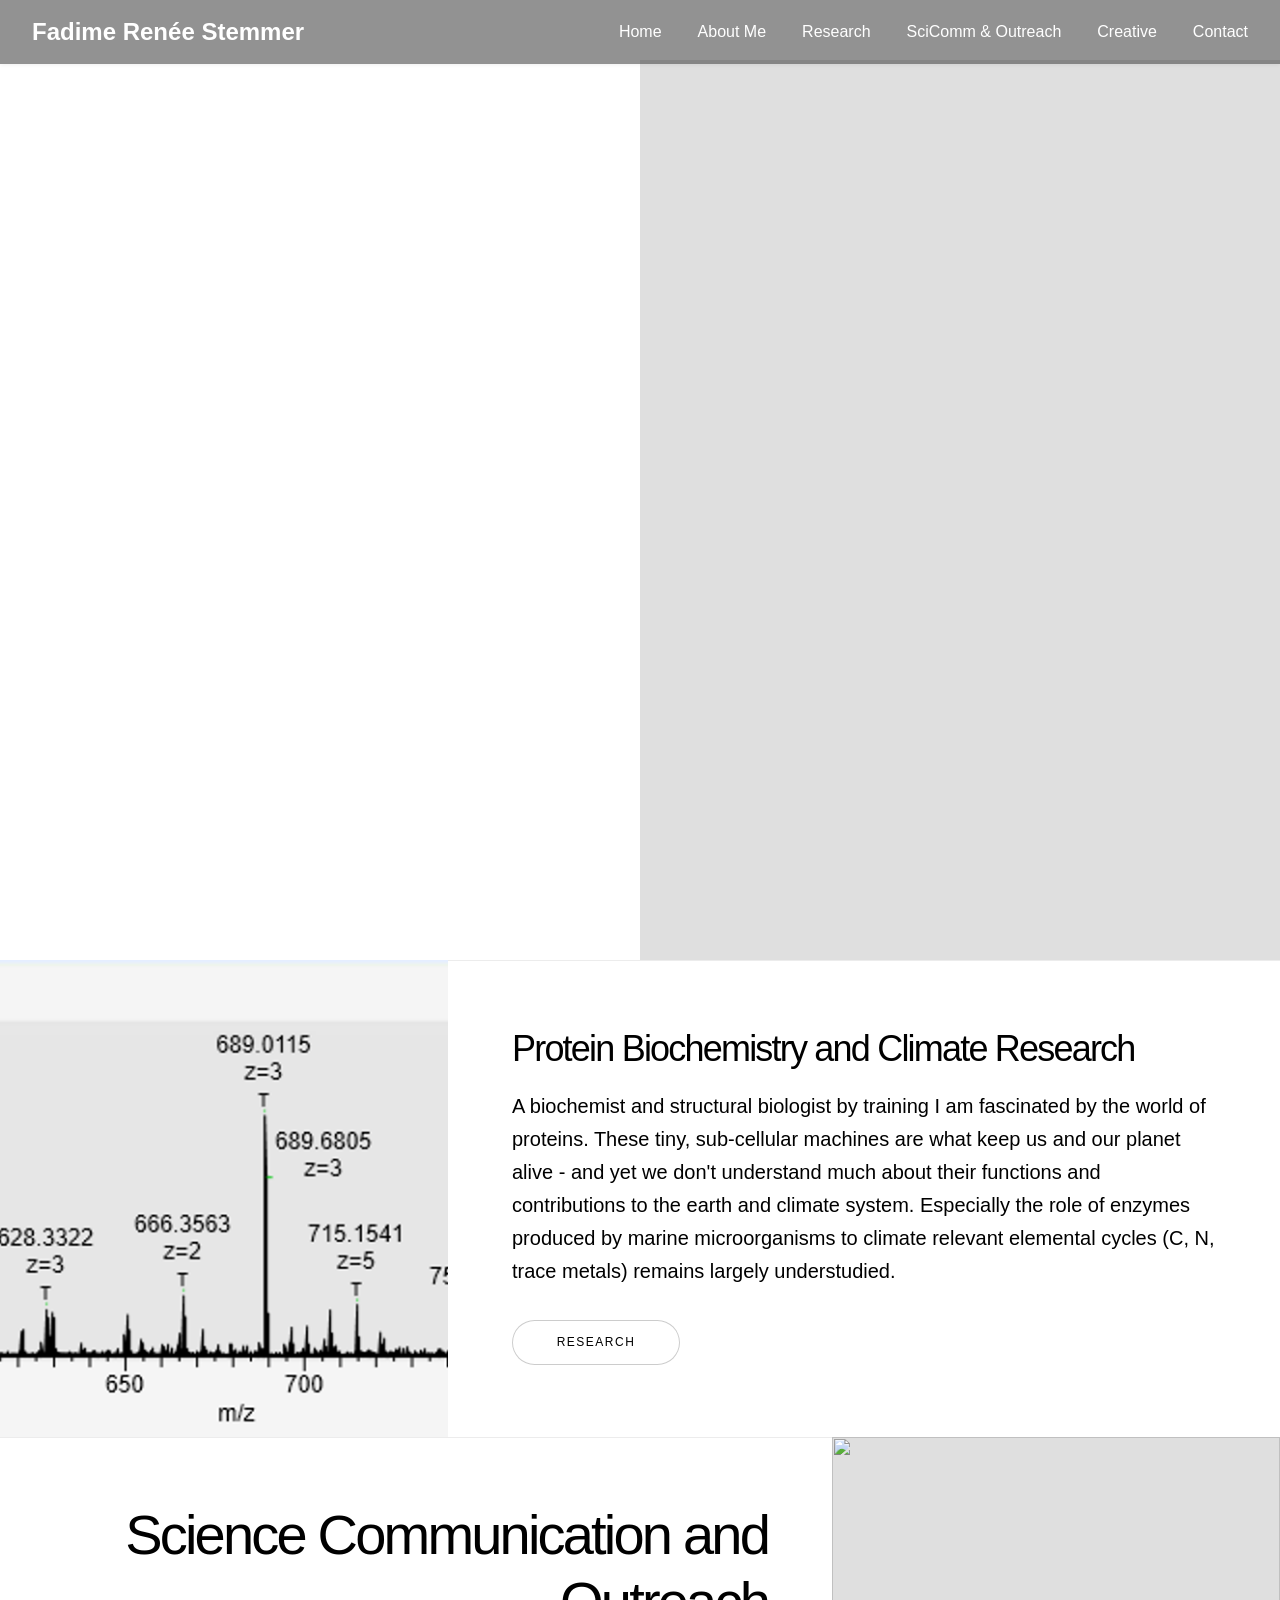
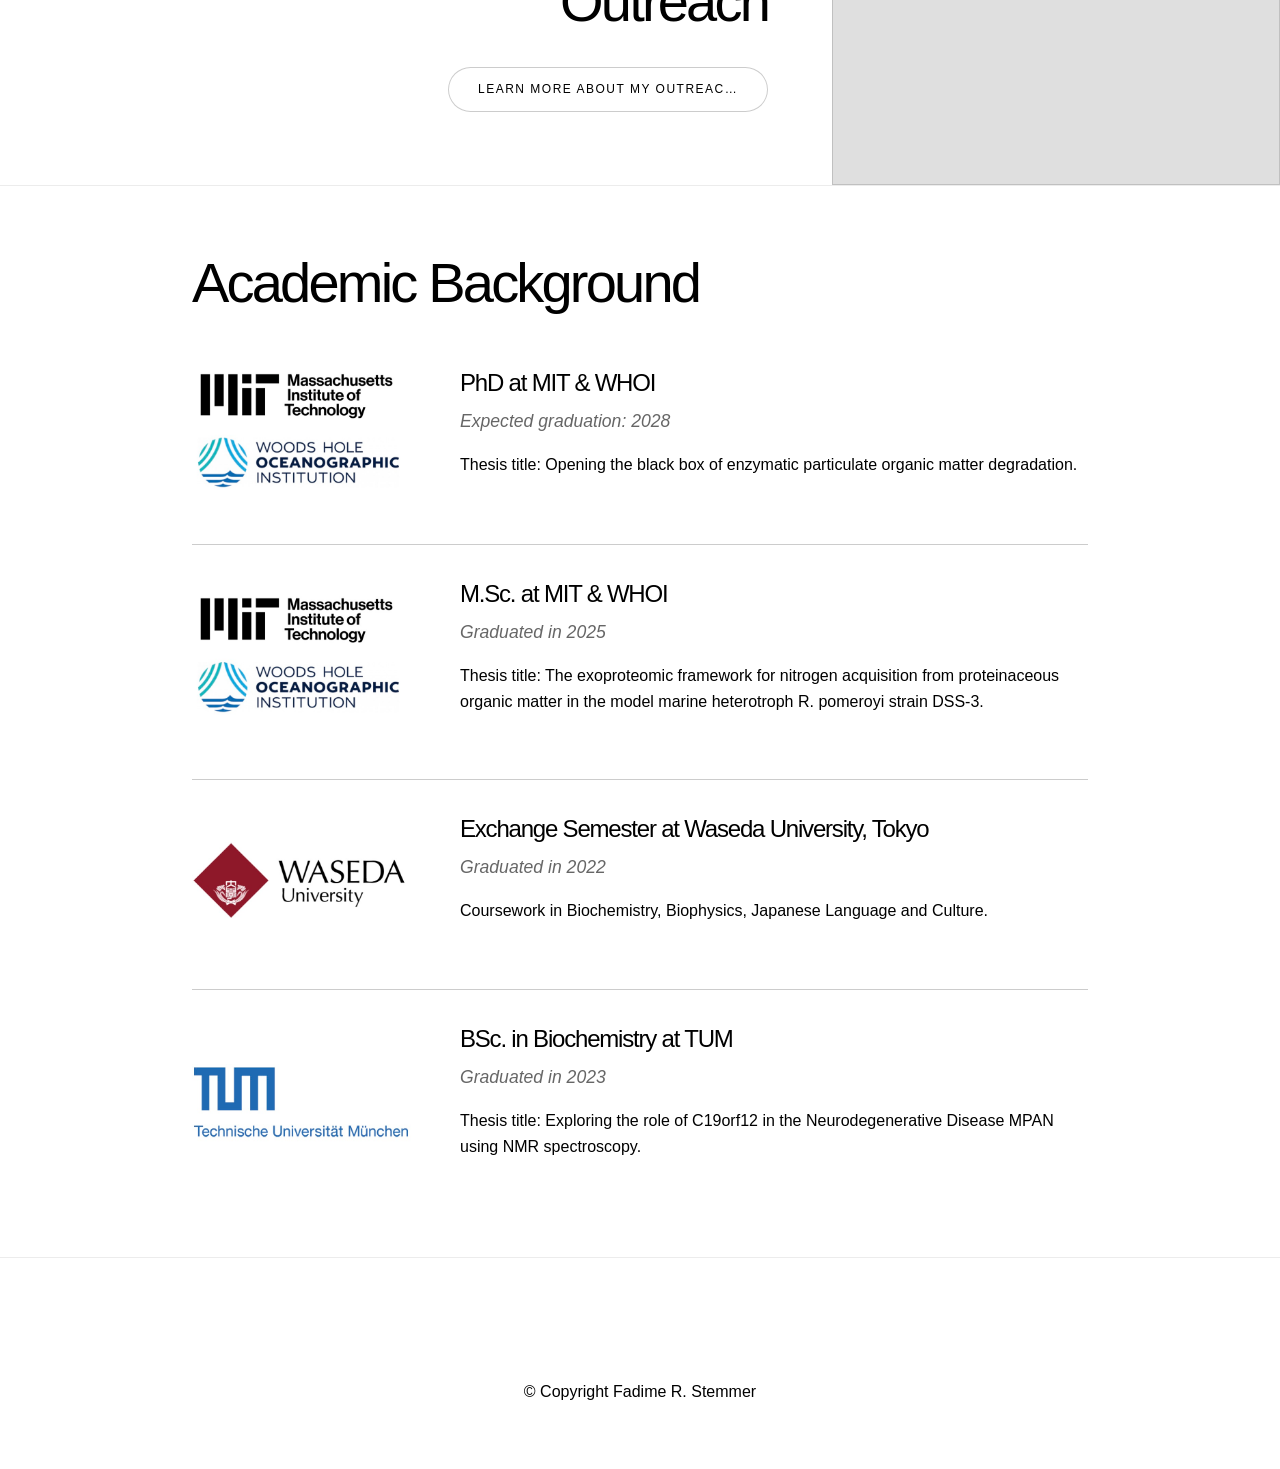
==== about.html @ 5430d1fc "research" ====
<!DOCTYPE HTML>
<html>
	<head>
			<title>Fadime Renée Stemmer</title>
			<meta charset="utf-8" />
			<meta name="viewport" content="width=device-width, initial-scale=1, user-scalable=no" />
			<link rel="stylesheet" href="assets/css/main.css" />
			<noscript><link rel="stylesheet" href="assets/css/noscript.css" /></noscript>
		</head>
		<body class="is-preload">
			
	
			<!-- Top Navigation Bar -->
			<header class="topbar">
			  <nav class="nav-container">
			    <a href="index.html" class="site-name">Fadime Renée Stemmer</a>
			    <ul>
			      <li><a href="index.html">Home</a></li>
			      <li><a href="about.html">About Me</a></li>
			      <li class="dropdown">
			        <a href="research.html">Research</a>
			        <ul class="dropdown-menu">
			          <li><a href="research.html">Overview</a></li>
			          <li><a href="publications.html">Publications</a></li>
			          <li><a href="conferences.html">Conferences</a></li>
			          <li><a href="cv.html">CV</a></li>
			        </ul>
			      </li>
			      <li class="dropdown">
			        <a href="outreach.html">SciComm &amp; Outreach</a>
			        <ul class="dropdown-menu">
			          <li><a href="outreach.html">Overview</a></li>
			        </ul>
			      </li>
			      <li><a href="creative.html">Creative</a></li>
			      <li><a href="contact.html">Contact</a></li>
			    </ul>
			  </nav>
			</header>
	
	
			<!-- Wrapper -->
				<div id="wrapper" class="divided">
	
					<!-- One - Who am I -->
						<section class="banner style1 orient-left content-align-left image-position-left fullscreen onload-image-fade-in onload-content-fade-right">
							<div class="content">
								<h1>About me</h1>
								<p class="major"> My name is Fadime Renée Stemmer (Pronunciation: <a href="https://ipa-reader.com/">/faˈdime ʁeːˈne: ˈʃtɛmɐ/</a>), and I am a PhD candidate in the Massachusetts Institute of Technology (MIT) and Woods Hole Oceanographic Institution (WHOI) Joint Program in Chemical Oceanography. 
													I grew up in Southern Germany, spent a year in Japan for a working holiday year, and obtained my Bachelors degree in Biochemistry from the Technical University of Munich. I then moved to Boston, US and received a Masters degree in Chemical Oceanography from MIT and WHOI. I am a Biochemist who works on the intersection between proteomics and protein biochemistry, enzymology, and environmental microbial ecology. 
													Working in the lab of <a href="https://www2.whoi.edu/site/saito-lab/"> Dr. Mak Saito </a> I aim to uncover the proteolytic breakdown of particulate organic matter in the ocean and its contribution to carbon, nitrogen, and trace metal cycling. </p>
							</div>
							<div class="image">
								<img src="images/prof_portrait.jpeg" alt="" />
							</div>
						</section>

					<!-- Two - Passion for Biochemistry and Climate -->
						<section class="spotlight style1 orient-right content-align-left image-position-center onscroll-image-fade-in" id="first">
							<div class="content">
								<h2>Protein Biochemistry and Climate Research</h2>
								<p class="major"> A biochemist and structural biologist by training I am fascinated by the world of proteins. These tiny, 
									sub-cellular machines are what keep us and our planet alive - and yet we don't understand much about their functions 
									and contributions to the earth and climate system. Especially the role of enzymes produced by marine microorganisms 
									to climate relevant elemental cycles (C, N, trace metals) remains largely understudied. </p>
								<ul class="actions stacked">
									<li><a href="research.html" class="button big wide smooth-scroll-middle">Research</a></li>
								</ul>
							</div>
							<div class="image">
								<img src="images/MASSSPECTRA.jpg" alt="" />
							</div>
						</section>
					
					<!-- Three - Outreach and Science Communication -->
						<section class="spotlight style1 orient-left content-align-right image-position-center onscroll-image-fade-in" id="first">
							<div class="content">
								<h1>Science Communication and Outreach</h1>
								<p class="major"> </p>
								<ul class="actions stacked">
									<li><a href="outreach.html" class="button big wide smooth-scroll-middle">Learn more about my outreach!</a></li>
								</ul>
							</div>
							<div class="image">
								<img src="images/scicomm.PNG" alt="" />
							</div>
						</section>

					<!-- Four - Academic Background -->
						<section class="wrapper style1 academic" id="academic">
						  <div class="inner">
						    <h1>Academic Background</h1>
						
						    <!-- PhD -->
						    <div class="edu-entry">
						      <div class="edu-logo">
						        <img src="images/MITWHOI.jpg" alt="MIT and WHOI logos" />
						      </div>
						      <div class="edu-text">
						        <h3>PhD at MIT &amp; WHOI</h3>
						        <p class="edu-year">Expected graduation: 2028</p>
						        <p>Thesis title: Opening the black box of enzymatic particulate organic matter degradation.</p>
						      </div>
						    </div>
						
						    <hr />
						
						    <!-- MSc -->
						    <div class="edu-entry">
						      <div class="edu-logo">
						        <img src="images/MITWHOI.jpg" alt="MIT and WHOI logos" />
						      </div>
						      <div class="edu-text">
						        <h3>M.Sc. at MIT &amp; WHOI</h3>
						        <p class="edu-year">Graduated in 2025</p>
						        <p>Thesis title: The exoproteomic framework for nitrogen acquisition from proteinaceous organic matter in the model marine heterotroph R. pomeroyi strain DSS-3. </p>
						      </div>
						    </div>
						
						    <hr />

							 <!-- Waseda -->
						    <div class="edu-entry">
						      <div class="edu-logo">
						        <img src="images/Waseda.jpg" alt="Waseda University Logo" />
						      </div>
						      <div class="edu-text">
						        <h3>Exchange Semester at Waseda University, Tokyo</h3>
						        <p class="edu-year">Graduated in 2022</p>
						        <p>Coursework in Biochemistry, Biophysics, Japanese Language and Culture.</p>
						      </div>
						    </div>
						    <hr />
						
						    <!-- BSc -->
						    <div class="edu-entry">
						      <div class="edu-logo">
						        <img src="images/TUM.jpg" alt="Technical University of Munich logo" />
						      </div>
						      <div class="edu-text">
						        <h3>BSc. in Biochemistry at TUM</h3>
						        <p class="edu-year">Graduated in 2023</p>
						        <p>Thesis title: Exploring the role of C19orf12 in the Neurodegenerative Disease MPAN using NMR spectroscopy.</p>
						      </div>
						    </div>
						  </div>
						</section>

				<!-- Footer -->
					<footer class="wrapper style1 align-center">
						<div class="inner">
							<ul class="icons">
								<li><a href="https://www.linkedin.com/in/fadime-stemmer-33055419a/" class="icon brands style2 fa-linkedin-in"><span class="label">LinkedIn</span></a></li>
								<li><a href="mailto:fstemmer@mit.edu" class="icon style2 fa-envelope"><span class="label">Email</span></a></li>
								<li><a href="https://scholar.google.com/citations?user=q-9as-YAAAAJ&amp;hl=en" class="icon solid style2 fa-graduation-cap"><span class="label">Google Scholar</span></a></li>
								<li><a href="https://orcid.org/0009-0003-8294-9876" class="icon brands style2 fa-orcid"><span class="label">ORCID</span></a></li>
							</ul>
							<p>&copy; Copyright Fadime R. Stemmer</p>
						</div>
					</footer>

			</div>

		<!-- Scripts -->
			<script src="assets/js/jquery.min.js"></script>
			<script src="assets/js/jquery.scrollex.min.js"></script>
			<script src="assets/js/jquery.scrolly.min.js"></script>
			<script src="assets/js/browser.min.js"></script>
			<script src="assets/js/breakpoints.min.js"></script>
			<script src="assets/js/util.js"></script>
			<script src="assets/js/main.js"></script>

	</body>

</html>
---- assets/css/main.css ----
@import url(fontawesome-all.min.css);

/*
	Story by HTML5 UP
	html5up.net | @ajlkn
	Free for personal and commercial use under the CCA 3.0 license (html5up.net/license)

*/

html, body, div, span, applet, object,
iframe, h1, h2, h3, h4, h5, h6, p, blockquote,
pre, a, abbr, acronym, address, big, cite,
code, del, dfn, em, img, ins, kbd, q, s, samp,
small, strike, strong, sub, sup, tt, var, b,
u, i, center, dl, dt, dd, ol, ul, li, fieldset,
form, label, legend, table, caption, tbody,
tfoot, thead, tr, th, td, article, aside,
canvas, details, embed, figure, figcaption,
footer, header, hgroup, menu, nav, output, ruby,
section, summary, time, mark, audio, video {
	margin: 0;
	padding: 0;
	border: 0;
	font-size: 100%;
	font: inherit;
	vertical-align: baseline;}

article, aside, details, figcaption, figure,
footer, header, hgroup, menu, nav, section {
	display: block;}

body {
	line-height: 1;
}

ol, ul {
	list-style: none;
}

blockquote, q {
	quotes: none;
}

	blockquote:before, blockquote:after, q:before, q:after {
		content: '';
		content: none;
	}

table {
	border-collapse: collapse;
	border-spacing: 0;
}

body {
	-webkit-text-size-adjust: none;
}

mark {
	background-color: transparent;
	color: inherit;
}

input::-moz-focus-inner {
	border: 0;
	padding: 0;
}

input, select, textarea {
	-moz-appearance: none;
	-webkit-appearance: none;
	-ms-appearance: none;
	appearance: none;
}

/* Basic */

	@-ms-viewport {
		width: device-width;
	}

	body {
		-ms-overflow-style: scrollbar;
	}

	@media screen and (max-width: 480px) {

		html, body {
			min-width: 320px;
		}

	}

	html {
		box-sizing: border-box;
	}

	*, *:before, *:after {
		box-sizing: inherit;
	}

	body {
		background: #ffffff;
	}

		body.is-preload *, body.is-preload *:before, body.is-preload *:after {
			-moz-animation: none !important;
			-webkit-animation: none !important;
			-ms-animation: none !important;
			animation: none !important;
			-moz-transition: none !important;
			-webkit-transition: none !important;
			-ms-transition: none !important;
			transition: none !important;
		}

/* Type */

	html {
		font-size: 18pt;
	}

		@media screen and (max-width: 1680px) {

			html {
				font-size: 14pt;
			}

		}

		@media screen and (max-width: 1280px) {

			html {
				font-size: 12pt;
			}

		}

		@media screen and (max-width: 736px) {

			html {
				font-size: 11pt;
			}

		}

		@media screen and (max-width: 360px) {

			html {
				font-size: 10pt;
			}

		}

	body {
		background-color: #ffffff;
		color: #000000;
	}

	body, input, select, textarea, button {
		font-family: Arial, Helvetica, sans-serif;
		font-size: 1rem;
		font-weight: 300;
		line-height: 1.65;
	}

	a {
		-moz-transition: color 0.2s ease-in-out;
		-webkit-transition: color 0.2s ease-in-out;
		-ms-transition: color 0.2s ease-in-out;
		transition: color 0.2s ease-in-out;
		text-decoration: underline;
	}

		a:hover {
			text-decoration: none;
		}

	strong, b {
		font-weight: 400;
	}

	em, i {
		font-style: italic;
	}

	p {
		margin: 0 0 2rem 0;
	}

		p.major {
			font-size: 1.25rem;
		}

	h1, h2, h3, h4, h5, h6 {
		font-weight: 300;
		line-height: 1.375;
		letter-spacing: -0.05em;
		margin: 0 0 1rem 0;
	}

		h1 a, h2 a, h3 a, h4 a, h5 a, h6 a {
			color: inherit;
			text-decoration: none;
		}

	h1, h2, h3, h4, h5, h6,
	.site-name {
	  font-family: Candara, "Trebuchet MS", Calibri, sans-serif;
	}

	h1 {
		font-size: 3.5rem;
		line-height: 1.2;
	}

	h2 {
		font-size: 2.25rem;
	}

	h3 {
		font-size: 1.5rem;
	}

	h4 {
		font-size: 1.1rem;
	}

	h5 {
		font-size: 0.9rem;
	}

	h6 {
		font-size: 0.7rem;
	}

	sub {
		font-size: 0.8rem;
		position: relative;
		top: 0.5rem;
	}

	sup {
		font-size: 0.8rem;
		position: relative;
		top: -0.5rem;
	}

	blockquote {
		border-left: solid 4px;
		font-style: italic;
		margin: 0 0 2rem 0;
		padding: 0.5rem 0 0.5rem 2rem;
	}

	code {
		border-radius: 4px;
		font-family: "Courier New", monospace;
		font-size: 0.9em;
		margin: 0 0.25rem;
		padding: 0.25rem 0.325rem;
	}

	pre {
		-webkit-overflow-scrolling: touch;
		font-family: "Courier New", monospace;
		font-size: 0.9em;
		margin: 0 0 2rem 0;
	}

		pre code {
			display: block;
			line-height: 1.5;
			padding: 0.75rem 1rem;
			overflow-x: auto;
		}

	hr {
		border: 0;
		border-bottom: solid 1px;
		margin: 2.5rem 0;
	}

		hr.major {
			margin: 3.5rem 0;
		}

	.align-left {
		text-align: left;
	}

	.align-center {
		text-align: center;
	}

	.align-right {
		text-align: right;
	}

	@media screen and (max-width: 736px) {

		p.major {
			font-size: 1.1rem;
		}

		h1 {
			font-size: 2.5rem;
		}

		h2 {
			font-size: 2rem;
		}

		h3 {
			font-size: 1.25rem;
		}

		h4 {
			font-size: 1rem;
		}

	}

	input, select, textarea {
		color: #000000;
	}

	a {
		color: #000000;
	}

		a:hover {
			color: #01796f;
		}

	strong, b {
		color: #000000;
	}

	h1, h2, h3, h4, h5, h6 {
		color: #000000;
	}

	blockquote {
		border-left-color: rgba(0, 0, 0, 0.2);
	}

	code {
		background: rgba(0, 0, 0, 0.05);
		border-color: rgba(0, 0, 0, 0.2);
	}

	hr {
		border-bottom-color: rgba(0, 0, 0, 0.2);
	}

/* Row */

	.row {
		display: flex;
		flex-wrap: wrap;
		box-sizing: border-box;
		align-items: stretch;
	}

		.row > * {
			box-sizing: border-box;
		}

		.row.gtr-uniform > * > :last-child {
			margin-bottom: 0;
		}

		.row.aln-left {
			justify-content: flex-start;
		}

		.row.aln-center {
			justify-content: center;
		}

		.row.aln-right {
			justify-content: flex-end;
		}

		.row.aln-top {
			align-items: flex-start;
		}

		.row.aln-middle {
			align-items: center;
		}

		.row.aln-bottom {
			align-items: flex-end;
		}

		.row > .imp {
			order: -1;
		}

		.row > .col-1 {
			width: 8.33333%;
		}

		.row > .off-1 {
			margin-left: 8.33333%;
		}

		.row > .col-2 {
			width: 16.66667%;
		}

		.row > .off-2 {
			margin-left: 16.66667%;
		}

		.row > .col-3 {
			width: 25%;
		}

		.row > .off-3 {
			margin-left: 25%;
		}

		.row > .col-4 {
			width: 33.33333%;
		}

		.row > .off-4 {
			margin-left: 33.33333%;
		}

		.row > .col-5 {
			width: 41.66667%;
		}

		.row > .off-5 {
			margin-left: 41.66667%;
		}

		.row > .col-6 {
			width: 50%;
		}

		.row > .off-6 {
			margin-left: 50%;
		}

		.row > .col-7 {
			width: 58.33333%;
		}

		.row > .off-7 {
			margin-left: 58.33333%;
		}

		.row > .col-8 {
			width: 66.66667%;
		}

		.row > .off-8 {
			margin-left: 66.66667%;
		}

		.row > .col-9 {
			width: 75%;
		}

		.row > .off-9 {
			margin-left: 75%;
		}

		.row > .col-10 {
			width: 83.33333%;
		}

		.row > .off-10 {
			margin-left: 83.33333%;
		}

		.row > .col-11 {
			width: 91.66667%;
		}

		.row > .off-11 {
			margin-left: 91.66667%;
		}

		.row > .col-12 {
			width: 100%;
		}

		.row > .off-12 {
			margin-left: 100%;
		}

		.row.gtr-0 {
			margin-top: 0;
			margin-left: 0rem;
		}

			.row.gtr-0 > * {
				padding: 0 0 0 0rem;
			}

			.row.gtr-0.gtr-uniform {
				margin-top: 0rem;
			}

				.row.gtr-0.gtr-uniform > * {
					padding-top: 0rem;
				}

		.row.gtr-25 {
			margin-top: 0;
			margin-left: -0.5rem;
		}

			.row.gtr-25 > * {
				padding: 0 0 0 0.5rem;
			}

			.row.gtr-25.gtr-uniform {
				margin-top: -0.5rem;
			}

				.row.gtr-25.gtr-uniform > * {
					padding-top: 0.5rem;
				}

		.row.gtr-50 {
			margin-top: 0;
			margin-left: -1rem;
		}

			.row.gtr-50 > * {
				padding: 0 0 0 1rem;
			}

			.row.gtr-50.gtr-uniform {
				margin-top: -1rem;
			}

				.row.gtr-50.gtr-uniform > * {
					padding-top: 1rem;
				}

		.row {
			margin-top: 0;
			margin-left: -2rem;
		}

			.row > * {
				padding: 0 0 0 2rem;
			}

			.row.gtr-uniform {
				margin-top: -2rem;
			}

				.row.gtr-uniform > * {
					padding-top: 2rem;
				}

		.row.gtr-150 {
			margin-top: 0;
			margin-left: -3rem;
		}

			.row.gtr-150 > * {
				padding: 0 0 0 3rem;
			}

			.row.gtr-150.gtr-uniform {
				margin-top: -3rem;
			}

				.row.gtr-150.gtr-uniform > * {
					padding-top: 3rem;
				}

		.row.gtr-200 {
			margin-top: 0;
			margin-left: -4rem;
		}

			.row.gtr-200 > * {
				padding: 0 0 0 4rem;
			}

			.row.gtr-200.gtr-uniform {
				margin-top: -4rem;
			}

				.row.gtr-200.gtr-uniform > * {
					padding-top: 4rem;
				}

		@media screen and (max-width: 1680px) {

			.row {
				display: flex;
				flex-wrap: wrap;
				box-sizing: border-box;
				align-items: stretch;
			}

				.row > * {
					box-sizing: border-box;
				}

				.row.gtr-uniform > * > :last-child {
					margin-bottom: 0;
				}

				.row.aln-left {
					justify-content: flex-start;
				}

				.row.aln-center {
					justify-content: center;
				}

				.row.aln-right {
					justify-content: flex-end;
				}

				.row.aln-top {
					align-items: flex-start;
				}

				.row.aln-middle {
					align-items: center;
				}

				.row.aln-bottom {
					align-items: flex-end;
				}

				.row > .imp-xlarge {
					order: -1;
				}

				.row > .col-1-xlarge {
					width: 8.33333%;
				}

				.row > .off-1-xlarge {
					margin-left: 8.33333%;
				}

				.row > .col-2-xlarge {
					width: 16.66667%;
				}

				.row > .off-2-xlarge {
					margin-left: 16.66667%;
				}

				.row > .col-3-xlarge {
					width: 25%;
				}

				.row > .off-3-xlarge {
					margin-left: 25%;
				}

				.row > .col-4-xlarge {
					width: 33.33333%;
				}

				.row > .off-4-xlarge {
					margin-left: 33.33333%;
				}

				.row > .col-5-xlarge {
					width: 41.66667%;
				}

				.row > .off-5-xlarge {
					margin-left: 41.66667%;
				}

				.row > .col-6-xlarge {
					width: 50%;
				}

				.row > .off-6-xlarge {
					margin-left: 50%;
				}

				.row > .col-7-xlarge {
					width: 58.33333%;
				}

				.row > .off-7-xlarge {
					margin-left: 58.33333%;
				}

				.row > .col-8-xlarge {
					width: 66.66667%;
				}

				.row > .off-8-xlarge {
					margin-left: 66.66667%;
				}

				.row > .col-9-xlarge {
					width: 75%;
				}

				.row > .off-9-xlarge {
					margin-left: 75%;
				}

				.row > .col-10-xlarge {
					width: 83.33333%;
				}

				.row > .off-10-xlarge {
					margin-left: 83.33333%;
				}

				.row > .col-11-xlarge {
					width: 91.66667%;
				}

				.row > .off-11-xlarge {
					margin-left: 91.66667%;
				}

				.row > .col-12-xlarge {
					width: 100%;
				}

				.row > .off-12-xlarge {
					margin-left: 100%;
				}

				.row.gtr-0 {
					margin-top: 0;
					margin-left: 0rem;
				}

					.row.gtr-0 > * {
						padding: 0 0 0 0rem;
					}

					.row.gtr-0.gtr-uniform {
						margin-top: 0rem;
					}

						.row.gtr-0.gtr-uniform > * {
							padding-top: 0rem;
						}

				.row.gtr-25 {
					margin-top: 0;
					margin-left: -0.5rem;
				}

					.row.gtr-25 > * {
						padding: 0 0 0 0.5rem;
					}

					.row.gtr-25.gtr-uniform {
						margin-top: -0.5rem;
					}

						.row.gtr-25.gtr-uniform > * {
							padding-top: 0.5rem;
						}

				.row.gtr-50 {
					margin-top: 0;
					margin-left: -1rem;
				}

					.row.gtr-50 > * {
						padding: 0 0 0 1rem;
					}

					.row.gtr-50.gtr-uniform {
						margin-top: -1rem;
					}

						.row.gtr-50.gtr-uniform > * {
							padding-top: 1rem;
						}

				.row {
					margin-top: 0;
					margin-left: -2rem;
				}

					.row > * {
						padding: 0 0 0 2rem;
					}

					.row.gtr-uniform {
						margin-top: -2rem;
					}

						.row.gtr-uniform > * {
							padding-top: 2rem;
						}

				.row.gtr-150 {
					margin-top: 0;
					margin-left: -3rem;
				}

					.row.gtr-150 > * {
						padding: 0 0 0 3rem;
					}

					.row.gtr-150.gtr-uniform {
						margin-top: -3rem;
					}

						.row.gtr-150.gtr-uniform > * {
							padding-top: 3rem;
						}

				.row.gtr-200 {
					margin-top: 0;
					margin-left: -4rem;
				}

					.row.gtr-200 > * {
						padding: 0 0 0 4rem;
					}

					.row.gtr-200.gtr-uniform {
						margin-top: -4rem;
					}

						.row.gtr-200.gtr-uniform > * {
							padding-top: 4rem;
						}

		}

		@media screen and (max-width: 1280px) {

			.row {
				display: flex;
				flex-wrap: wrap;
				box-sizing: border-box;
				align-items: stretch;
			}

				.row > * {
					box-sizing: border-box;
				}

				.row.gtr-uniform > * > :last-child {
					margin-bottom: 0;
				}

				.row.aln-left {
					justify-content: flex-start;
				}

				.row.aln-center {
					justify-content: center;
				}

				.row.aln-right {
					justify-content: flex-end;
				}

				.row.aln-top {
					align-items: flex-start;
				}

				.row.aln-middle {
					align-items: center;
				}

				.row.aln-bottom {
					align-items: flex-end;
				}

				.row > .imp-large {
					order: -1;
				}

				.row > .col-1-large {
					width: 8.33333%;
				}

				.row > .off-1-large {
					margin-left: 8.33333%;
				}

				.row > .col-2-large {
					width: 16.66667%;
				}

				.row > .off-2-large {
					margin-left: 16.66667%;
				}

				.row > .col-3-large {
					width: 25%;
				}

				.row > .off-3-large {
					margin-left: 25%;
				}

				.row > .col-4-large {
					width: 33.33333%;
				}

				.row > .off-4-large {
					margin-left: 33.33333%;
				}

				.row > .col-5-large {
					width: 41.66667%;
				}

				.row > .off-5-large {
					margin-left: 41.66667%;
				}

				.row > .col-6-large {
					width: 50%;
				}

				.row > .off-6-large {
					margin-left: 50%;
				}

				.row > .col-7-large {
					width: 58.33333%;
				}

				.row > .off-7-large {
					margin-left: 58.33333%;
				}

				.row > .col-8-large {
					width: 66.66667%;
				}

				.row > .off-8-large {
					margin-left: 66.66667%;
				}

				.row > .col-9-large {
					width: 75%;
				}

				.row > .off-9-large {
					margin-left: 75%;
				}

				.row > .col-10-large {
					width: 83.33333%;
				}

				.row > .off-10-large {
					margin-left: 83.33333%;
				}

				.row > .col-11-large {
					width: 91.66667%;
				}

				.row > .off-11-large {
					margin-left: 91.66667%;
				}

				.row > .col-12-large {
					width: 100%;
				}

				.row > .off-12-large {
					margin-left: 100%;
				}

				.row.gtr-0 {
					margin-top: 0;
					margin-left: 0rem;
				}

					.row.gtr-0 > * {
						padding: 0 0 0 0rem;
					}

					.row.gtr-0.gtr-uniform {
						margin-top: 0rem;
					}

						.row.gtr-0.gtr-uniform > * {
							padding-top: 0rem;
						}

				.row.gtr-25 {
					margin-top: 0;
					margin-left: -0.5rem;
				}

					.row.gtr-25 > * {
						padding: 0 0 0 0.5rem;
					}

					.row.gtr-25.gtr-uniform {
						margin-top: -0.5rem;
					}

						.row.gtr-25.gtr-uniform > * {
							padding-top: 0.5rem;
						}

				.row.gtr-50 {
					margin-top: 0;
					margin-left: -1rem;
				}

					.row.gtr-50 > * {
						padding: 0 0 0 1rem;
					}

					.row.gtr-50.gtr-uniform {
						margin-top: -1rem;
					}

						.row.gtr-50.gtr-uniform > * {
							padding-top: 1rem;
						}

				.row {
					margin-top: 0;
					margin-left: -2rem;
				}

					.row > * {
						padding: 0 0 0 2rem;
					}

					.row.gtr-uniform {
						margin-top: -2rem;
					}

						.row.gtr-uniform > * {
							padding-top: 2rem;
						}

				.row.gtr-150 {
					margin-top: 0;
					margin-left: -3rem;
				}

					.row.gtr-150 > * {
						padding: 0 0 0 3rem;
					}

					.row.gtr-150.gtr-uniform {
						margin-top: -3rem;
					}

						.row.gtr-150.gtr-uniform > * {
							padding-top: 3rem;
						}

				.row.gtr-200 {
					margin-top: 0;
					margin-left: -4rem;
				}

					.row.gtr-200 > * {
						padding: 0 0 0 4rem;
					}

					.row.gtr-200.gtr-uniform {
						margin-top: -4rem;
					}

						.row.gtr-200.gtr-uniform > * {
							padding-top: 4rem;
						}

		}

		@media screen and (max-width: 980px) {

			.row {
				display: flex;
				flex-wrap: wrap;
				box-sizing: border-box;
				align-items: stretch;
			}

				.row > * {
					box-sizing: border-box;
				}

				.row.gtr-uniform > * > :last-child {
					margin-bottom: 0;
				}

				.row.aln-left {
					justify-content: flex-start;
				}

				.row.aln-center {
					justify-content: center;
				}

				.row.aln-right {
					justify-content: flex-end;
				}

				.row.aln-top {
					align-items: flex-start;
				}

				.row.aln-middle {
					align-items: center;
				}

				.row.aln-bottom {
					align-items: flex-end;
				}

				.row > .imp-medium {
					order: -1;
				}

				.row > .col-1-medium {
					width: 8.33333%;
				}

				.row > .off-1-medium {
					margin-left: 8.33333%;
				}

				.row > .col-2-medium {
					width: 16.66667%;
				}

				.row > .off-2-medium {
					margin-left: 16.66667%;
				}

				.row > .col-3-medium {
					width: 25%;
				}

				.row > .off-3-medium {
					margin-left: 25%;
				}

				.row > .col-4-medium {
					width: 33.33333%;
				}

				.row > .off-4-medium {
					margin-left: 33.33333%;
				}

				.row > .col-5-medium {
					width: 41.66667%;
				}

				.row > .off-5-medium {
					margin-left: 41.66667%;
				}

				.row > .col-6-medium {
					width: 50%;
				}

				.row > .off-6-medium {
					margin-left: 50%;
				}

				.row > .col-7-medium {
					width: 58.33333%;
				}

				.row > .off-7-medium {
					margin-left: 58.33333%;
				}

				.row > .col-8-medium {
					width: 66.66667%;
				}

				.row > .off-8-medium {
					margin-left: 66.66667%;
				}

				.row > .col-9-medium {
					width: 75%;
				}

				.row > .off-9-medium {
					margin-left: 75%;
				}

				.row > .col-10-medium {
					width: 83.33333%;
				}

				.row > .off-10-medium {
					margin-left: 83.33333%;
				}

				.row > .col-11-medium {
					width: 91.66667%;
				}

				.row > .off-11-medium {
					margin-left: 91.66667%;
				}

				.row > .col-12-medium {
					width: 100%;
				}

				.row > .off-12-medium {
					margin-left: 100%;
				}

				.row.gtr-0 {
					margin-top: 0;
					margin-left: 0rem;
				}

					.row.gtr-0 > * {
						padding: 0 0 0 0rem;
					}

					.row.gtr-0.gtr-uniform {
						margin-top: 0rem;
					}

						.row.gtr-0.gtr-uniform > * {
							padding-top: 0rem;
						}

				.row.gtr-25 {
					margin-top: 0;
					margin-left: -0.5rem;
				}

					.row.gtr-25 > * {
						padding: 0 0 0 0.5rem;
					}

					.row.gtr-25.gtr-uniform {
						margin-top: -0.5rem;
					}

						.row.gtr-25.gtr-uniform > * {
							padding-top: 0.5rem;
						}

				.row.gtr-50 {
					margin-top: 0;
					margin-left: -1rem;
				}

					.row.gtr-50 > * {
						padding: 0 0 0 1rem;
					}

					.row.gtr-50.gtr-uniform {
						margin-top: -1rem;
					}

						.row.gtr-50.gtr-uniform > * {
							padding-top: 1rem;
						}

				.row {
					margin-top: 0;
					margin-left: -2rem;
				}

					.row > * {
						padding: 0 0 0 2rem;
					}

					.row.gtr-uniform {
						margin-top: -2rem;
					}

						.row.gtr-uniform > * {
							padding-top: 2rem;
						}

				.row.gtr-150 {
					margin-top: 0;
					margin-left: -3rem;
				}

					.row.gtr-150 > * {
						padding: 0 0 0 3rem;
					}

					.row.gtr-150.gtr-uniform {
						margin-top: -3rem;
					}

						.row.gtr-150.gtr-uniform > * {
							padding-top: 3rem;
						}

				.row.gtr-200 {
					margin-top: 0;
					margin-left: -4rem;
				}

					.row.gtr-200 > * {
						padding: 0 0 0 4rem;
					}

					.row.gtr-200.gtr-uniform {
						margin-top: -4rem;
					}

						.row.gtr-200.gtr-uniform > * {
							padding-top: 4rem;
						}

		}

		@media screen and (max-width: 736px) {

			.row {
				display: flex;
				flex-wrap: wrap;
				box-sizing: border-box;
				align-items: stretch;
			}

				.row > * {
					box-sizing: border-box;
				}

				.row.gtr-uniform > * > :last-child {
					margin-bottom: 0;
				}

				.row.aln-left {
					justify-content: flex-start;
				}

				.row.aln-center {
					justify-content: center;
				}

				.row.aln-right {
					justify-content: flex-end;
				}

				.row.aln-top {
					align-items: flex-start;
				}

				.row.aln-middle {
					align-items: center;
				}

				.row.aln-bottom {
					align-items: flex-end;
				}

				.row > .imp-small {
					order: -1;
				}

				.row > .col-1-small {
					width: 8.33333%;
				}

				.row > .off-1-small {
					margin-left: 8.33333%;
				}

				.row > .col-2-small {
					width: 16.66667%;
				}

				.row > .off-2-small {
					margin-left: 16.66667%;
				}

				.row > .col-3-small {
					width: 25%;
				}

				.row > .off-3-small {
					margin-left: 25%;
				}

				.row > .col-4-small {
					width: 33.33333%;
				}

				.row > .off-4-small {
					margin-left: 33.33333%;
				}

				.row > .col-5-small {
					width: 41.66667%;
				}

				.row > .off-5-small {
					margin-left: 41.66667%;
				}

				.row > .col-6-small {
					width: 50%;
				}

				.row > .off-6-small {
					margin-left: 50%;
				}

				.row > .col-7-small {
					width: 58.33333%;
				}

				.row > .off-7-small {
					margin-left: 58.33333%;
				}

				.row > .col-8-small {
					width: 66.66667%;
				}

				.row > .off-8-small {
					margin-left: 66.66667%;
				}

				.row > .col-9-small {
					width: 75%;
				}

				.row > .off-9-small {
					margin-left: 75%;
				}

				.row > .col-10-small {
					width: 83.33333%;
				}

				.row > .off-10-small {
					margin-left: 83.33333%;
				}

				.row > .col-11-small {
					width: 91.66667%;
				}

				.row > .off-11-small {
					margin-left: 91.66667%;
				}

				.row > .col-12-small {
					width: 100%;
				}

				.row > .off-12-small {
					margin-left: 100%;
				}

				.row.gtr-0 {
					margin-top: 0;
					margin-left: 0rem;
				}

					.row.gtr-0 > * {
						padding: 0 0 0 0rem;
					}

					.row.gtr-0.gtr-uniform {
						margin-top: 0rem;
					}

						.row.gtr-0.gtr-uniform > * {
							padding-top: 0rem;
						}

				.row.gtr-25 {
					margin-top: 0;
					margin-left: -0.5rem;
				}

					.row.gtr-25 > * {
						padding: 0 0 0 0.5rem;
					}

					.row.gtr-25.gtr-uniform {
						margin-top: -0.5rem;
					}

						.row.gtr-25.gtr-uniform > * {
							padding-top: 0.5rem;
						}

				.row.gtr-50 {
					margin-top: 0;
					margin-left: -1rem;
				}

					.row.gtr-50 > * {
						padding: 0 0 0 1rem;
					}

					.row.gtr-50.gtr-uniform {
						margin-top: -1rem;
					}

						.row.gtr-50.gtr-uniform > * {
							padding-top: 1rem;
						}

				.row {
					margin-top: 0;
					margin-left: -2rem;
				}

					.row > * {
						padding: 0 0 0 2rem;
					}

					.row.gtr-uniform {
						margin-top: -2rem;
					}

						.row.gtr-uniform > * {
							padding-top: 2rem;
						}

				.row.gtr-150 {
					margin-top: 0;
					margin-left: -3rem;
				}

					.row.gtr-150 > * {
						padding: 0 0 0 3rem;
					}

					.row.gtr-150.gtr-uniform {
						margin-top: -3rem;
					}

						.row.gtr-150.gtr-uniform > * {
							padding-top: 3rem;
						}

				.row.gtr-200 {
					margin-top: 0;
					margin-left: -4rem;
				}

					.row.gtr-200 > * {
						padding: 0 0 0 4rem;
					}

					.row.gtr-200.gtr-uniform {
						margin-top: -4rem;
					}

						.row.gtr-200.gtr-uniform > * {
							padding-top: 4rem;
						}

		}

		@media screen and (max-width: 480px) {

			.row {
				display: flex;
				flex-wrap: wrap;
				box-sizing: border-box;
				align-items: stretch;
			}

				.row > * {
					box-sizing: border-box;
				}

				.row.gtr-uniform > * > :last-child {
					margin-bottom: 0;
				}

				.row.aln-left {
					justify-content: flex-start;
				}

				.row.aln-center {
					justify-content: center;
				}

				.row.aln-right {
					justify-content: flex-end;
				}

				.row.aln-top {
					align-items: flex-start;
				}

				.row.aln-middle {
					align-items: center;
				}

				.row.aln-bottom {
					align-items: flex-end;
				}

				.row > .imp-xsmall {
					order: -1;
				}

				.row > .col-1-xsmall {
					width: 8.33333%;
				}

				.row > .off-1-xsmall {
					margin-left: 8.33333%;
				}

				.row > .col-2-xsmall {
					width: 16.66667%;
				}

				.row > .off-2-xsmall {
					margin-left: 16.66667%;
				}

				.row > .col-3-xsmall {
					width: 25%;
				}

				.row > .off-3-xsmall {
					margin-left: 25%;
				}

				.row > .col-4-xsmall {
					width: 33.33333%;
				}

				.row > .off-4-xsmall {
					margin-left: 33.33333%;
				}

				.row > .col-5-xsmall {
					width: 41.66667%;
				}

				.row > .off-5-xsmall {
					margin-left: 41.66667%;
				}

				.row > .col-6-xsmall {
					width: 50%;
				}

				.row > .off-6-xsmall {
					margin-left: 50%;
				}

				.row > .col-7-xsmall {
					width: 58.33333%;
				}

				.row > .off-7-xsmall {
					margin-left: 58.33333%;
				}

				.row > .col-8-xsmall {
					width: 66.66667%;
				}

				.row > .off-8-xsmall {
					margin-left: 66.66667%;
				}

				.row > .col-9-xsmall {
					width: 75%;
				}

				.row > .off-9-xsmall {
					margin-left: 75%;
				}

				.row > .col-10-xsmall {
					width: 83.33333%;
				}

				.row > .off-10-xsmall {
					margin-left: 83.33333%;
				}

				.row > .col-11-xsmall {
					width: 91.66667%;
				}

				.row > .off-11-xsmall {
					margin-left: 91.66667%;
				}

				.row > .col-12-xsmall {
					width: 100%;
				}

				.row > .off-12-xsmall {
					margin-left: 100%;
				}

				.row.gtr-0 {
					margin-top: 0;
					margin-left: 0rem;
				}

					.row.gtr-0 > * {
						padding: 0 0 0 0rem;
					}

					.row.gtr-0.gtr-uniform {
						margin-top: 0rem;
					}

						.row.gtr-0.gtr-uniform > * {
							padding-top: 0rem;
						}

				.row.gtr-25 {
					margin-top: 0;
					margin-left: -0.5rem;
				}

					.row.gtr-25 > * {
						padding: 0 0 0 0.5rem;
					}

					.row.gtr-25.gtr-uniform {
						margin-top: -0.5rem;
					}

						.row.gtr-25.gtr-uniform > * {
							padding-top: 0.5rem;
						}

				.row.gtr-50 {
					margin-top: 0;
					margin-left: -1rem;
				}

					.row.gtr-50 > * {
						padding: 0 0 0 1rem;
					}

					.row.gtr-50.gtr-uniform {
						margin-top: -1rem;
					}

						.row.gtr-50.gtr-uniform > * {
							padding-top: 1rem;
						}

				.row {
					margin-top: 0;
					margin-left: -2rem;
				}

					.row > * {
						padding: 0 0 0 2rem;
					}

					.row.gtr-uniform {
						margin-top: -2rem;
					}

						.row.gtr-uniform > * {
							padding-top: 2rem;
						}

				.row.gtr-150 {
					margin-top: 0;
					margin-left: -3rem;
				}

					.row.gtr-150 > * {
						padding: 0 0 0 3rem;
					}

					.row.gtr-150.gtr-uniform {
						margin-top: -3rem;
					}

						.row.gtr-150.gtr-uniform > * {
							padding-top: 3rem;
						}

				.row.gtr-200 {
					margin-top: 0;
					margin-left: -4rem;
				}

					.row.gtr-200 > * {
						padding: 0 0 0 4rem;
					}

					.row.gtr-200.gtr-uniform {
						margin-top: -4rem;
					}

						.row.gtr-200.gtr-uniform > * {
							padding-top: 4rem;
						}

		}

		@media screen and (max-width: 360px) {

			.row {
				display: flex;
				flex-wrap: wrap;
				box-sizing: border-box;
				align-items: stretch;
			}

				.row > * {
					box-sizing: border-box;
				}

				.row.gtr-uniform > * > :last-child {
					margin-bottom: 0;
				}

				.row.aln-left {
					justify-content: flex-start;
				}

				.row.aln-center {
					justify-content: center;
				}

				.row.aln-right {
					justify-content: flex-end;
				}

				.row.aln-top {
					align-items: flex-start;
				}

				.row.aln-middle {
					align-items: center;
				}

				.row.aln-bottom {
					align-items: flex-end;
				}

				.row > .imp-xxsmall {
					order: -1;
				}

				.row > .col-1-xxsmall {
					width: 8.33333%;
				}

				.row > .off-1-xxsmall {
					margin-left: 8.33333%;
				}

				.row > .col-2-xxsmall {
					width: 16.66667%;
				}

				.row > .off-2-xxsmall {
					margin-left: 16.66667%;
				}

				.row > .col-3-xxsmall {
					width: 25%;
				}

				.row > .off-3-xxsmall {
					margin-left: 25%;
				}

				.row > .col-4-xxsmall {
					width: 33.33333%;
				}

				.row > .off-4-xxsmall {
					margin-left: 33.33333%;
				}

				.row > .col-5-xxsmall {
					width: 41.66667%;
				}

				.row > .off-5-xxsmall {
					margin-left: 41.66667%;
				}

				.row > .col-6-xxsmall {
					width: 50%;
				}

				.row > .off-6-xxsmall {
					margin-left: 50%;
				}

				.row > .col-7-xxsmall {
					width: 58.33333%;
				}

				.row > .off-7-xxsmall {
					margin-left: 58.33333%;
				}

				.row > .col-8-xxsmall {
					width: 66.66667%;
				}

				.row > .off-8-xxsmall {
					margin-left: 66.66667%;
				}

				.row > .col-9-xxsmall {
					width: 75%;
				}

				.row > .off-9-xxsmall {
					margin-left: 75%;
				}

				.row > .col-10-xxsmall {
					width: 83.33333%;
				}

				.row > .off-10-xxsmall {
					margin-left: 83.33333%;
				}

				.row > .col-11-xxsmall {
					width: 91.66667%;
				}

				.row > .off-11-xxsmall {
					margin-left: 91.66667%;
				}

				.row > .col-12-xxsmall {
					width: 100%;
				}

				.row > .off-12-xxsmall {
					margin-left: 100%;
				}

				.row.gtr-0 {
					margin-top: 0;
					margin-left: 0rem;
				}

					.row.gtr-0 > * {
						padding: 0 0 0 0rem;
					}

					.row.gtr-0.gtr-uniform {
						margin-top: 0rem;
					}

						.row.gtr-0.gtr-uniform > * {
							padding-top: 0rem;
						}

				.row.gtr-25 {
					margin-top: 0;
					margin-left: -0.5rem;
				}

					.row.gtr-25 > * {
						padding: 0 0 0 0.5rem;
					}

					.row.gtr-25.gtr-uniform {
						margin-top: -0.5rem;
					}

						.row.gtr-25.gtr-uniform > * {
							padding-top: 0.5rem;
						}

				.row.gtr-50 {
					margin-top: 0;
					margin-left: -1rem;
				}

					.row.gtr-50 > * {
						padding: 0 0 0 1rem;
					}

					.row.gtr-50.gtr-uniform {
						margin-top: -1rem;
					}

						.row.gtr-50.gtr-uniform > * {
							padding-top: 1rem;
						}

				.row {
					margin-top: 0;
					margin-left: -2rem;
				}

					.row > * {
						padding: 0 0 0 2rem;
					}

					.row.gtr-uniform {
						margin-top: -2rem;
					}

						.row.gtr-uniform > * {
							padding-top: 2rem;
						}

				.row.gtr-150 {
					margin-top: 0;
					margin-left: -3rem;
				}

					.row.gtr-150 > * {
						padding: 0 0 0 3rem;
					}

					.row.gtr-150.gtr-uniform {
						margin-top: -3rem;
					}

						.row.gtr-150.gtr-uniform > * {
							padding-top: 3rem;
						}

				.row.gtr-200 {
					margin-top: 0;
					margin-left: -4rem;
				}

					.row.gtr-200 > * {
						padding: 0 0 0 4rem;
					}

					.row.gtr-200.gtr-uniform {
						margin-top: -4rem;
					}

						.row.gtr-200.gtr-uniform > * {
							padding-top: 4rem;
						}

		}

/* Box */

	.box {
		border-radius: 4px;
		border: solid 1px;
		margin-bottom: 2rem;
		padding: 1.5rem;
	}

		.box > :last-child,
		.box > :last-child > :last-child,
		.box > :last-child > :last-child > :last-child {
			margin-bottom: 0;
		}

		.box.alt {
			border: 0;
			border-radius: 0;
			padding: 0;
		}

	.box {
		border-color: rgba(0, 0, 0, 0.2);
	}

/* Button */

	input[type="submit"],
	input[type="reset"],
	input[type="button"],
	button,
	.button {
		-moz-appearance: none;
		-webkit-appearance: none;
		-ms-appearance: none;
		appearance: none;
		-moz-transition: background-color 0.2s ease-in-out, box-shadow 0.2s ease-in-out, color 0.2s ease-in-out;
		-webkit-transition: background-color 0.2s ease-in-out, box-shadow 0.2s ease-in-out, color 0.2s ease-in-out;
		-ms-transition: background-color 0.2s ease-in-out, box-shadow 0.2s ease-in-out, color 0.2s ease-in-out;
		transition: background-color 0.2s ease-in-out, box-shadow 0.2s ease-in-out, color 0.2s ease-in-out;
		border: 0;
		cursor: pointer;
		display: inline-block;
		font-weight: 400;
		letter-spacing: 0.125em;
		text-align: center;
		text-decoration: none;
		text-transform: uppercase;
		white-space: nowrap;
		font-size: 0.75rem;
		max-width: 20rem;
		height: 3.75em;
		line-height: 3.75em;
		border-radius: 3.75em;
		padding: 0 2.5em;
		text-overflow: ellipsis;
		overflow: hidden;
	}

		input[type="submit"].icon:before,
		input[type="reset"].icon:before,
		input[type="button"].icon:before,
		button.icon:before,
		.button.icon:before {
			margin-right: 0.5rem;
		}

		input[type="submit"].fit,
		input[type="reset"].fit,
		input[type="button"].fit,
		button.fit,
		.button.fit {
			width: 100%;
		}

		input[type="submit"].small,
		input[type="reset"].small,
		input[type="button"].small,
		button.small,
		.button.small {
			font-size: 0.6rem;
			height: 3.325em;
			line-height: 3.325em;
			border-radius: 3.325em;
			padding: 0 2em;
		}

		input[type="submit"].large,
		input[type="reset"].large,
		input[type="button"].large,
		button.large,
		.button.large {
			font-size: 0.8rem;
			height: 4em;
			line-height: 4em;
			border-radius: 4em;
			padding: 0 3em;
		}

		input[type="submit"].wide,
		input[type="reset"].wide,
		input[type="button"].wide,
		button.wide,
		.button.wide {
			min-width: 14em;
		}

		input[type="submit"].disabled, input[type="submit"]:disabled,
		input[type="reset"].disabled,
		input[type="reset"]:disabled,
		input[type="button"].disabled,
		input[type="button"]:disabled,
		button.disabled,
		button:disabled,
		.button.disabled,
		.button:disabled {
			pointer-events: none;
			opacity: 0.25;
		}

	input[type="submit"],
	input[type="reset"],
	input[type="button"],
	button,
	.button {
		background-color: transparent;
		box-shadow: inset 0 0 0 1px rgba(0, 0, 0, 0.2);
		color: #000000 !important;
	}

		input[type="submit"]:hover,
		input[type="reset"]:hover,
		input[type="button"]:hover,
		button:hover,
		.button:hover {
			box-shadow: inset 0 0 0 1px #47D3E5;
			color: #47D3E5 !important;
		}

		input[type="submit"]:active,
		input[type="reset"]:active,
		input[type="button"]:active,
		button:active,
		.button:active {
			background-color: rgba(71, 211, 229, 0.2);
			box-shadow: inset 0 0 0 1px #47D3E5;
			color: #47D3E5 !important;
		}

		input[type="submit"].primary,
		input[type="reset"].primary,
		input[type="button"].primary,
		button.primary,
		.button.primary {
			background-color: #000000;
			box-shadow: none;
			color: #ffffff !important;
		}

			input[type="submit"].primary:hover,
			input[type="reset"].primary:hover,
			input[type="button"].primary:hover,
			button.primary:hover,
			.button.primary:hover {
				background-color: #47D3E5;
			}

			input[type="submit"].primary:active,
			input[type="reset"].primary:active,
			input[type="button"].primary:active,
			button.primary:active,
			.button.primary:active {
				background-color: #1ebdd1;
			}

/* Form */

	form {
		margin: 0 0 2rem 0;
	}

		form > :last-child {
			margin-bottom: 0;
		}

		form > .fields {
			display: -moz-flex;
			display: -webkit-flex;
			display: -ms-flex;
			display: flex;
			-moz-flex-wrap: wrap;
			-webkit-flex-wrap: wrap;
			-ms-flex-wrap: wrap;
			flex-wrap: wrap;
			width: calc(100% + 3rem);
			margin: -1.5rem 0 2rem -1.5rem;
		}

			form > .fields > .field {
				-moz-flex-grow: 0;
				-webkit-flex-grow: 0;
				-ms-flex-grow: 0;
				flex-grow: 0;
				-moz-flex-shrink: 0;
				-webkit-flex-shrink: 0;
				-ms-flex-shrink: 0;
				flex-shrink: 0;
				padding: 1.5rem 0 0 1.5rem;
				width: calc(100% - 1.5rem);
			}

				form > .fields > .field.half {
					width: calc(50% - 0.75rem);
				}

				form > .fields > .field.third {
					width: calc(100%/3 - 0.5rem);
				}

				form > .fields > .field.quarter {
					width: calc(25% - 0.375rem);
				}

		@media screen and (max-width: 480px) {

			form > .fields {
				width: calc(100% + 3rem);
				margin: -1.5rem 0 2rem -1.5rem;
			}

				form > .fields > .field {
					padding: 1.5rem 0 0 1.5rem;
					width: calc(100% - 1.5rem);
				}

					form > .fields > .field.half {
						width: calc(100% - 1.5rem);
					}

					form > .fields > .field.third {
						width: calc(100% - 1.5rem);
					}

					form > .fields > .field.quarter {
						width: calc(100% - 1.5rem);
					}

		}

	label {
		display: block;
		font-size: 0.9rem;
		font-weight: 400;
		margin: 0 0 1rem 0;
	}

	input[type="text"],
	input[type="password"],
	input[type="email"],
	input[type="tel"],
	input[type="search"],
	input[type="url"],
	select,
	textarea {
		-moz-appearance: none;
		-webkit-appearance: none;
		-ms-appearance: none;
		appearance: none;
		background-color: transparent;
		border-radius: 4px;
		border: none;
		border: solid 1px;
		color: inherit;
		display: block;
		outline: 0;
		padding: 0 0.825rem;
		text-decoration: none;
		width: 100%;
	}

		input[type="text"]:invalid,
		input[type="password"]:invalid,
		input[type="email"]:invalid,
		input[type="tel"]:invalid,
		input[type="search"]:invalid,
		input[type="url"]:invalid,
		select:invalid,
		textarea:invalid {
			box-shadow: none;
		}

	select {
		background-size: 1.25rem;
		background-repeat: no-repeat;
		background-position: calc(100% - 1rem) center;
		height: 2.75rem;
		padding-right: 2.75rem;
		text-overflow: ellipsis;
	}

		select:focus::-ms-value {
			background-color: transparent;
		}

		select::-ms-expand {
			display: none;
		}

	input[type="text"],
	input[type="password"],
	input[type="email"],
	input[type="tel"],
	input[type="search"],
	input[type="url"],
	select {
		height: 2.75rem;
	}

	textarea {
		padding: 0.75rem 1rem;
	}

	input[type="checkbox"],
	input[type="radio"] {
		-moz-appearance: none;
		-webkit-appearance: none;
		-ms-appearance: none;
		appearance: none;
		display: block;
		float: left;
		margin-right: -2rem;
		opacity: 0;
		width: 1rem;
		z-index: -1;
	}

		input[type="checkbox"] + label,
		input[type="radio"] + label {
			text-decoration: none;
			-moz-user-select: none;
			-webkit-user-select: none;
			-ms-user-select: none;
			user-select: none;
			cursor: pointer;
			display: inline-block;
			font-size: 1rem;
			font-weight: 300;
			padding-left: 2.4rem;
			padding-right: 0.75rem;
			position: relative;
			margin-bottom: 0;
		}

			input[type="checkbox"] + label:before,
			input[type="radio"] + label:before {
				-moz-osx-font-smoothing: grayscale;
				-webkit-font-smoothing: antialiased;
				display: inline-block;
				font-style: normal;
				font-variant: normal;
				text-rendering: auto;
				line-height: 1;
				text-transform: none !important;
				font-family: 'Font Awesome 5 Free';
				font-weight: 900;
			}

			input[type="checkbox"] + label:before,
			input[type="radio"] + label:before {
				border-radius: 4px;
				border: solid 1px;
				content: '';
				display: inline-block;
				font-size: 0.8rem;
				height: 1.65rem;
				left: 0;
				line-height: 1.65rem;
				position: absolute;
				text-align: center;
				top: 0;
				width: 1.65rem;
			}

		input[type="checkbox"]:checked + label:before,
		input[type="radio"]:checked + label:before {
			content: '\f00c';
		}

	input[type="checkbox"] + label:before {
		border-radius: 4px;
	}

	input[type="radio"] + label:before {
		border-radius: 100%;
	}

	::-webkit-input-placeholder {
		opacity: 1.0;
	}

	:-moz-placeholder {
		opacity: 1.0;
	}

	::-moz-placeholder {
		opacity: 1.0;
	}

	:-ms-input-placeholder {
		opacity: 1.0;
	}

	label {
		color: #000000;
	}

	input[type="text"],
	input[type="password"],
	input[type="email"],
	input[type="tel"],
	input[type="search"],
	input[type="url"],
	select,
	textarea {
		border-color: rgba(0, 0, 0, 0.2);
	}

		input[type="text"]:focus,
		input[type="password"]:focus,
		input[type="email"]:focus,
		input[type="tel"]:focus,
		input[type="search"]:focus,
		input[type="url"]:focus,
		select:focus,
		textarea:focus {
			border-color: #47D3E5;
			box-shadow: 0 0 0 1px #47D3E5;
		}

	select {
		background-image: url("data:image/svg+xml;charset=utf8,%3Csvg xmlns='http://www.w3.org/2000/svg' width='40' height='40' preserveAspectRatio='none' viewBox='0 0 40 40'%3E%3Cpath d='M9.4,12.3l10.4,10.4l10.4-10.4c0.2-0.2,0.5-0.4,0.9-0.4c0.3,0,0.6,0.1,0.9,0.4l3.3,3.3c0.2,0.2,0.4,0.5,0.4,0.9 c0,0.4-0.1,0.6-0.4,0.9L20.7,31.9c-0.2,0.2-0.5,0.4-0.9,0.4c-0.3,0-0.6-0.1-0.9-0.4L4.3,17.3c-0.2-0.2-0.4-0.5-0.4-0.9 c0-0.4,0.1-0.6,0.4-0.9l3.3-3.3c0.2-0.2,0.5-0.4,0.9-0.4S9.1,12.1,9.4,12.3z' fill='rgba(0, 0, 0, 0.2)' /%3E%3C/svg%3E");
	}

		select option {
			color: #000000;
			background: #ffffff;
		}

	input[type="checkbox"] + label,
	input[type="radio"] + label {
		color: #000000;
	}

		input[type="checkbox"] + label:before,
		input[type="radio"] + label:before {
			border-color: rgba(0, 0, 0, 0.2);
		}

	input[type="checkbox"]:checked + label:before,
	input[type="radio"]:checked + label:before {
		background-color: #000000;
		border-color: #000000;
		color: #ffffff;
	}

	input[type="checkbox"]:focus + label:before,
	input[type="radio"]:focus + label:before {
		border-color: #47D3E5;
		box-shadow: 0 0 0 1px #47D3E5;
	}

	::-webkit-input-placeholder {
		color: rgba(0, 0, 0, 0.75) !important;
	}

	:-moz-placeholder {
		color: rgba(0, 0, 0, 0.75) !important;
	}

	::-moz-placeholder {
		color: rgba(0, 0, 0, 0.75) !important;
	}

	:-ms-input-placeholder {
		color: rgba(0, 0, 0, 0.75) !important;
	}

/* Icon */

	.icon {
		text-decoration: none;
		border-bottom: none;
		position: relative;
		text-align: center;
	}

		.icon:before {
			-moz-osx-font-smoothing: grayscale;
			-webkit-font-smoothing: antialiased;
			display: inline-block;
			font-style: normal;
			font-variant: normal;
			text-rendering: auto;
			line-height: 1;
			text-transform: none !important;
			font-family: 'Font Awesome 5 Free';
			font-weight: 400;
		}

		.icon > .label {
			display: none;
		}

		.icon:before {
			line-height: inherit;
		}

		.icon.solid:before {
			font-weight: 900;
		}

		.icon.brands:before {
			font-family: 'Font Awesome 5 Brands';
		}

		.icon.style2:before {
			border-radius: 2.75em;
			display: inline-block;
			height: 2.75em;
			line-height: 2.75em;
			width: 2.75em;
		}

		.icon.major {
			display: block;
			margin: 0 0 1rem 0;
		}

			.icon.major:before {
				font-size: 1.25rem;
			}

	a.icon.style2:before {
		-moz-transition: background-color 0.2s ease-in-out, box-shadow 0.2s ease-in-out, color 0.2s ease-in-out;
		-webkit-transition: background-color 0.2s ease-in-out, box-shadow 0.2s ease-in-out, color 0.2s ease-in-out;
		-ms-transition: background-color 0.2s ease-in-out, box-shadow 0.2s ease-in-out, color 0.2s ease-in-out;
		transition: background-color 0.2s ease-in-out, box-shadow 0.2s ease-in-out, color 0.2s ease-in-out;
	}

	.icon.style2:before {
		box-shadow: inset 0 0 0 1px rgba(0, 0, 0, 0.2);
	}

	a.icon.style2:hover:before {
		box-shadow: inset 0 0 0 1px #47D3E5;
		color: #47D3E5;
	}

	a.icon.style2:active:before {
		background-color: rgba(71, 211, 229, 0.1);
		box-shadow: inset 0 0 0 1px #47D3E5;
		color: #47D3E5;
	}

/* Image */

	.image {
		border: 0;
		border-radius: 4px;
		display: inline-block;
		position: relative;
	}

		.image img {
			display: block;
			border-radius: 4px;
		}

		.image.left, .image.right {
			width: 40%;
			max-width: 10rem;
		}

			.image.left img, .image.right img {
				width: 100%;
			}

		.image.left {
			float: left;
			margin: 0 1.5rem 1rem 0;
			top: 0.25rem;
		}

		.image.right {
			float: right;
			margin: 0 0 1rem 1.5rem;
			top: 0.25rem;
		}

		.image.fit {
			display: block;
			margin: 0 0 2rem 0;
			width: 100%;
		}

			.image.fit img {
				width: 100%;
			}

		.image.main {
			display: block;
			margin: 0 0 3rem 0;
			width: 100%;
		}

			.image.main img {
				width: 100%;
			}

/* List */

	ol {
		list-style: decimal;
		margin: 0 0 2rem 0;
		padding-left: 1.25rem;
	}

		ol li {
			padding-left: 0.25rem;
		}

	ul {
		list-style: disc;
		margin: 0 0 2rem 0;
		padding-left: 1rem;
	}

		ul li {
			padding-left: 0.5rem;
		}

		ul.alt {
			list-style: none;
			padding-left: 0;
		}

			ul.alt li {
				border-top: solid 1px;
				padding: 0.5rem 0;
			}

				ul.alt li:first-child {
					border-top: 0;
					padding-top: 0;
				}
		/* Compact spacing for contact info */
		ul.contact-info {
		  list-style: none;
		  margin: 0;
		  padding: 0;
		}
		
		ul.contact-info li {
		  margin-bottom: 0.5em;
		  line-height: 1.4;
		}

	dl {
		margin: 0 0 2rem 0;
	}

		dl dt {
			display: block;
			font-weight: 400;
			margin: 0 0 1rem 0;
		}

		dl dd {
			margin-left: 2rem;
		}

		dl.style2 dt {
			width: 25%;
			float: left;
		}

		dl.style2 dd {
			width: 70%;
			float: left;
		}

		dl.style2:after {
			content: '';
			display: block;
			clear: both;
		}

	ul.alt li {
		border-top-color: rgba(0, 0, 0, 0.2);
	}

/* Actions */

	ul.actions {
		display: -moz-flex;
		display: -webkit-flex;
		display: -ms-flex;
		display: flex;
		cursor: default;
		list-style: none;
		margin-left: -1rem;
		padding-left: 0;
	}

		ul.actions li {
			padding: 0 0 0 1rem;
			vertical-align: middle;
		}

		ul.actions.special {
			-moz-justify-content: center;
			-webkit-justify-content: center;
			-ms-justify-content: center;
			justify-content: center;
			width: 100%;
			margin-left: 0;
		}

			ul.actions.special li:first-child {
				padding-left: 0;
			}

		ul.actions.stacked {
			-moz-flex-direction: column;
			-webkit-flex-direction: column;
			-ms-flex-direction: column;
			flex-direction: column;
			margin-left: 0;
		}

			ul.actions.stacked li {
				padding: 1.3rem 0 0 0;
			}

				ul.actions.stacked li:first-child {
					padding-top: 0;
				}

		ul.actions.fit {
			width: calc(100% + 1rem);
		}

			ul.actions.fit li {
				-moz-flex-grow: 1;
				-webkit-flex-grow: 1;
				-ms-flex-grow: 1;
				flex-grow: 1;
				-moz-flex-shrink: 1;
				-webkit-flex-shrink: 1;
				-ms-flex-shrink: 1;
				flex-shrink: 1;
				width: 100%;
			}

				ul.actions.fit li > * {
					width: 100%;
				}

			ul.actions.fit.stacked {
				width: 100%;
			}

		@media screen and (max-width: 480px) {

			ul.actions:not(.fixed) {
				-moz-flex-direction: column;
				-webkit-flex-direction: column;
				-ms-flex-direction: column;
				flex-direction: column;
				margin-left: 0;
				width: 100% !important;
			}

				ul.actions:not(.fixed) li {
					-moz-flex-grow: 1;
					-webkit-flex-grow: 1;
					-ms-flex-grow: 1;
					flex-grow: 1;
					-moz-flex-shrink: 1;
					-webkit-flex-shrink: 1;
					-ms-flex-shrink: 1;
					flex-shrink: 1;
					padding: 1rem 0 0 0;
					text-align: center;
					width: 100%;
				}

					ul.actions:not(.fixed) li > * {
						width: 100%;
					}

					ul.actions:not(.fixed) li:first-child {
						padding-top: 0;
					}

					ul.actions:not(.fixed) li input[type="submit"],
					ul.actions:not(.fixed) li input[type="reset"],
					ul.actions:not(.fixed) li input[type="button"],
					ul.actions:not(.fixed) li button,
					ul.actions:not(.fixed) li .button {
						width: 100%;
					}

						ul.actions:not(.fixed) li input[type="submit"].icon:before,
						ul.actions:not(.fixed) li input[type="reset"].icon:before,
						ul.actions:not(.fixed) li input[type="button"].icon:before,
						ul.actions:not(.fixed) li button.icon:before,
						ul.actions:not(.fixed) li .button.icon:before {
							margin-left: -0.5rem;
						}

		}

/* Icons */

	ul.icons {
		cursor: default;
		list-style: none;
		padding-left: 0;
	}

		ul.icons li {
			display: inline-block;
			padding: 0 0.75rem 0 0;
		}

			ul.icons li:last-child {
				padding-right: 0;
			}

/* Section/Article */

	section.special, article.special {
		text-align: center;
	}

	header p {
		position: relative;
		margin: -0.65rem 0 1.5rem 0;
		font-style: italic;
	}

	header h1 + p {
		font-size: 1.375rem;
	}

	header h2 + p {
		font-size: 1.25rem;
	}

	header h3 + p {
		font-size: 1.1rem;
	}

	header h4 + p,
	header h5 + p,
	header h6 + p {
		font-size: 0.9rem;
	}

	header p {
		color: rgba(0, 0, 0, 0.75);
	}

/* Table */

	.table-wrapper {
		-webkit-overflow-scrolling: touch;
		margin: 0 0 2rem 0;
		overflow-x: auto;
	}

		.table-wrapper > table {
			margin-bottom: 0;
		}

	table {
		margin: 0 0 2rem 0;
		width: 100%;
	}

		table tbody tr {
			border: solid 1px;
			border-left: 0;
			border-right: 0;
		}

		table td {
			padding: 0.75rem 0.75rem;
		}

		table th {
			font-size: 0.9rem;
			font-weight: 400;
			padding: 0 0.75rem 0.75rem 0.75rem;
			text-align: left;
		}

		table thead {
			border-bottom: solid 2px;
		}

		table tfoot {
			border-top: solid 2px;
		}

		table.alt {
			border-collapse: separate;
		}

			table.alt tbody tr td {
				border: solid 1px;
				border-left-width: 0;
				border-top-width: 0;
			}

				table.alt tbody tr td:first-child {
					border-left-width: 1px;
				}

			table.alt tbody tr:first-child td {
				border-top-width: 1px;
			}

			table.alt thead {
				border-bottom: 0;
			}

			table.alt tfoot {
				border-top: 0;
			}

		table.fixed {
			table-layout: fixed;
		}

	table tbody tr {
		border-color: rgba(0, 0, 0, 0.2);
	}

		table tbody tr:nth-child(2n + 1) {
			background-color: rgba(0, 0, 0, 0.05);
		}

		table tbody tr.alt {
			background-color: rgba(0, 0, 0, 0.05) !important;
		}

	table th {
		color: #000000;
	}

	table thead {
		border-bottom-color: rgba(0, 0, 0, 0.2);
	}

	table tfoot {
		border-top-color: rgba(0, 0, 0, 0.2);
	}

	table.alt tbody tr td {
		border-color: rgba(0, 0, 0, 0.2);
	}

	table.uniform tbody tr:nth-child(2n + 1) {
		background-color: transparent;
	}

	/* Top Navigation Bar */
	.topbar {
	  position: fixed;
	  top: 0; left: 0; right: 0;
	  z-index: 1000;
	  background: #4a4a4a;
	  opacity: 0.6 !important;
	  box-shadow: 0 1px 4px rgba(0,0,0,0.1);
	}
	
	.nav-container {
	  display: flex;
	  justify-content: space-between;  /* name left, links right */
	  align-items: center;
	  padding: 0.75rem 2rem;
	}
	
	.site-name {
	  font-family: Candara, "Trebuchet MS", Calibri, sans-serif;
	  font-size: 1.5rem;
	  font-weight: 600;
	  text-decoration: none;
	  color: #fff;
	  border-bottom: none;
	}
	
	.nav-container > ul {
	  display: flex;
	  gap: 1.75rem;
	  list-style: none;
	  margin: 0;
	  padding: 0;
	}
	
	.nav-container a {
	  text-decoration: none;
	  color: #fff;
	  border-bottom: none;
	}
	
	.nav-container a:hover { opacity: 0.4; }
	
	/* Dropdowns */
	.dropdown { position: relative; }
	
	.nav-container .dropdown > ul.dropdown-menu {
	  display: none;
	  position: absolute;
	  top: 100%;
	  left: 0;
	  flex-direction: column;
	  gap: 0;
	  min-width: 200px;
	  background: #4a4a4a;
	  box-shadow: 0 4px 10px rgba(0,0,0,0.12);
	  list-style: none;
	  margin: 0;
	  padding: 0.5rem 0;
	}
	
	.nav-container .dropdown:hover > ul.dropdown-menu,
	.nav-container .dropdown:focus-within > ul.dropdown-menu {
	  display: flex;
	}
	
	.dropdown-menu li { padding: 0; }
	.dropdown-menu a {
	  display: block;
	  padding: 0.5rem 1rem;
	  white-space: nowrap;
	}
	
	/* Mobile: stack name above links */
	@media (max-width: 800px) {
	  .nav-container { flex-direction: column; gap: 0.5rem; }
	  .nav-container > ul { flex-wrap: wrap; justify-content: center; gap: 1rem; }
	}
/* Banner (transitions) */

	.banner.onload-content-fade-up .content {
		-moz-transition: opacity 0.75s ease-in-out, -moz-transform 0.75s ease-in-out;
		-webkit-transition: opacity 0.75s ease-in-out, -webkit-transform 0.75s ease-in-out;
		-ms-transition: opacity 0.75s ease-in-out, -ms-transform 0.75s ease-in-out;
		transition: opacity 0.75s ease-in-out, transform 0.75s ease-in-out;
	}

	body.is-preload .banner.onload-content-fade-up .content {
		-moz-transform: translateY(1rem);
		-webkit-transform: translateY(1rem);
		-ms-transform: translateY(1rem);
		transform: translateY(1rem);
		opacity: 0;
	}

	.banner.onload-content-fade-down .content {
		-moz-transition: opacity 0.75s ease-in-out, -moz-transform 0.75s ease-in-out;
		-webkit-transition: opacity 0.75s ease-in-out, -webkit-transform 0.75s ease-in-out;
		-ms-transition: opacity 0.75s ease-in-out, -ms-transform 0.75s ease-in-out;
		transition: opacity 0.75s ease-in-out, transform 0.75s ease-in-out;
	}

	body.is-preload .banner.onload-content-fade-down .content {
		-moz-transform: translateY(-1rem);
		-webkit-transform: translateY(-1rem);
		-ms-transform: translateY(-1rem);
		transform: translateY(-1rem);
		opacity: 0;
	}

	.banner.onload-content-fade-left .content {
		-moz-transition: opacity 0.75s ease-in-out, -moz-transform 0.75s ease-in-out;
		-webkit-transition: opacity 0.75s ease-in-out, -webkit-transform 0.75s ease-in-out;
		-ms-transition: opacity 0.75s ease-in-out, -ms-transform 0.75s ease-in-out;
		transition: opacity 0.75s ease-in-out, transform 0.75s ease-in-out;
	}

	body.is-preload .banner.onload-content-fade-left .content {
		-moz-transform: translateX(1rem);
		-webkit-transform: translateX(1rem);
		-ms-transform: translateX(1rem);
		transform: translateX(1rem);
		opacity: 0;
	}

	.banner.onload-content-fade-right .content {
		-moz-transition: opacity 0.75s ease-in-out, -moz-transform 0.75s ease-in-out;
		-webkit-transition: opacity 0.75s ease-in-out, -webkit-transform 0.75s ease-in-out;
		-ms-transition: opacity 0.75s ease-in-out, -ms-transform 0.75s ease-in-out;
		transition: opacity 0.75s ease-in-out, transform 0.75s ease-in-out;
	}

	body.is-preload .banner.onload-content-fade-right .content {
		-moz-transform: translateX(-1rem);
		-webkit-transform: translateX(-1rem);
		-ms-transform: translateX(-1rem);
		transform: translateX(-1rem);
		opacity: 0;
	}

	.banner.onload-content-fade-in .content {
		-moz-transition: opacity 0.75s ease-in-out;
		-webkit-transition: opacity 0.75s ease-in-out;
		-ms-transition: opacity 0.75s ease-in-out;
		transition: opacity 0.75s ease-in-out;
	}

	body.is-preload .banner.onload-content-fade-in .content {
		opacity: 0;
	}

	.banner.onload-image-fade-up .image {
		-moz-transition: opacity 0.75s ease-in-out, -moz-transform 0.75s ease-in-out;
		-webkit-transition: opacity 0.75s ease-in-out, -webkit-transform 0.75s ease-in-out;
		-ms-transition: opacity 0.75s ease-in-out, -ms-transform 0.75s ease-in-out;
		transition: opacity 0.75s ease-in-out, transform 0.75s ease-in-out;
	}

		.banner.onload-image-fade-up .image img {
			-moz-transition: opacity 0.75s ease-in-out;
			-webkit-transition: opacity 0.75s ease-in-out;
			-ms-transition: opacity 0.75s ease-in-out;
			transition: opacity 0.75s ease-in-out;
			-moz-transition-delay: 0.5625s;
			-webkit-transition-delay: 0.5625s;
			-ms-transition-delay: 0.5625s;
			transition-delay: 0.5625s;
		}

	body.is-preload .banner.onload-image-fade-up .image {
		-moz-transform: translateY(1rem);
		-webkit-transform: translateY(1rem);
		-ms-transform: translateY(1rem);
		transform: translateY(1rem);
		opacity: 0;
	}

		body.is-preload .banner.onload-image-fade-up .image img {
			opacity: 0;
		}

	.banner.onload-image-fade-down .image {
		-moz-transition: opacity 0.75s ease-in-out, -moz-transform 0.75s ease-in-out;
		-webkit-transition: opacity 0.75s ease-in-out, -webkit-transform 0.75s ease-in-out;
		-ms-transition: opacity 0.75s ease-in-out, -ms-transform 0.75s ease-in-out;
		transition: opacity 0.75s ease-in-out, transform 0.75s ease-in-out;
	}

		.banner.onload-image-fade-down .image img {
			-moz-transition: opacity 0.75s ease-in-out;
			-webkit-transition: opacity 0.75s ease-in-out;
			-ms-transition: opacity 0.75s ease-in-out;
			transition: opacity 0.75s ease-in-out;
			-moz-transition-delay: 0.5625s;
			-webkit-transition-delay: 0.5625s;
			-ms-transition-delay: 0.5625s;
			transition-delay: 0.5625s;
		}

	body.is-preload .banner.onload-image-fade-down .image {
		-moz-transform: translateY(-1rem);
		-webkit-transform: translateY(-1rem);
		-ms-transform: translateY(-1rem);
		transform: translateY(-1rem);
		opacity: 0;
	}

		body.is-preload .banner.onload-image-fade-down .image img {
			opacity: 0;
		}

	.banner.onload-image-fade-left .image {
		-moz-transition: opacity 0.75s ease-in-out, -moz-transform 0.75s ease-in-out;
		-webkit-transition: opacity 0.75s ease-in-out, -webkit-transform 0.75s ease-in-out;
		-ms-transition: opacity 0.75s ease-in-out, -ms-transform 0.75s ease-in-out;
		transition: opacity 0.75s ease-in-out, transform 0.75s ease-in-out;
	}

		.banner.onload-image-fade-left .image img {
			-moz-transition: opacity 0.75s ease-in-out;
			-webkit-transition: opacity 0.75s ease-in-out;
			-ms-transition: opacity 0.75s ease-in-out;
			transition: opacity 0.75s ease-in-out;
			-moz-transition-delay: 0.5625s;
			-webkit-transition-delay: 0.5625s;
			-ms-transition-delay: 0.5625s;
			transition-delay: 0.5625s;
		}

	body.is-preload .banner.onload-image-fade-left .image {
		-moz-transform: translateX(1rem);
		-webkit-transform: translateX(1rem);
		-ms-transform: translateX(1rem);
		transform: translateX(1rem);
		opacity: 0;
	}

		body.is-preload .banner.onload-image-fade-left .image img {
			opacity: 0;
		}

	.banner.onload-image-fade-right .image {
		-moz-transition: opacity 0.75s ease-in-out, -moz-transform 0.75s ease-in-out;
		-webkit-transition: opacity 0.75s ease-in-out, -webkit-transform 0.75s ease-in-out;
		-ms-transition: opacity 0.75s ease-in-out, -ms-transform 0.75s ease-in-out;
		transition: opacity 0.75s ease-in-out, transform 0.75s ease-in-out;
	}

		.banner.onload-image-fade-right .image img {
			-moz-transition: opacity 0.75s ease-in-out;
			-webkit-transition: opacity 0.75s ease-in-out;
			-ms-transition: opacity 0.75s ease-in-out;
			transition: opacity 0.75s ease-in-out;
			-moz-transition-delay: 0.5625s;
			-webkit-transition-delay: 0.5625s;
			-ms-transition-delay: 0.5625s;
			transition-delay: 0.5625s;
		}

	body.is-preload .banner.onload-image-fade-right .image {
		-moz-transform: translateX(-1rem);
		-webkit-transform: translateX(-1rem);
		-ms-transform: translateX(-1rem);
		transform: translateX(-1rem);
		opacity: 0;
	}

		body.is-preload .banner.onload-image-fade-right .image img {
			opacity: 0;
		}

	.banner.onload-image-fade-in .image img {
		-moz-transition: opacity 0.75s ease-in-out;
		-webkit-transition: opacity 0.75s ease-in-out;
		-ms-transition: opacity 0.75s ease-in-out;
		transition: opacity 0.75s ease-in-out;
	}

	body.is-preload .banner.onload-image-fade-in .image img {
		opacity: 0;
	}

	.banner.onscroll-content-fade-up .content {
		-moz-transition: opacity 0.75s ease-in-out, -moz-transform 0.75s ease-in-out;
		-webkit-transition: opacity 0.75s ease-in-out, -webkit-transform 0.75s ease-in-out;
		-ms-transition: opacity 0.75s ease-in-out, -ms-transform 0.75s ease-in-out;
		transition: opacity 0.75s ease-in-out, transform 0.75s ease-in-out;
	}

	.banner.onscroll-content-fade-up.is-inactive .content {
		-moz-transform: translateY(1rem);
		-webkit-transform: translateY(1rem);
		-ms-transform: translateY(1rem);
		transform: translateY(1rem);
		opacity: 0;
	}

	.banner.onscroll-content-fade-down .content {
		-moz-transition: opacity 0.75s ease-in-out, -moz-transform 0.75s ease-in-out;
		-webkit-transition: opacity 0.75s ease-in-out, -webkit-transform 0.75s ease-in-out;
		-ms-transition: opacity 0.75s ease-in-out, -ms-transform 0.75s ease-in-out;
		transition: opacity 0.75s ease-in-out, transform 0.75s ease-in-out;
	}

	.banner.onscroll-content-fade-down.is-inactive .content {
		-moz-transform: translateY(-1rem);
		-webkit-transform: translateY(-1rem);
		-ms-transform: translateY(-1rem);
		transform: translateY(-1rem);
		opacity: 0;
	}

	.banner.onscroll-content-fade-left .content {
		-moz-transition: opacity 0.75s ease-in-out, -moz-transform 0.75s ease-in-out;
		-webkit-transition: opacity 0.75s ease-in-out, -webkit-transform 0.75s ease-in-out;
		-ms-transition: opacity 0.75s ease-in-out, -ms-transform 0.75s ease-in-out;
		transition: opacity 0.75s ease-in-out, transform 0.75s ease-in-out;
	}

	.banner.onscroll-content-fade-left.is-inactive .content {
		-moz-transform: translateX(1rem);
		-webkit-transform: translateX(1rem);
		-ms-transform: translateX(1rem);
		transform: translateX(1rem);
		opacity: 0;
	}

	.banner.onscroll-content-fade-right .content {
		-moz-transition: opacity 0.75s ease-in-out, -moz-transform 0.75s ease-in-out;
		-webkit-transition: opacity 0.75s ease-in-out, -webkit-transform 0.75s ease-in-out;
		-ms-transition: opacity 0.75s ease-in-out, -ms-transform 0.75s ease-in-out;
		transition: opacity 0.75s ease-in-out, transform 0.75s ease-in-out;
	}

	.banner.onscroll-content-fade-right.is-inactive .content {
		-moz-transform: translateX(-1rem);
		-webkit-transform: translateX(-1rem);
		-ms-transform: translateX(-1rem);
		transform: translateX(-1rem);
		opacity: 0;
	}

	.banner.onscroll-content-fade-in .content {
		-moz-transition: opacity 0.75s ease-in-out;
		-webkit-transition: opacity 0.75s ease-in-out;
		-ms-transition: opacity 0.75s ease-in-out;
		transition: opacity 0.75s ease-in-out;
	}

	.banner.onscroll-content-fade-in.is-inactive .content {
		opacity: 0;
	}

	.banner.onscroll-image-fade-up .image {
		-moz-transition: opacity 0.75s ease-in-out, -moz-transform 0.75s ease-in-out;
		-webkit-transition: opacity 0.75s ease-in-out, -webkit-transform 0.75s ease-in-out;
		-ms-transition: opacity 0.75s ease-in-out, -ms-transform 0.75s ease-in-out;
		transition: opacity 0.75s ease-in-out, transform 0.75s ease-in-out;
	}

		.banner.onscroll-image-fade-up .image img {
			-moz-transition: opacity 0.75s ease-in-out;
			-webkit-transition: opacity 0.75s ease-in-out;
			-ms-transition: opacity 0.75s ease-in-out;
			transition: opacity 0.75s ease-in-out;
			-moz-transition-delay: 0.5625s;
			-webkit-transition-delay: 0.5625s;
			-ms-transition-delay: 0.5625s;
			transition-delay: 0.5625s;
		}

	.banner.onscroll-image-fade-up.is-inactive .image {
		-moz-transform: translateY(1rem);
		-webkit-transform: translateY(1rem);
		-ms-transform: translateY(1rem);
		transform: translateY(1rem);
		opacity: 0;
	}

		.banner.onscroll-image-fade-up.is-inactive .image img {
			opacity: 0;
		}

	.banner.onscroll-image-fade-down .image {
		-moz-transition: opacity 0.75s ease-in-out, -moz-transform 0.75s ease-in-out;
		-webkit-transition: opacity 0.75s ease-in-out, -webkit-transform 0.75s ease-in-out;
		-ms-transition: opacity 0.75s ease-in-out, -ms-transform 0.75s ease-in-out;
		transition: opacity 0.75s ease-in-out, transform 0.75s ease-in-out;
	}

		.banner.onscroll-image-fade-down .image img {
			-moz-transition: opacity 0.75s ease-in-out;
			-webkit-transition: opacity 0.75s ease-in-out;
			-ms-transition: opacity 0.75s ease-in-out;
			transition: opacity 0.75s ease-in-out;
			-moz-transition-delay: 0.5625s;
			-webkit-transition-delay: 0.5625s;
			-ms-transition-delay: 0.5625s;
			transition-delay: 0.5625s;
		}

	.banner.onscroll-image-fade-down.is-inactive .image {
		-moz-transform: translateY(-1rem);
		-webkit-transform: translateY(-1rem);
		-ms-transform: translateY(-1rem);
		transform: translateY(-1rem);
		opacity: 0;
	}

		.banner.onscroll-image-fade-down.is-inactive .image img {
			opacity: 0;
		}

	.banner.onscroll-image-fade-left .image {
		-moz-transition: opacity 0.75s ease-in-out, -moz-transform 0.75s ease-in-out;
		-webkit-transition: opacity 0.75s ease-in-out, -webkit-transform 0.75s ease-in-out;
		-ms-transition: opacity 0.75s ease-in-out, -ms-transform 0.75s ease-in-out;
		transition: opacity 0.75s ease-in-out, transform 0.75s ease-in-out;
	}

		.banner.onscroll-image-fade-left .image img {
			-moz-transition: opacity 0.75s ease-in-out;
			-webkit-transition: opacity 0.75s ease-in-out;
			-ms-transition: opacity 0.75s ease-in-out;
			transition: opacity 0.75s ease-in-out;
			-moz-transition-delay: 0.5625s;
			-webkit-transition-delay: 0.5625s;
			-ms-transition-delay: 0.5625s;
			transition-delay: 0.5625s;
		}

	.banner.onscroll-image-fade-left.is-inactive .image {
		-moz-transform: translateX(1rem);
		-webkit-transform: translateX(1rem);
		-ms-transform: translateX(1rem);
		transform: translateX(1rem);
		opacity: 0;
	}

		.banner.onscroll-image-fade-left.is-inactive .image img {
			opacity: 0;
		}

	.banner.onscroll-image-fade-right .image {
		-moz-transition: opacity 0.75s ease-in-out, -moz-transform 0.75s ease-in-out;
		-webkit-transition: opacity 0.75s ease-in-out, -webkit-transform 0.75s ease-in-out;
		-ms-transition: opacity 0.75s ease-in-out, -ms-transform 0.75s ease-in-out;
		transition: opacity 0.75s ease-in-out, transform 0.75s ease-in-out;
	}

		.banner.onscroll-image-fade-right .image img {
			-moz-transition: opacity 0.75s ease-in-out;
			-webkit-transition: opacity 0.75s ease-in-out;
			-ms-transition: opacity 0.75s ease-in-out;
			transition: opacity 0.75s ease-in-out;
			-moz-transition-delay: 0.5625s;
			-webkit-transition-delay: 0.5625s;
			-ms-transition-delay: 0.5625s;
			transition-delay: 0.5625s;
		}

	.banner.onscroll-image-fade-right.is-inactive .image {
		-moz-transform: translateX(-1rem);
		-webkit-transform: translateX(-1rem);
		-ms-transform: translateX(-1rem);
		transform: translateX(-1rem);
		opacity: 0;
	}

		.banner.onscroll-image-fade-right.is-inactive .image img {
			opacity: 0;
		}

	.banner.onscroll-image-fade-in .image img {
		-moz-transition: opacity 0.75s ease-in-out;
		-webkit-transition: opacity 0.75s ease-in-out;
		-ms-transition: opacity 0.75s ease-in-out;
		transition: opacity 0.75s ease-in-out;
	}

	.banner.onscroll-image-fade-in.is-inactive .image img {
		opacity: 0;
	}

/* Banner (style1) */

	.banner.style1 {
		-moz-align-items: -moz-stretch;
		-webkit-align-items: -webkit-stretch;
		-ms-align-items: -ms-stretch;
		align-items: stretch;
		display: -moz-flex;
		display: -webkit-flex;
		display: -ms-flex;
		display: flex;
		-moz-flex-direction: row;
		-webkit-flex-direction: row;
		-ms-flex-direction: row;
		flex-direction: row;
		-moz-justify-content: -moz-flex-end;
		-webkit-justify-content: -webkit-flex-end;
		-ms-justify-content: -ms-flex-end;
		justify-content: flex-end;
		position: relative;
		text-align: left;
		overflow-x: hidden;
	}

		.banner.style1 .content {
			padding: 7rem 7rem 5rem 7rem ;
			-moz-align-self: center;
			-webkit-align-self: center;
			-ms-align-self: center;
			align-self: center;
			-moz-flex-grow: 1;
			-webkit-flex-grow: 1;
			-ms-flex-grow: 1;
			flex-grow: 1;
			-moz-flex-shrink: 1;
			-webkit-flex-shrink: 1;
			-ms-flex-shrink: 1;
			flex-shrink: 1;
			width: 50%;
			max-width: 48rem;
			margin: 0 auto;
		}

		.banner.style1 .image {
			-moz-flex-grow: 0;
			-webkit-flex-grow: 0;
			-ms-flex-grow: 0;
			flex-grow: 0;
			-moz-flex-shrink: 0;
			-webkit-flex-shrink: 0;
			-ms-flex-shrink: 0;
			flex-shrink: 0;
			border-radius: 0;
			width: 50%;
		}

			.banner.style1 .image img {
				-moz-object-fit: cover;
				-webkit-object-fit: cover;
				-ms-object-fit: cover;
				object-fit: cover;
				-moz-object-position: center;
				-webkit-object-position: center;
				-ms-object-position: center;
				object-position: center top;
				display: block;
				position: absolute;
				top: 0;
				left: 0;
				width: 100%;
				height: 100%;
				border-radius: 0;
			}

			/* Override image styles for map */
			.banner.style1 .image.map-container {
			  position: relative;   /* allow child to fill space */
			  width: 50%;           /* right side width */
			  height: 100%;
			}
			
			.banner.style1 .image.map-container #map {
			  position: relative;   /* relative to container */
			  width: 100%;
			  height: 100%;
			  min-height: 400px;    /* ensures visible map on mobile */
			}

		@media screen and (max-width: 1680px) {

			.banner.style1 .content {
				padding: 5rem 5rem 3rem 5rem ;
			}

		}

		@media screen and (max-width: 1280px) {

			.banner.style1 .content {
				padding: 4rem 4rem 2rem 4rem ;
			}

		}

		@media screen and (max-width: 980px) {

			.banner.style1 .content {
				padding: 3.75rem 3rem 1.75rem 3rem ;
			}

		}

		@media screen and (max-width: 736px) {

			.banner.style1 .content {
				padding: 2.5rem 2rem 0.5rem 2rem ;
			}

		}

		/* Responsive adjustment: stack on mobile */
		@media screen and (max-width: 736px) {
		  .banner.style1 .image.map-container,
		  .banner.style1 .content {
		    width: 100%;
		  }
		  .banner.style1 {
		    flex-direction: column;
		  }
		}

		@media screen and (orientation: portrait) {

			.banner.style1 {
				-moz-flex-direction: column-reverse;
				-webkit-flex-direction: column-reverse;
				-ms-flex-direction: column-reverse;
				flex-direction: column-reverse;
				text-align: center;
			}

				.banner.style1 .content {
					display: -moz-flex;
					display: -webkit-flex;
					display: -ms-flex;
					display: flex;
					-moz-flex-direction: column;
					-webkit-flex-direction: column;
					-ms-flex-direction: column;
					flex-direction: column;
					-moz-justify-content: center;
					-webkit-justify-content: center;
					-ms-justify-content: center;
					justify-content: center;
					width: 100%;
					max-width: 100%;
				}

				.banner.style1 .image {
					width: 100%;
					max-width: 100%;
					height: 45vh;
				}

		}

		.banner.style1.fullscreen {
			min-height: 100vh;
		}

			@media screen and (orientation: portrait) {

				.banner.style1.fullscreen .content {
					min-height: 50vh;
				}

				.banner.style1.fullscreen .image {
					height: 50vh;
				}

			}

		.banner.style1.orient-right {
			-moz-flex-direction: row-reverse;
			-webkit-flex-direction: row-reverse;
			-ms-flex-direction: row-reverse;
			flex-direction: row-reverse;
		}

			@media screen and (orientation: portrait) {

				.banner.style1.orient-right {
					-moz-flex-direction: column-reverse;
					-webkit-flex-direction: column-reverse;
					-ms-flex-direction: column-reverse;
					flex-direction: column-reverse;
				}

			}

		.banner.style1.content-align-center {
			text-align: center;
		}

		.banner.style1.content-align-right {
			text-align: right;
		}

			@media screen and (orientation: portrait) {

				.banner.style1.content-align-right {
					text-align: center;
				}

			}

		.banner.style1.image-position-left .image img {
			-moz-object-position: left;
			-webkit-object-position: left;
			-ms-object-position: left;
			object-position: left;
		}

		.banner.style1.image-position-right .image img {
			-moz-object-position: right;
			-webkit-object-position: right;
			-ms-object-position: right;
			object-position: right;
		}

/* Banner (style2) */

	.banner.style2 {
		padding: 5.25rem 5.25rem 3.25rem 5.25rem ;
		-moz-align-items: center;
		-webkit-align-items: center;
		-ms-align-items: center;
		align-items: center;
		display: -moz-flex;
		display: -webkit-flex;
		display: -ms-flex;
		display: flex;
		-moz-justify-content: center;
		-webkit-justify-content: center;
		-ms-justify-content: center;
		justify-content: center;
		background-color: inherit;
		position: relative;
		text-align: center;
		overflow-x: hidden;
	}

		.banner.style2 .content {
			padding: 5.25rem 5.25rem 3.25rem 5.25rem ;
			position: relative;
			width: 40rem;
			max-width: 100%;
			background-color: inherit;
			border-radius: 0.5rem;
			margin-bottom: 2rem;
			z-index: 1;
		}

		.banner.style2 .image {
			-moz-flex-grow: 0;
			-webkit-flex-grow: 0;
			-ms-flex-grow: 0;
			flex-grow: 0;
			-moz-flex-shrink: 0;
			-webkit-flex-shrink: 0;
			-ms-flex-shrink: 0;
			flex-shrink: 0;
			position: absolute;
			width: 100%;
			height: 100%;
			top: 0;
			left: 0;
			border-radius: 0;
		}

			.banner.style2 .image img {
				-moz-object-fit: cover;
				-webkit-object-fit: cover;
				-ms-object-fit: cover;
				object-fit: cover;
				-moz-object-position: center;
				-webkit-object-position: center;
				-ms-object-position: center;
				object-position: center;
				display: block;
				position: absolute;
				top: 0;
				left: 0;
				width: 100%;
				height: 100%;
				border-radius: 0;
			}

		@media screen and (max-width: 1680px) {

			.banner.style2 {
				padding: 3.75rem 3.75rem 1.75rem 3.75rem ;
			}

				.banner.style2 .content {
					padding: 3.75rem 3.75rem 1.75rem 3.75rem ;
				}

		}

		@media screen and (max-width: 1280px) {

			.banner.style2 {
				padding: 4rem 3rem 2rem 3rem ;
			}

				.banner.style2 .content {
					padding: 4rem 3rem 2rem 3rem ;
				}

		}

		@media screen and (max-width: 980px) {

			.banner.style2 {
				padding: 3rem 3rem 1rem 3rem ;
			}

				.banner.style2 .content {
					padding: 3.75rem 2.25rem 1.75rem 2.25rem ;
				}

		}

		@media screen and (max-width: 736px) {

			.banner.style2 {
				padding: 2rem 2rem 0.1rem 2rem ;
			}

				.banner.style2 .content {
					padding: 2.5rem 1.5rem 0.5rem 1.5rem ;
				}

		}

		.banner.style2.fullscreen {
			min-height: 100vh;
		}

		.banner.style2.orient-left {
			-moz-justify-content: -moz-flex-start;
			-webkit-justify-content: -webkit-flex-start;
			-ms-justify-content: -ms-flex-start;
			justify-content: flex-start;
			padding-left: 0;
		}

			.banner.style2.orient-left .content {
				border-top-left-radius: 0;
				border-bottom-left-radius: 0;
			}

		.banner.style2.orient-right {
			-moz-justify-content: -moz-flex-end;
			-webkit-justify-content: -webkit-flex-end;
			-ms-justify-content: -ms-flex-end;
			justify-content: flex-end;
			padding-right: 0;
		}

			.banner.style2.orient-right .content {
				border-top-right-radius: 0;
				border-bottom-right-radius: 0;
			}

		.banner.style2.content-align-left {
			text-align: left;
		}

		.banner.style2.content-align-right {
			text-align: right;
		}

		.banner.style2.image-position-left .image img {
			-moz-object-position: left;
			-webkit-object-position: left;
			-ms-object-position: left;
			object-position: left;
		}

		.banner.style2.image-position-right .image img {
			-moz-object-position: right;
			-webkit-object-position: right;
			-ms-object-position: right;
			object-position: right;
		}

/* Banner (style3) */

	.banner.style3 {
		padding: 7rem 7rem 5rem 7rem ;
		-moz-align-items: center;
		-webkit-align-items: center;
		-ms-align-items: center;
		align-items: center;
		display: -moz-flex;
		display: -webkit-flex;
		display: -ms-flex;
		display: flex;
		-moz-flex-direction: row-reverse;
		-webkit-flex-direction: row-reverse;
		-ms-flex-direction: row-reverse;
		flex-direction: row-reverse;
		-moz-justify-content: center;
		-webkit-justify-content: center;
		-ms-justify-content: center;
		justify-content: center;
		position: relative;
		text-align: left;
		overflow-x: hidden;
	}

		.banner.style3 .content {
			width: 31.5rem;
			max-width: 100%;
		}

		.banner.style3 .image {
			-moz-flex-grow: 0;
			-webkit-flex-grow: 0;
			-ms-flex-grow: 0;
			flex-grow: 0;
			-moz-flex-shrink: 0;
			-webkit-flex-shrink: 0;
			-ms-flex-shrink: 0;
			flex-shrink: 0;
			width: 21rem;
			height: 21rem;
			border-radius: 100%;
			margin: 0 3.5rem 2rem 0;
		}

			.banner.style3 .image img {
				-moz-object-fit: cover;
				-webkit-object-fit: cover;
				-ms-object-fit: cover;
				object-fit: cover;
				-moz-object-position: center;
				-webkit-object-position: center;
				-ms-object-position: center;
				object-position: center;
				display: block;
				width: 100%;
				height: 100%;
				border-radius: 100%;
			}

		@media screen and (max-width: 1680px) {

			.banner.style3 {
				padding: 5rem 5rem 3rem 5rem ;
			}

		}

		@media screen and (max-width: 1280px) {

			.banner.style3 {
				padding: 4rem 4rem 2rem 4rem ;
			}

		}

		@media screen and (max-width: 980px) {

			.banner.style3 {
				padding: 3.75rem 3rem 1.75rem 3rem ;
			}

				.banner.style3 .image {
					width: 18.375rem;
					height: 18.375rem;
				}

		}

		@media screen and (max-width: 736px) {

			.banner.style3 {
				padding: 2.5rem 2rem 0.5rem 2rem ;
				-moz-align-items: -moz-flex-start;
				-webkit-align-items: -webkit-flex-start;
				-ms-align-items: -ms-flex-start;
				align-items: flex-start;
			}

				.banner.style3 .image {
					width: 15.75rem;
					height: 15.75rem;
					margin: 0 2rem 2rem 0;
				}

		}

		@media screen and (orientation: portrait) {

			.banner.style3 {
				-moz-align-items: center;
				-webkit-align-items: center;
				-ms-align-items: center;
				align-items: center;
				-moz-flex-direction: column-reverse;
				-webkit-flex-direction: column-reverse;
				-ms-flex-direction: column-reverse;
				flex-direction: column-reverse;
				text-align: center;
			}

				.banner.style3 .content {
					width: 34rem;
					max-width: 100%;
				}

				.banner.style3 .image {
					margin-right: 0;
				}

		}

		.banner.style3.fullscreen {
			min-height: 100vh;
		}

		.banner.style3.orient-left {
			-moz-flex-direction: row;
			-webkit-flex-direction: row;
			-ms-flex-direction: row;
			flex-direction: row;
		}

			.banner.style3.orient-left .image {
				margin: 0 0 2rem 3.5rem;
			}

			@media screen and (max-width: 736px) {

				.banner.style3.orient-left .image {
					margin: 0 0 2rem 2rem;
				}

			}

			@media screen and (orientation: portrait) {

				.banner.style3.orient-left {
					-moz-flex-direction: column-reverse;
					-webkit-flex-direction: column-reverse;
					-ms-flex-direction: column-reverse;
					flex-direction: column-reverse;
				}

					.banner.style3.orient-left .image {
						margin-left: 0;
					}

			}

		.banner.style3.content-align-center {
			text-align: center;
		}

		.banner.style3.content-align-right {
			text-align: right;
		}

		.banner.style3.image-position-left .image img {
			-moz-object-position: left;
			-webkit-object-position: left;
			-ms-object-position: left;
			object-position: left;
		}

		.banner.style3.image-position-right .image img {
			-moz-object-position: right;
			-webkit-object-position: right;
			-ms-object-position: right;
			object-position: right;
		}

/* Banner (style4) */

	.banner.style4 {
		padding: 7rem 7rem 5rem 7rem ;
		-moz-align-items: center;
		-webkit-align-items: center;
		-ms-align-items: center;
		align-items: center;
		display: -moz-flex;
		display: -webkit-flex;
		display: -ms-flex;
		display: flex;
		-moz-flex-direction: row-reverse;
		-webkit-flex-direction: row-reverse;
		-ms-flex-direction: row-reverse;
		flex-direction: row-reverse;
		-moz-justify-content: center;
		-webkit-justify-content: center;
		-ms-justify-content: center;
		justify-content: center;
		position: relative;
		text-align: left;
		overflow-x: hidden;
	}

		.banner.style4 .content {
			width: 31.5rem;
			max-width: 100%;
		}

		.banner.style4 .image {
			-moz-flex-grow: 0;
			-webkit-flex-grow: 0;
			-ms-flex-grow: 0;
			flex-grow: 0;
			-moz-flex-shrink: 0;
			-webkit-flex-shrink: 0;
			-ms-flex-shrink: 0;
			flex-shrink: 0;
			border-radius: 0;
			border: solid 1px;
			width: 13rem;
			height: 23.11111rem;
			margin-top: 2.5rem;
			margin-bottom: 5rem;
			margin-right: 3.5rem;
		}

			.banner.style4 .image img {
				-moz-object-fit: cover;
				-webkit-object-fit: cover;
				-ms-object-fit: cover;
				object-fit: cover;
				-moz-object-position: center;
				-webkit-object-position: center;
				-ms-object-position: center;
				object-position: center;
				display: block;
				width: 100%;
				height: 100%;
				border-radius: 0;
			}

			.banner.style4 .image:before {
				content: '';
				display: block;
				background-position: center;
				background-repeat: no-repeat;
				border: solid 1px;
				border-bottom: 0;
			}

			.banner.style4 .image:after {
				content: '';
				display: block;
				background-position: center;
				background-repeat: no-repeat;
				border: solid 1px;
				border-top: 0;
			}

			.banner.style4 .image:before {
				height: 2.5rem;
				background-size: 64px 32px;
				margin-top: -2.5rem;
				border-radius: 1rem 1rem 0 0;
			}

			.banner.style4 .image:after {
				height: 3rem;
				background-size: 64px 32px;
				margin-bottom: -3rem;
				border-radius: 0 0 1rem 1rem;
			}

		@media screen and (max-width: 1680px) {

			.banner.style4 {
				padding: 5rem 5rem 3rem 5rem ;
			}

		}

		@media screen and (max-width: 1280px) {

			.banner.style4 {
				padding: 4rem 4rem 2rem 4rem ;
			}

		}

		@media screen and (max-width: 980px) {

			.banner.style4 {
				padding: 3.75rem 3rem 1.75rem 3rem ;
			}

				.banner.style4 .image {
					width: 11.375rem;
					height: 20.22222rem;
					margin-top: 2.1875rem;
					margin-bottom: 4.625rem;
				}

					.banner.style4 .image:before {
						height: 2.1875rem;
						background-size: 56px 28px;
						margin-top: -2.1875rem;
						border-radius: 0.875rem 0.875rem 0 0;
					}

					.banner.style4 .image:after {
						height: 2.625rem;
						background-size: 56px 28px;
						margin-bottom: -2.625rem;
						border-radius: 0 0 0.875rem 0.875rem;
					}

		}

		@media screen and (max-width: 736px) {

			.banner.style4 {
				padding: 2.5rem 2rem 0.5rem 2rem ;
				-moz-align-items: -moz-flex-start;
				-webkit-align-items: -webkit-flex-start;
				-ms-align-items: -ms-flex-start;
				align-items: flex-start;
			}

				.banner.style4 .image {
					width: 8.125rem;
					height: 14.44444rem;
					margin-top: 1.5625rem;
					margin-bottom: 3.875rem;
				}

					.banner.style4 .image:before {
						height: 1.5625rem;
						background-size: 40px 20px;
						margin-top: -1.5625rem;
						border-radius: 0.625rem 0.625rem 0 0;
					}

					.banner.style4 .image:after {
						height: 1.875rem;
						background-size: 40px 20px;
						margin-bottom: -1.875rem;
						border-radius: 0 0 0.625rem 0.625rem;
					}

		}

		@media screen and (orientation: portrait) {

			.banner.style4 {
				-moz-align-items: center;
				-webkit-align-items: center;
				-ms-align-items: center;
				align-items: center;
				-moz-flex-direction: column-reverse;
				-webkit-flex-direction: column-reverse;
				-ms-flex-direction: column-reverse;
				flex-direction: column-reverse;
				text-align: center;
			}

				.banner.style4 .content {
					width: 34rem;
					max-width: 100%;
				}

				.banner.style4 .image {
					margin-right: 0;
					margin-left: 0;
				}

		}

		.banner.style4.fullscreen {
			min-height: 100vh;
		}

		.banner.style4.orient-left {
			-moz-flex-direction: row;
			-webkit-flex-direction: row;
			-ms-flex-direction: row;
			flex-direction: row;
		}

			.banner.style4.orient-left .image {
				margin-right: 0;
				margin-left: 3.5rem;
			}

			@media screen and (orientation: portrait) {

				.banner.style4.orient-left {
					-moz-flex-direction: column-reverse;
					-webkit-flex-direction: column-reverse;
					-ms-flex-direction: column-reverse;
					flex-direction: column-reverse;
				}

					.banner.style4.orient-left .image {
						margin-right: 0;
						margin-left: 0;
					}

			}

		.banner.style4.content-align-center {
			text-align: center;
		}

		.banner.style4.content-align-right {
			text-align: right;
		}

		.banner.style4.image-position-left .image img {
			-moz-object-position: left;
			-webkit-object-position: left;
			-ms-object-position: left;
			object-position: left;
		}

		.banner.style4.image-position-right .image img {
			-moz-object-position: right;
			-webkit-object-position: right;
			-ms-object-position: right;
			object-position: right;
		}

/* Banner (style5) */

	.banner.style5 {
		padding: 7rem 7rem 5rem 7rem ;
		-moz-align-items: center;
		-webkit-align-items: center;
		-ms-align-items: center;
		align-items: center;
		display: -moz-flex;
		display: -webkit-flex;
		display: -ms-flex;
		display: flex;
		-moz-justify-content: center;
		-webkit-justify-content: center;
		-ms-justify-content: center;
		justify-content: center;
		background-color: inherit;
		position: relative;
		text-align: center;
		overflow-x: hidden;
	}

		.banner.style5 .content {
			position: relative;
			width: 40rem;
			max-width: 100%;
			margin-bottom: 2rem;
			z-index: 1;
		}

		.banner.style5 .image {
			-moz-flex-grow: 0;
			-webkit-flex-grow: 0;
			-ms-flex-grow: 0;
			flex-grow: 0;
			-moz-flex-shrink: 0;
			-webkit-flex-shrink: 0;
			-ms-flex-shrink: 0;
			flex-shrink: 0;
			position: absolute;
			width: 100%;
			height: 100%;
			top: 0;
			left: 0;
			border-radius: 0;
			opacity: 0.5;
		}

			.banner.style5 .image img {
				-moz-object-fit: cover;
				-webkit-object-fit: cover;
				-ms-object-fit: cover;
				object-fit: cover;
				-moz-object-position: center;
				-webkit-object-position: center;
				-ms-object-position: center;
				object-position: center;
				display: block;
				position: absolute;
				top: 0;
				left: 0;
				width: 100%;
				height: 100%;
				border-radius: 0;
			}

		@media screen and (max-width: 1680px) {

			.banner.style5 {
				padding: 5rem 5rem 3rem 5rem ;
			}

		}

		@media screen and (max-width: 1280px) {

			.banner.style5 {
				padding: 4rem 4rem 2rem 4rem ;
			}

		}

		@media screen and (max-width: 980px) {

			.banner.style5 {
				padding: 3.75rem 3rem 1.75rem 3rem ;
			}

		}

		@media screen and (max-width: 736px) {

			.banner.style5 {
				padding: 2.5rem 2rem 0.5rem 2rem ;
			}

		}

		.banner.style5.fullscreen {
			min-height: 100vh;
		}

		.banner.style5.content-align-left {
			text-align: left;
		}

		.banner.style5.content-align-right {
			text-align: right;
		}

		.banner.style5.image-position-left .image img {
			-moz-object-position: left;
			-webkit-object-position: left;
			-ms-object-position: left;
			object-position: left;
		}

		.banner.style5.image-position-right .image img {
			-moz-object-position: right;
			-webkit-object-position: right;
			-ms-object-position: right;
			object-position: right;
		}

	.banner .image {
		background-color: rgba(0, 0, 0, 0.125);
	}

	.banner .image img {
	  width: 100%;
	  height: 100%;
	  object-fit: cover;
	  object-position: center top;
	}

	.banner.invert .image {
		background-color: rgba(255, 255, 255, 0.125);
	}

	.banner.style4 .image {
		border-color: rgba(0, 0, 0, 0.2);
		background-color: rgba(0, 0, 0, 0.2);
		border-width: 0;
	}

		.banner.style4 .image:before {
			background-image: url("data:image/svg+xml;charset=utf8,%3Csvg xmlns='http://www.w3.org/2000/svg' xmlns:xlink='http://www.w3.org/1999/xlink' width='64px' height='32px' viewBox='0 0 64 32' zoomAndPan='disable'%3E%3Cstyle%3Erect %7Bfill: transparent%3B stroke: rgba(0, 0, 0, 0.2)%3B stroke-width: 1px%3B %7D%3C/style%3E%3Crect rx='4' ry='4' x='11' y='12' width='42' height='8' vector-effect='non-scaling-stroke' /%3E%3C/svg%3E");
			border-color: rgba(0, 0, 0, 0.2);
			width: 100%;
		}

		.banner.style4 .image:after {
			background-image: url("data:image/svg+xml;charset=utf8,%3Csvg xmlns='http://www.w3.org/2000/svg' xmlns:xlink='http://www.w3.org/1999/xlink' width='64px' height='32px' viewBox='0 0 64 32' zoomAndPan='disable'%3E%3Cstyle%3Ecircle %7Bfill: transparent%3B stroke: rgba(0, 0, 0, 0.2)%3B stroke-width: 1px%3B %7D%3C/style%3E%3Ccircle cx='32' cy='16' r='14' vector-effect='non-scaling-stroke' /%3E%3C/svg%3E");
			border-color: rgba(0, 0, 0, 0.2);
			width: 100%;
		}

	.banner.style4.android .image:after {
		background-image: url("data:image/svg+xml;charset=utf8,%3Csvg xmlns='http://www.w3.org/2000/svg' xmlns:xlink='http://www.w3.org/1999/xlink' width='64px' height='32px' viewBox='0 0 64 32' zoomAndPan='disable'%3E%3Cstyle%3Erect %7Bfill: transparent%3B stroke: rgba(0, 0, 0, 0.2)%3B stroke-width: 1px%3B %7D%3C/style%3E%3Crect rx='4' ry='4' x='6' y='4' width='52' height='24' vector-effect='non-scaling-stroke' /%3E%3C/svg%3E");
	}

	.banner.style4.invert .image {
		border-color: white;
		background-color: white;
		border-width: 1px;
	}

		.banner.style4.invert .image:before {
			background-image: url("data:image/svg+xml;charset=utf8,%3Csvg xmlns='http://www.w3.org/2000/svg' xmlns:xlink='http://www.w3.org/1999/xlink' width='64px' height='32px' viewBox='0 0 64 32' zoomAndPan='disable'%3E%3Cstyle%3Erect %7Bfill: transparent%3B stroke: white%3B stroke-width: 1px%3B %7D%3C/style%3E%3Crect rx='4' ry='4' x='11' y='12' width='42' height='8' vector-effect='non-scaling-stroke' /%3E%3C/svg%3E");
			border-color: white;
			width: calc(100% + 2px);
			margin-left: -1px;
		}

		.banner.style4.invert .image:after {
			background-image: url("data:image/svg+xml;charset=utf8,%3Csvg xmlns='http://www.w3.org/2000/svg' xmlns:xlink='http://www.w3.org/1999/xlink' width='64px' height='32px' viewBox='0 0 64 32' zoomAndPan='disable'%3E%3Cstyle%3Ecircle %7Bfill: transparent%3B stroke: white%3B stroke-width: 1px%3B %7D%3C/style%3E%3Ccircle cx='32' cy='16' r='14' vector-effect='non-scaling-stroke' /%3E%3C/svg%3E");
			border-color: white;
			width: calc(100% + 2px);
			margin-left: -1px;
		}

	.banner.style4.invert.android .image:after {
		background-image: url("data:image/svg+xml;charset=utf8,%3Csvg xmlns='http://www.w3.org/2000/svg' xmlns:xlink='http://www.w3.org/1999/xlink' width='64px' height='32px' viewBox='0 0 64 32' zoomAndPan='disable'%3E%3Cstyle%3Erect %7Bfill: transparent%3B stroke: white%3B stroke-width: 1px%3B %7D%3C/style%3E%3Crect rx='4' ry='4' x='6' y='4' width='52' height='24' vector-effect='non-scaling-stroke' /%3E%3C/svg%3E");
	}

/* Spotlight (transitions) */

	.spotlight.onload-content-fade-up .content {
		-moz-transition: opacity 0.75s ease-in-out, -moz-transform 0.75s ease-in-out;
		-webkit-transition: opacity 0.75s ease-in-out, -webkit-transform 0.75s ease-in-out;
		-ms-transition: opacity 0.75s ease-in-out, -ms-transform 0.75s ease-in-out;
		transition: opacity 0.75s ease-in-out, transform 0.75s ease-in-out;
	}

	body.is-preload .spotlight.onload-content-fade-up .content {
		-moz-transform: translateY(1rem);
		-webkit-transform: translateY(1rem);
		-ms-transform: translateY(1rem);
		transform: translateY(1rem);
		opacity: 0;
	}

	.spotlight.onload-content-fade-down .content {
		-moz-transition: opacity 0.75s ease-in-out, -moz-transform 0.75s ease-in-out;
		-webkit-transition: opacity 0.75s ease-in-out, -webkit-transform 0.75s ease-in-out;
		-ms-transition: opacity 0.75s ease-in-out, -ms-transform 0.75s ease-in-out;
		transition: opacity 0.75s ease-in-out, transform 0.75s ease-in-out;
	}

	body.is-preload .spotlight.onload-content-fade-down .content {
		-moz-transform: translateY(-1rem);
		-webkit-transform: translateY(-1rem);
		-ms-transform: translateY(-1rem);
		transform: translateY(-1rem);
		opacity: 0;
	}

	.spotlight.onload-content-fade-left .content {
		-moz-transition: opacity 0.75s ease-in-out, -moz-transform 0.75s ease-in-out;
		-webkit-transition: opacity 0.75s ease-in-out, -webkit-transform 0.75s ease-in-out;
		-ms-transition: opacity 0.75s ease-in-out, -ms-transform 0.75s ease-in-out;
		transition: opacity 0.75s ease-in-out, transform 0.75s ease-in-out;
	}

	body.is-preload .spotlight.onload-content-fade-left .content {
		-moz-transform: translateX(1rem);
		-webkit-transform: translateX(1rem);
		-ms-transform: translateX(1rem);
		transform: translateX(1rem);
		opacity: 0;
	}

	.spotlight.onload-content-fade-right .content {
		-moz-transition: opacity 0.75s ease-in-out, -moz-transform 0.75s ease-in-out;
		-webkit-transition: opacity 0.75s ease-in-out, -webkit-transform 0.75s ease-in-out;
		-ms-transition: opacity 0.75s ease-in-out, -ms-transform 0.75s ease-in-out;
		transition: opacity 0.75s ease-in-out, transform 0.75s ease-in-out;
	}

	body.is-preload .spotlight.onload-content-fade-right .content {
		-moz-transform: translateX(-1rem);
		-webkit-transform: translateX(-1rem);
		-ms-transform: translateX(-1rem);
		transform: translateX(-1rem);
		opacity: 0;
	}

	.spotlight.onload-content-fade-in .content {
		-moz-transition: opacity 0.75s ease-in-out;
		-webkit-transition: opacity 0.75s ease-in-out;
		-ms-transition: opacity 0.75s ease-in-out;
		transition: opacity 0.75s ease-in-out;
	}

	body.is-preload .spotlight.onload-content-fade-in .content {
		opacity: 0;
	}

	.spotlight.onload-image-fade-up .image {
		-moz-transition: opacity 0.75s ease-in-out, -moz-transform 0.75s ease-in-out;
		-webkit-transition: opacity 0.75s ease-in-out, -webkit-transform 0.75s ease-in-out;
		-ms-transition: opacity 0.75s ease-in-out, -ms-transform 0.75s ease-in-out;
		transition: opacity 0.75s ease-in-out, transform 0.75s ease-in-out;
	}

		.spotlight.onload-image-fade-up .image img {
			-moz-transition: opacity 0.75s ease-in-out;
			-webkit-transition: opacity 0.75s ease-in-out;
			-ms-transition: opacity 0.75s ease-in-out;
			transition: opacity 0.75s ease-in-out;
			-moz-transition-delay: 0.5625s;
			-webkit-transition-delay: 0.5625s;
			-ms-transition-delay: 0.5625s;
			transition-delay: 0.5625s;
		}

	body.is-preload .spotlight.onload-image-fade-up .image {
		-moz-transform: translateY(1rem);
		-webkit-transform: translateY(1rem);
		-ms-transform: translateY(1rem);
		transform: translateY(1rem);
		opacity: 0;
	}

		body.is-preload .spotlight.onload-image-fade-up .image img {
			opacity: 0;
		}

	.spotlight.onload-image-fade-down .image {
		-moz-transition: opacity 0.75s ease-in-out, -moz-transform 0.75s ease-in-out;
		-webkit-transition: opacity 0.75s ease-in-out, -webkit-transform 0.75s ease-in-out;
		-ms-transition: opacity 0.75s ease-in-out, -ms-transform 0.75s ease-in-out;
		transition: opacity 0.75s ease-in-out, transform 0.75s ease-in-out;
	}

		.spotlight.onload-image-fade-down .image img {
			-moz-transition: opacity 0.75s ease-in-out;
			-webkit-transition: opacity 0.75s ease-in-out;
			-ms-transition: opacity 0.75s ease-in-out;
			transition: opacity 0.75s ease-in-out;
			-moz-transition-delay: 0.5625s;
			-webkit-transition-delay: 0.5625s;
			-ms-transition-delay: 0.5625s;
			transition-delay: 0.5625s;
		}

	body.is-preload .spotlight.onload-image-fade-down .image {
		-moz-transform: translateY(-1rem);
		-webkit-transform: translateY(-1rem);
		-ms-transform: translateY(-1rem);
		transform: translateY(-1rem);
		opacity: 0;
	}

		body.is-preload .spotlight.onload-image-fade-down .image img {
			opacity: 0;
		}

	.spotlight.onload-image-fade-left .image {
		-moz-transition: opacity 0.75s ease-in-out, -moz-transform 0.75s ease-in-out;
		-webkit-transition: opacity 0.75s ease-in-out, -webkit-transform 0.75s ease-in-out;
		-ms-transition: opacity 0.75s ease-in-out, -ms-transform 0.75s ease-in-out;
		transition: opacity 0.75s ease-in-out, transform 0.75s ease-in-out;
	}

		.spotlight.onload-image-fade-left .image img {
			-moz-transition: opacity 0.75s ease-in-out;
			-webkit-transition: opacity 0.75s ease-in-out;
			-ms-transition: opacity 0.75s ease-in-out;
			transition: opacity 0.75s ease-in-out;
			-moz-transition-delay: 0.5625s;
			-webkit-transition-delay: 0.5625s;
			-ms-transition-delay: 0.5625s;
			transition-delay: 0.5625s;
		}

	body.is-preload .spotlight.onload-image-fade-left .image {
		-moz-transform: translateX(1rem);
		-webkit-transform: translateX(1rem);
		-ms-transform: translateX(1rem);
		transform: translateX(1rem);
		opacity: 0;
	}

		body.is-preload .spotlight.onload-image-fade-left .image img {
			opacity: 0;
		}

	.spotlight.onload-image-fade-right .image {
		-moz-transition: opacity 0.75s ease-in-out, -moz-transform 0.75s ease-in-out;
		-webkit-transition: opacity 0.75s ease-in-out, -webkit-transform 0.75s ease-in-out;
		-ms-transition: opacity 0.75s ease-in-out, -ms-transform 0.75s ease-in-out;
		transition: opacity 0.75s ease-in-out, transform 0.75s ease-in-out;
	}

		.spotlight.onload-image-fade-right .image img {
			-moz-transition: opacity 0.75s ease-in-out;
			-webkit-transition: opacity 0.75s ease-in-out;
			-ms-transition: opacity 0.75s ease-in-out;
			transition: opacity 0.75s ease-in-out;
			-moz-transition-delay: 0.5625s;
			-webkit-transition-delay: 0.5625s;
			-ms-transition-delay: 0.5625s;
			transition-delay: 0.5625s;
		}

	body.is-preload .spotlight.onload-image-fade-right .image {
		-moz-transform: translateX(-1rem);
		-webkit-transform: translateX(-1rem);
		-ms-transform: translateX(-1rem);
		transform: translateX(-1rem);
		opacity: 0;
	}

		body.is-preload .spotlight.onload-image-fade-right .image img {
			opacity: 0;
		}

	.spotlight.onload-image-fade-in .image img {
		-moz-transition: opacity 0.75s ease-in-out;
		-webkit-transition: opacity 0.75s ease-in-out;
		-ms-transition: opacity 0.75s ease-in-out;
		transition: opacity 0.75s ease-in-out;
	}

	body.is-preload .spotlight.onload-image-fade-in .image img {
		opacity: 0;
	}

	.spotlight.onscroll-content-fade-up .content {
		-moz-transition: opacity 0.75s ease-in-out, -moz-transform 0.75s ease-in-out;
		-webkit-transition: opacity 0.75s ease-in-out, -webkit-transform 0.75s ease-in-out;
		-ms-transition: opacity 0.75s ease-in-out, -ms-transform 0.75s ease-in-out;
		transition: opacity 0.75s ease-in-out, transform 0.75s ease-in-out;
	}

	.spotlight.onscroll-content-fade-up.is-inactive .content {
		-moz-transform: translateY(1rem);
		-webkit-transform: translateY(1rem);
		-ms-transform: translateY(1rem);
		transform: translateY(1rem);
		opacity: 0;
	}

	.spotlight.onscroll-content-fade-down .content {
		-moz-transition: opacity 0.75s ease-in-out, -moz-transform 0.75s ease-in-out;
		-webkit-transition: opacity 0.75s ease-in-out, -webkit-transform 0.75s ease-in-out;
		-ms-transition: opacity 0.75s ease-in-out, -ms-transform 0.75s ease-in-out;
		transition: opacity 0.75s ease-in-out, transform 0.75s ease-in-out;
	}

	.spotlight.onscroll-content-fade-down.is-inactive .content {
		-moz-transform: translateY(-1rem);
		-webkit-transform: translateY(-1rem);
		-ms-transform: translateY(-1rem);
		transform: translateY(-1rem);
		opacity: 0;
	}

	.spotlight.onscroll-content-fade-left .content {
		-moz-transition: opacity 0.75s ease-in-out, -moz-transform 0.75s ease-in-out;
		-webkit-transition: opacity 0.75s ease-in-out, -webkit-transform 0.75s ease-in-out;
		-ms-transition: opacity 0.75s ease-in-out, -ms-transform 0.75s ease-in-out;
		transition: opacity 0.75s ease-in-out, transform 0.75s ease-in-out;
	}

	.spotlight.onscroll-content-fade-left.is-inactive .content {
		-moz-transform: translateX(1rem);
		-webkit-transform: translateX(1rem);
		-ms-transform: translateX(1rem);
		transform: translateX(1rem);
		opacity: 0;
	}

	.spotlight.onscroll-content-fade-right .content {
		-moz-transition: opacity 0.75s ease-in-out, -moz-transform 0.75s ease-in-out;
		-webkit-transition: opacity 0.75s ease-in-out, -webkit-transform 0.75s ease-in-out;
		-ms-transition: opacity 0.75s ease-in-out, -ms-transform 0.75s ease-in-out;
		transition: opacity 0.75s ease-in-out, transform 0.75s ease-in-out;
	}

	.spotlight.onscroll-content-fade-right.is-inactive .content {
		-moz-transform: translateX(-1rem);
		-webkit-transform: translateX(-1rem);
		-ms-transform: translateX(-1rem);
		transform: translateX(-1rem);
		opacity: 0;
	}

	.spotlight.onscroll-content-fade-in .content {
		-moz-transition: opacity 0.75s ease-in-out;
		-webkit-transition: opacity 0.75s ease-in-out;
		-ms-transition: opacity 0.75s ease-in-out;
		transition: opacity 0.75s ease-in-out;
	}

	.spotlight.onscroll-content-fade-in.is-inactive .content {
		opacity: 0;
	}

	.spotlight.onscroll-image-fade-up .image {
		-moz-transition: opacity 0.75s ease-in-out, -moz-transform 0.75s ease-in-out;
		-webkit-transition: opacity 0.75s ease-in-out, -webkit-transform 0.75s ease-in-out;
		-ms-transition: opacity 0.75s ease-in-out, -ms-transform 0.75s ease-in-out;
		transition: opacity 0.75s ease-in-out, transform 0.75s ease-in-out;
	}

		.spotlight.onscroll-image-fade-up .image img {
			-moz-transition: opacity 0.75s ease-in-out;
			-webkit-transition: opacity 0.75s ease-in-out;
			-ms-transition: opacity 0.75s ease-in-out;
			transition: opacity 0.75s ease-in-out;
			-moz-transition-delay: 0.5625s;
			-webkit-transition-delay: 0.5625s;
			-ms-transition-delay: 0.5625s;
			transition-delay: 0.5625s;
		}

	.spotlight.onscroll-image-fade-up.is-inactive .image {
		-moz-transform: translateY(1rem);
		-webkit-transform: translateY(1rem);
		-ms-transform: translateY(1rem);
		transform: translateY(1rem);
		opacity: 0;
	}

		.spotlight.onscroll-image-fade-up.is-inactive .image img {
			opacity: 0;
		}

	.spotlight.onscroll-image-fade-down .image {
		-moz-transition: opacity 0.75s ease-in-out, -moz-transform 0.75s ease-in-out;
		-webkit-transition: opacity 0.75s ease-in-out, -webkit-transform 0.75s ease-in-out;
		-ms-transition: opacity 0.75s ease-in-out, -ms-transform 0.75s ease-in-out;
		transition: opacity 0.75s ease-in-out, transform 0.75s ease-in-out;
	}

		.spotlight.onscroll-image-fade-down .image img {
			-moz-transition: opacity 0.75s ease-in-out;
			-webkit-transition: opacity 0.75s ease-in-out;
			-ms-transition: opacity 0.75s ease-in-out;
			transition: opacity 0.75s ease-in-out;
			-moz-transition-delay: 0.5625s;
			-webkit-transition-delay: 0.5625s;
			-ms-transition-delay: 0.5625s;
			transition-delay: 0.5625s;
		}

	.spotlight.onscroll-image-fade-down.is-inactive .image {
		-moz-transform: translateY(-1rem);
		-webkit-transform: translateY(-1rem);
		-ms-transform: translateY(-1rem);
		transform: translateY(-1rem);
		opacity: 0;
	}

		.spotlight.onscroll-image-fade-down.is-inactive .image img {
			opacity: 0;
		}

	.spotlight.onscroll-image-fade-left .image {
		-moz-transition: opacity 0.75s ease-in-out, -moz-transform 0.75s ease-in-out;
		-webkit-transition: opacity 0.75s ease-in-out, -webkit-transform 0.75s ease-in-out;
		-ms-transition: opacity 0.75s ease-in-out, -ms-transform 0.75s ease-in-out;
		transition: opacity 0.75s ease-in-out, transform 0.75s ease-in-out;
	}

		.spotlight.onscroll-image-fade-left .image img {
			-moz-transition: opacity 0.75s ease-in-out;
			-webkit-transition: opacity 0.75s ease-in-out;
			-ms-transition: opacity 0.75s ease-in-out;
			transition: opacity 0.75s ease-in-out;
			-moz-transition-delay: 0.5625s;
			-webkit-transition-delay: 0.5625s;
			-ms-transition-delay: 0.5625s;
			transition-delay: 0.5625s;
		}

	.spotlight.onscroll-image-fade-left.is-inactive .image {
		-moz-transform: translateX(1rem);
		-webkit-transform: translateX(1rem);
		-ms-transform: translateX(1rem);
		transform: translateX(1rem);
		opacity: 0;
	}

		.spotlight.onscroll-image-fade-left.is-inactive .image img {
			opacity: 0;
		}

	.spotlight.onscroll-image-fade-right .image {
		-moz-transition: opacity 0.75s ease-in-out, -moz-transform 0.75s ease-in-out;
		-webkit-transition: opacity 0.75s ease-in-out, -webkit-transform 0.75s ease-in-out;
		-ms-transition: opacity 0.75s ease-in-out, -ms-transform 0.75s ease-in-out;
		transition: opacity 0.75s ease-in-out, transform 0.75s ease-in-out;
	}

		.spotlight.onscroll-image-fade-right .image img {
			-moz-transition: opacity 0.75s ease-in-out;
			-webkit-transition: opacity 0.75s ease-in-out;
			-ms-transition: opacity 0.75s ease-in-out;
			transition: opacity 0.75s ease-in-out;
			-moz-transition-delay: 0.5625s;
			-webkit-transition-delay: 0.5625s;
			-ms-transition-delay: 0.5625s;
			transition-delay: 0.5625s;
		}

	.spotlight.onscroll-image-fade-right.is-inactive .image {
		-moz-transform: translateX(-1rem);
		-webkit-transform: translateX(-1rem);
		-ms-transform: translateX(-1rem);
		transform: translateX(-1rem);
		opacity: 0;
	}

		.spotlight.onscroll-image-fade-right.is-inactive .image img {
			opacity: 0;
		}

	.spotlight.onscroll-image-fade-in .image img {
		-moz-transition: opacity 0.75s ease-in-out;
		-webkit-transition: opacity 0.75s ease-in-out;
		-ms-transition: opacity 0.75s ease-in-out;
		transition: opacity 0.75s ease-in-out;
	}

	.spotlight.onscroll-image-fade-in.is-inactive .image img {
		opacity: 0;
	}

/* Spotlight (style1) */

	.spotlight.style1 {
		-moz-align-items: -moz-stretch;
		-webkit-align-items: -webkit-stretch;
		-ms-align-items: -ms-stretch;
		align-items: stretch;
		display: -moz-flex;
		display: -webkit-flex;
		display: -ms-flex;
		display: flex;
		-moz-flex-direction: row;
		-webkit-flex-direction: row;
		-ms-flex-direction: row;
		flex-direction: row;
		-moz-justify-content: -moz-flex-end;
		-webkit-justify-content: -webkit-flex-end;
		-ms-justify-content: -ms-flex-end;
		justify-content: flex-end;
		position: relative;
		overflow-x: hidden;
		text-align: left;
	}

		.spotlight.style1 .content {
			padding: 7rem 7rem 5rem 7rem ;
			-moz-align-self: center;
			-webkit-align-self: center;
			-ms-align-self: center;
			align-self: center;
			-moz-flex-grow: 1;
			-webkit-flex-grow: 1;
			-ms-flex-grow: 1;
			flex-grow: 1;
			-moz-flex-shrink: 1;
			-webkit-flex-shrink: 1;
			-ms-flex-shrink: 1;
			flex-shrink: 1;
			width: 65%;
			max-width: 64rem;
			margin: 0 auto;
		}

		.spotlight.style1 .image {
			-moz-flex-grow: 0;
			-webkit-flex-grow: 0;
			-ms-flex-grow: 0;
			flex-grow: 0;
			-moz-flex-shrink: 0;
			-webkit-flex-shrink: 0;
			-ms-flex-shrink: 0;
			flex-shrink: 0;
			width: 35%;
			min-width: 25rem;
			border-radius: 0;
		}

			.spotlight.style1 .image img {
				-moz-object-fit: cover;
				-webkit-object-fit: cover;
				-ms-object-fit: cover;
				object-fit: cover;
				-moz-object-position: center;
				-webkit-object-position: center;
				-ms-object-position: center;
				object-position: center;
				display: block;
				position: absolute;
				top: 0;
				left: 0;
				width: 100%;
				height: 100%;
				border-radius: 0;
			}

		@media screen and (max-width: 1680px) {

			.spotlight.style1 .content {
				padding: 5rem 5rem 3rem 5rem ;
			}

		}

		@media screen and (max-width: 1280px) {

			.spotlight.style1 .content {
				padding: 4rem 4rem 2rem 4rem ;
			}

		}

		@media screen and (max-width: 980px) {

			.spotlight.style1 .content {
				padding: 3.75rem 3rem 1.75rem 3rem ;
				width: 50%;
				min-width: 0;
			}

			.spotlight.style1 .image {
				width: 50%;
				min-width: 0;
			}

		}

		@media screen and (max-width: 736px) {

			.spotlight.style1 .content {
				padding: 2.5rem 2rem 0.5rem 2rem ;
			}

		}

	@media screen and (max-width: 736px) and (orientation: portrait) {

		.spotlight.style1 {
			-moz-flex-direction: column-reverse;
			-webkit-flex-direction: column-reverse;
			-ms-flex-direction: column-reverse;
			flex-direction: column-reverse;
			text-align: center !important;
		}

			.spotlight.style1 .content {
				width: 100%;
			}

			.spotlight.style1 .image {
				width: 100%;
			}

				.spotlight.style1 .image img {
					position: relative;
				}

	}

		.spotlight.style1.orient-right {
			-moz-flex-direction: row-reverse;
			-webkit-flex-direction: row-reverse;
			-ms-flex-direction: row-reverse;
			flex-direction: row-reverse;
		}

	@media screen and (max-width: 736px) and (orientation: portrait) {

		.spotlight.style1.orient-right {
			-moz-flex-direction: column-reverse;
			-webkit-flex-direction: column-reverse;
			-ms-flex-direction: column-reverse;
			flex-direction: column-reverse;
		}

	}

		.spotlight.style1.content-align-center {
			text-align: center;
		}

		.spotlight.style1.content-align-right {
			text-align: right;
		}

		.spotlight.style1.image-position-left .image img {
			-moz-object-position: left;
			-webkit-object-position: left;
			-ms-object-position: left;
			object-position: left;
		}

		.spotlight.style1.image-position-right .image img {
			-moz-object-position: right;
			-webkit-object-position: right;
			-ms-object-position: right;
			object-position: right;
		}

/* Spotlight (style2) */

	.spotlight.style2 {
		padding: 7rem 7rem 5rem 7rem ;
		-moz-align-items: center;
		-webkit-align-items: center;
		-ms-align-items: center;
		align-items: center;
		display: -moz-flex;
		display: -webkit-flex;
		display: -ms-flex;
		display: flex;
		-moz-flex-direction: row-reverse;
		-webkit-flex-direction: row-reverse;
		-ms-flex-direction: row-reverse;
		flex-direction: row-reverse;
		-moz-justify-content: center;
		-webkit-justify-content: center;
		-ms-justify-content: center;
		justify-content: center;
		position: relative;
		overflow-x: hidden;
		text-align: left;
	}

		.spotlight.style2 .content {
			width: 44.5rem;
			max-width: 100%;
		}

		.spotlight.style2 .image {
			-moz-flex-grow: 0;
			-webkit-flex-grow: 0;
			-ms-flex-grow: 0;
			flex-grow: 0;
			-moz-flex-shrink: 0;
			-webkit-flex-shrink: 0;
			-ms-flex-shrink: 0;
			flex-shrink: 0;
			width: 21rem;
			height: 21rem;
			border-radius: 100%;
			margin: 0 3.5rem 2rem 0;
		}

			.spotlight.style2 .image img {
				-moz-object-fit: cover;
				-webkit-object-fit: cover;
				-ms-object-fit: cover;
				object-fit: cover;
				-moz-object-position: center;
				-webkit-object-position: center;
				-ms-object-position: center;
				object-position: center;
				display: block;
				width: 100%;
				height: 100%;
				border-radius: 100%;
			}

		@media screen and (max-width: 1680px) {

			.spotlight.style2 {
				padding: 5rem 5rem 3rem 5rem ;
			}

		}

		@media screen and (max-width: 1280px) {

			.spotlight.style2 {
				padding: 4rem 4rem 2rem 4rem ;
			}

		}

		@media screen and (max-width: 980px) {

			.spotlight.style2 {
				padding: 3.75rem 3rem 1.75rem 3rem ;
			}

				.spotlight.style2 .image {
					width: 18.375rem;
					height: 18.375rem;
				}

		}

		@media screen and (max-width: 736px) {

			.spotlight.style2 {
				padding: 2.5rem 2rem 0.5rem 2rem ;
				-moz-align-items: -moz-flex-start;
				-webkit-align-items: -webkit-flex-start;
				-ms-align-items: -ms-flex-start;
				align-items: flex-start;
			}

				.spotlight.style2 .image {
					width: 15.75rem;
					height: 15.75rem;
					margin: 0 2rem 2rem 0;
				}

		}

		@media screen and (orientation: portrait) {

			.spotlight.style2 {
				-moz-align-items: center;
				-webkit-align-items: center;
				-ms-align-items: center;
				align-items: center;
				-moz-flex-direction: column-reverse;
				-webkit-flex-direction: column-reverse;
				-ms-flex-direction: column-reverse;
				flex-direction: column-reverse;
				text-align: center !important;
			}

				.spotlight.style2 .content {
					width: 34rem;
					max-width: 100%;
				}

				.spotlight.style2 .image {
					margin-right: 0;
				}

		}

		.spotlight.style2.orient-left {
			-moz-flex-direction: row;
			-webkit-flex-direction: row;
			-ms-flex-direction: row;
			flex-direction: row;
		}

			.spotlight.style2.orient-left .image {
				margin: 0 0 2rem 3.5rem;
			}

			@media screen and (max-width: 736px) {

				.spotlight.style2.orient-left .image {
					margin: 0 0 2rem 2rem;
				}

			}

			@media screen and (orientation: portrait) {

				.spotlight.style2.orient-left {
					-moz-flex-direction: column-reverse;
					-webkit-flex-direction: column-reverse;
					-ms-flex-direction: column-reverse;
					flex-direction: column-reverse;
				}

					.spotlight.style2.orient-left .image {
						margin-left: 0;
					}

			}

		.spotlight.style2.content-align-center {
			text-align: center;
		}

		.spotlight.style2.content-align-right {
			text-align: right;
		}

		.spotlight.style2.image-position-left .image img {
			-moz-object-position: left;
			-webkit-object-position: left;
			-ms-object-position: left;
			object-position: left;
		}

		.spotlight.style2.image-position-right .image img {
			-moz-object-position: right;
			-webkit-object-position: right;
			-ms-object-position: right;
			object-position: right;
		}

/* Spotlight (style3) */

	.spotlight.style3 {
		padding: 7rem 7rem 5rem 7rem ;
		-moz-align-items: center;
		-webkit-align-items: center;
		-ms-align-items: center;
		align-items: center;
		display: -moz-flex;
		display: -webkit-flex;
		display: -ms-flex;
		display: flex;
		-moz-flex-direction: row-reverse;
		-webkit-flex-direction: row-reverse;
		-ms-flex-direction: row-reverse;
		flex-direction: row-reverse;
		-moz-justify-content: center;
		-webkit-justify-content: center;
		-ms-justify-content: center;
		justify-content: center;
		position: relative;
		overflow-x: hidden;
		text-align: left;
	}

		.spotlight.style3 .content {
			width: 44.5rem;
			max-width: 100%;
		}

		.spotlight.style3 .image {
			-moz-flex-grow: 0;
			-webkit-flex-grow: 0;
			-ms-flex-grow: 0;
			flex-grow: 0;
			-moz-flex-shrink: 0;
			-webkit-flex-shrink: 0;
			-ms-flex-shrink: 0;
			flex-shrink: 0;
			border-radius: 0;
			border: solid 1px;
			width: 13rem;
			height: 23.11111rem;
			margin-top: 2.5rem;
			margin-bottom: 5rem;
			margin-right: 3.5rem;
		}

			.spotlight.style3 .image img {
				-moz-object-fit: cover;
				-webkit-object-fit: cover;
				-ms-object-fit: cover;
				object-fit: cover;
				-moz-object-position: center;
				-webkit-object-position: center;
				-ms-object-position: center;
				object-position: center;
				display: block;
				width: 100%;
				height: 100%;
				border-radius: 0;
			}

			.spotlight.style3 .image:before {
				content: '';
				display: block;
				background-position: center;
				background-repeat: no-repeat;
				border: solid 1px;
				border-bottom: 0;
			}

			.spotlight.style3 .image:after {
				content: '';
				display: block;
				background-position: center;
				background-repeat: no-repeat;
				border: solid 1px;
				border-top: 0;
			}

			.spotlight.style3 .image:before {
				height: 2.5rem;
				background-size: 64px 32px;
				margin-top: -2.5rem;
				border-radius: 1rem 1rem 0 0;
			}

			.spotlight.style3 .image:after {
				height: 3rem;
				background-size: 64px 32px;
				margin-bottom: -3rem;
				border-radius: 0 0 1rem 1rem;
			}

		@media screen and (max-width: 1680px) {

			.spotlight.style3 {
				padding: 5rem 5rem 3rem 5rem ;
			}

		}

		@media screen and (max-width: 1280px) {

			.spotlight.style3 {
				padding: 4rem 4rem 2rem 4rem ;
			}

		}

		@media screen and (max-width: 980px) {

			.spotlight.style3 {
				padding: 3.75rem 3rem 1.75rem 3rem ;
			}

				.spotlight.style3 .image {
					width: 11.375rem;
					height: 20.22222rem;
					margin-top: 2.1875rem;
					margin-bottom: 4.625rem;
				}

					.spotlight.style3 .image:before {
						height: 2.1875rem;
						background-size: 56px 28px;
						margin-top: -2.1875rem;
						border-radius: 0.875rem 0.875rem 0 0;
					}

					.spotlight.style3 .image:after {
						height: 2.625rem;
						background-size: 56px 28px;
						margin-bottom: -2.625rem;
						border-radius: 0 0 0.875rem 0.875rem;
					}

		}

		@media screen and (max-width: 736px) {

			.spotlight.style3 {
				padding: 2.5rem 2rem 0.5rem 2rem ;
				-moz-align-items: -moz-flex-start;
				-webkit-align-items: -webkit-flex-start;
				-ms-align-items: -ms-flex-start;
				align-items: flex-start;
			}

				.spotlight.style3 .image {
					width: 8.125rem;
					height: 14.44444rem;
					margin-top: 1.5625rem;
					margin-bottom: 3.875rem;
				}

					.spotlight.style3 .image:before {
						height: 1.5625rem;
						background-size: 40px 20px;
						margin-top: -1.5625rem;
						border-radius: 0.625rem 0.625rem 0 0;
					}

					.spotlight.style3 .image:after {
						height: 1.875rem;
						background-size: 40px 20px;
						margin-bottom: -1.875rem;
						border-radius: 0 0 0.625rem 0.625rem;
					}

		}

		@media screen and (orientation: portrait) {

			.spotlight.style3 {
				-moz-align-items: center;
				-webkit-align-items: center;
				-ms-align-items: center;
				align-items: center;
				-moz-flex-direction: column-reverse;
				-webkit-flex-direction: column-reverse;
				-ms-flex-direction: column-reverse;
				flex-direction: column-reverse;
				text-align: center !important;
			}

				.spotlight.style3 .content {
					width: 34rem;
					max-width: 100%;
				}

				.spotlight.style3 .image {
					margin-right: 0;
					margin-left: 0;
				}

		}

		.spotlight.style3.orient-left {
			-moz-flex-direction: row;
			-webkit-flex-direction: row;
			-ms-flex-direction: row;
			flex-direction: row;
		}

			.spotlight.style3.orient-left .image {
				margin-right: 0;
				margin-left: 3.5rem;
			}

			@media screen and (orientation: portrait) {

				.spotlight.style3.orient-left {
					-moz-flex-direction: column-reverse;
					-webkit-flex-direction: column-reverse;
					-ms-flex-direction: column-reverse;
					flex-direction: column-reverse;
				}

					.spotlight.style3.orient-left .image {
						margin-right: 0;
						margin-left: 0;
					}

			}

		.spotlight.style3.content-align-center {
			text-align: center;
		}

		.spotlight.style3.content-align-right {
			text-align: right;
		}

		.spotlight.style3.image-position-left .image img {
			-moz-object-position: left;
			-webkit-object-position: left;
			-ms-object-position: left;
			object-position: left;
		}

		.spotlight.style3.image-position-right .image img {
			-moz-object-position: right;
			-webkit-object-position: right;
			-ms-object-position: right;
			object-position: right;
		}

/* Spotlight (style4) */

	.spotlight.style4 {
		padding: 7rem 5.25rem 5rem 5.25rem ;
		-moz-align-items: center;
		-webkit-align-items: center;
		-ms-align-items: center;
		align-items: center;
		display: -moz-flex;
		display: -webkit-flex;
		display: -ms-flex;
		display: flex;
		-moz-justify-content: center;
		-webkit-justify-content: center;
		-ms-justify-content: center;
		justify-content: center;
		background-color: inherit;
		position: relative;
		overflow-x: hidden;
		text-align: center;
	}

		.spotlight.style4 .content {
			padding: 3.5rem 3.5rem 1.5rem 3.5rem ;
			position: relative;
			width: 40rem;
			max-width: 50%;
			background-color: inherit;
			border-radius: 0.5rem;
			margin-bottom: 2rem;
			z-index: 1;
		}

		.spotlight.style4 .image {
			-moz-flex-grow: 0;
			-webkit-flex-grow: 0;
			-ms-flex-grow: 0;
			flex-grow: 0;
			-moz-flex-shrink: 0;
			-webkit-flex-shrink: 0;
			-ms-flex-shrink: 0;
			flex-shrink: 0;
			position: absolute;
			width: 100%;
			height: 100%;
			top: 0;
			left: 0;
			border-radius: 0;
		}

			.spotlight.style4 .image img {
				-moz-object-fit: cover;
				-webkit-object-fit: cover;
				-ms-object-fit: cover;
				object-fit: cover;
				-moz-object-position: center;
				-webkit-object-position: center;
				-ms-object-position: center;
				object-position: center;
				display: block;
				position: absolute;
				top: 0;
				left: 0;
				width: 100%;
				height: 100%;
				border-radius: 0;
			}

		@media screen and (max-width: 1680px) {

			.spotlight.style4 {
				padding: 5rem 3.75rem 3rem 3.75rem ;
			}

				.spotlight.style4 .content {
					padding: 2.5rem 2.5rem 0.5rem 2.5rem ;
				}

		}

		@media screen and (max-width: 1280px) {

			.spotlight.style4 {
				padding: 4rem 3rem 2rem 3rem ;
			}

				.spotlight.style4 .content {
					padding: 3rem 3rem 1rem 3rem ;
				}

		}

		@media screen and (max-width: 980px) {

			.spotlight.style4 {
				padding: 3rem 2.25rem 1rem 2.25rem ;
			}

				.spotlight.style4 .content {
					padding: 2.25rem 2.25rem 0.25rem 2.25rem ;
				}

		}

		@media screen and (max-width: 736px) {

			.spotlight.style4 {
				padding: 2rem 1.5rem 0.1rem 1.5rem ;
			}

				.spotlight.style4 .content {
					padding: 1.5rem 1.5rem 0.1rem 1.5rem ;
				}

		}

		@media screen and (max-width: 480px) {

			.spotlight.style4 .content {
				max-width: 80%;
			}

		}

		.spotlight.style4.fullscreen {
			min-height: 100vh;
		}

		.spotlight.style4.halfscreen {
			min-height: 50vh;
		}

		.spotlight.style4.orient-left {
			-moz-justify-content: -moz-flex-start;
			-webkit-justify-content: -webkit-flex-start;
			-ms-justify-content: -ms-flex-start;
			justify-content: flex-start;
			padding-left: 0;
		}

			.spotlight.style4.orient-left .content {
				border-top-left-radius: 0;
				border-bottom-left-radius: 0;
			}

		.spotlight.style4.orient-right {
			-moz-justify-content: -moz-flex-end;
			-webkit-justify-content: -webkit-flex-end;
			-ms-justify-content: -ms-flex-end;
			justify-content: flex-end;
			padding-right: 0;
		}

			.spotlight.style4.orient-right .content {
				border-top-right-radius: 0;
				border-bottom-right-radius: 0;
			}

		.spotlight.style4.content-align-left {
			text-align: left;
		}

		.spotlight.style4.content-align-right {
			text-align: right;
		}

		.spotlight.style4.image-position-left .image img {
			-moz-object-position: left;
			-webkit-object-position: left;
			-ms-object-position: left;
			object-position: left;
		}

		.spotlight.style4.image-position-right .image img {
			-moz-object-position: right;
			-webkit-object-position: right;
			-ms-object-position: right;
			object-position: right;
		}

/* Spotlight (style5) */

	.spotlight.style5 {
		padding: 7rem 5.25rem 5rem 5.25rem ;
		-moz-align-items: center;
		-webkit-align-items: center;
		-ms-align-items: center;
		align-items: center;
		display: -moz-flex;
		display: -webkit-flex;
		display: -ms-flex;
		display: flex;
		-moz-justify-content: center;
		-webkit-justify-content: center;
		-ms-justify-content: center;
		justify-content: center;
		background-color: inherit;
		position: relative;
		overflow-x: hidden;
		text-align: center;
	}

		.spotlight.style5 .content {
			padding: 3.5rem 3.5rem 1.5rem 3.5rem ;
			position: relative;
			width: 40rem;
			max-width: 52.5%;
			background-color: inherit;
			border-radius: 0.5rem;
			margin-bottom: 2rem;
			z-index: 1;
		}

		.spotlight.style5 .image {
			-moz-flex-grow: 0;
			-webkit-flex-grow: 0;
			-ms-flex-grow: 0;
			flex-grow: 0;
			-moz-flex-shrink: 0;
			-webkit-flex-shrink: 0;
			-ms-flex-shrink: 0;
			flex-shrink: 0;
			position: absolute;
			width: 100%;
			height: 100%;
			top: 0;
			left: 0;
			border-radius: 0;
		}

			.spotlight.style5 .image img {
				-moz-object-fit: cover;
				-webkit-object-fit: cover;
				-ms-object-fit: cover;
				object-fit: cover;
				-moz-object-position: center;
				-webkit-object-position: center;
				-ms-object-position: center;
				object-position: center;
				display: block;
				position: absolute;
				top: 0;
				left: 0;
				width: 100%;
				height: 100%;
				border-radius: 0;
			}

		@media screen and (max-width: 1680px) {

			.spotlight.style5 {
				padding: 5rem 3.75rem 3rem 3.75rem ;
			}

				.spotlight.style5 .content {
					padding: 2.5rem 2.5rem 0.5rem 2.5rem ;
				}

		}

		@media screen and (max-width: 1280px) {

			.spotlight.style5 {
				padding: 4rem 3rem 2rem 3rem ;
			}

				.spotlight.style5 .content {
					padding: 3rem 3rem 1rem 3rem ;
				}

		}

		@media screen and (max-width: 980px) {

			.spotlight.style5 {
				padding: 3rem 2.25rem 1rem 2.25rem ;
			}

				.spotlight.style5 .content {
					padding: 2.25rem 2.25rem 0.25rem 2.25rem ;
				}

		}

		@media screen and (max-width: 736px) {

			.spotlight.style5 {
				padding: 2rem 1.5rem 0.1rem 1.5rem ;
			}

				.spotlight.style5 .content {
					padding: 1.5rem 1.5rem 0.1rem 1.5rem ;
				}

		}

		@media screen and (max-width: 480px) {

			.spotlight.style5 .content {
				max-width: 80%;
			}

		}

		.spotlight.style5.fullscreen {
			min-height: 100vh;
		}

		.spotlight.style5.halfscreen {
			min-height: 50vh;
		}

		.spotlight.style5.orient-left {
			-moz-justify-content: -moz-flex-start;
			-webkit-justify-content: -webkit-flex-start;
			-ms-justify-content: -ms-flex-start;
			justify-content: flex-start;
		}

		.spotlight.style5.orient-right {
			-moz-justify-content: -moz-flex-end;
			-webkit-justify-content: -webkit-flex-end;
			-ms-justify-content: -ms-flex-end;
			justify-content: flex-end;
		}

		.spotlight.style5.content-align-left {
			text-align: left;
		}

		.spotlight.style5.content-align-right {
			text-align: right;
		}

		.spotlight.style5.image-position-left .image img {
			-moz-object-position: left;
			-webkit-object-position: left;
			-ms-object-position: left;
			object-position: left;
		}

		.spotlight.style5.image-position-right .image img {
			-moz-object-position: right;
			-webkit-object-position: right;
			-ms-object-position: right;
			object-position: right;
		}

	.spotlight .image {
		background-color: rgba(0, 0, 0, 0.125);
	}

	.spotlight.invert .image {
		background-color: rgba(255, 255, 255, 0.125);
	}

	.spotlight.style3 .image {
		border-color: rgba(0, 0, 0, 0.2);
		background-color: rgba(0, 0, 0, 0.2);
		border-width: 0;
	}

		.spotlight.style3 .image:before {
			background-image: url("data:image/svg+xml;charset=utf8,%3Csvg xmlns='http://www.w3.org/2000/svg' xmlns:xlink='http://www.w3.org/1999/xlink' width='64px' height='32px' viewBox='0 0 64 32' zoomAndPan='disable'%3E%3Cstyle%3Erect %7Bfill: transparent%3B stroke: rgba(0, 0, 0, 0.2)%3B stroke-width: 1px%3B %7D%3C/style%3E%3Crect rx='4' ry='4' x='11' y='12' width='42' height='8' vector-effect='non-scaling-stroke' /%3E%3C/svg%3E");
			border-color: rgba(0, 0, 0, 0.2);
			width: 100%;
		}

		.spotlight.style3 .image:after {
			background-image: url("data:image/svg+xml;charset=utf8,%3Csvg xmlns='http://www.w3.org/2000/svg' xmlns:xlink='http://www.w3.org/1999/xlink' width='64px' height='32px' viewBox='0 0 64 32' zoomAndPan='disable'%3E%3Cstyle%3Ecircle %7Bfill: transparent%3B stroke: rgba(0, 0, 0, 0.2)%3B stroke-width: 1px%3B %7D%3C/style%3E%3Ccircle cx='32' cy='16' r='14' vector-effect='non-scaling-stroke' /%3E%3C/svg%3E");
			border-color: rgba(0, 0, 0, 0.2);
			width: 100%;
		}

	.spotlight.style3.android .image:after {
		background-image: url("data:image/svg+xml;charset=utf8,%3Csvg xmlns='http://www.w3.org/2000/svg' xmlns:xlink='http://www.w3.org/1999/xlink' width='64px' height='32px' viewBox='0 0 64 32' zoomAndPan='disable'%3E%3Cstyle%3Erect %7Bfill: transparent%3B stroke: rgba(0, 0, 0, 0.2)%3B stroke-width: 1px%3B %7D%3C/style%3E%3Crect rx='4' ry='4' x='6' y='4' width='52' height='24' vector-effect='non-scaling-stroke' /%3E%3C/svg%3E");
	}

	.spotlight.style3.invert .image {
		border-color: white;
		background-color: white;
		border-width: 1px;
	}

		.spotlight.style3.invert .image:before {
			background-image: url("data:image/svg+xml;charset=utf8,%3Csvg xmlns='http://www.w3.org/2000/svg' xmlns:xlink='http://www.w3.org/1999/xlink' width='64px' height='32px' viewBox='0 0 64 32' zoomAndPan='disable'%3E%3Cstyle%3Erect %7Bfill: transparent%3B stroke: white%3B stroke-width: 1px%3B %7D%3C/style%3E%3Crect rx='4' ry='4' x='11' y='12' width='42' height='8' vector-effect='non-scaling-stroke' /%3E%3C/svg%3E");
			border-color: white;
			width: calc(100% + 2px);
			margin-left: -1px;
		}

		.spotlight.style3.invert .image:after {
			background-image: url("data:image/svg+xml;charset=utf8,%3Csvg xmlns='http://www.w3.org/2000/svg' xmlns:xlink='http://www.w3.org/1999/xlink' width='64px' height='32px' viewBox='0 0 64 32' zoomAndPan='disable'%3E%3Cstyle%3Ecircle %7Bfill: transparent%3B stroke: white%3B stroke-width: 1px%3B %7D%3C/style%3E%3Ccircle cx='32' cy='16' r='14' vector-effect='non-scaling-stroke' /%3E%3C/svg%3E");
			border-color: white;
			width: calc(100% + 2px);
			margin-left: -1px;
		}

	.spotlight.style3.invert.android .image:after {
		background-image: url("data:image/svg+xml;charset=utf8,%3Csvg xmlns='http://www.w3.org/2000/svg' xmlns:xlink='http://www.w3.org/1999/xlink' width='64px' height='32px' viewBox='0 0 64 32' zoomAndPan='disable'%3E%3Cstyle%3Erect %7Bfill: transparent%3B stroke: white%3B stroke-width: 1px%3B %7D%3C/style%3E%3Crect rx='4' ry='4' x='6' y='4' width='52' height='24' vector-effect='non-scaling-stroke' /%3E%3C/svg%3E");
	}

/* Gallery (transitions) */

	.gallery.onload-fade-in article .image img {
		-moz-transition: opacity 0.75s ease-in-out;
		-webkit-transition: opacity 0.75s ease-in-out;
		-ms-transition: opacity 0.75s ease-in-out;
		transition: opacity 0.75s ease-in-out;
		-moz-transition-delay: 4.8s;
		-webkit-transition-delay: 4.8s;
		-ms-transition-delay: 4.8s;
		transition-delay: 4.8s;
	}

	.gallery.onload-fade-in article:nth-child(1) .image img {
		-moz-transition-delay: 0s;
		-webkit-transition-delay: 0s;
		-ms-transition-delay: 0s;
		transition-delay: 0s;
	}

	.gallery.onload-fade-in article:nth-child(2) .image img {
		-moz-transition-delay: 0.15s;
		-webkit-transition-delay: 0.15s;
		-ms-transition-delay: 0.15s;
		transition-delay: 0.15s;
	}

	.gallery.onload-fade-in article:nth-child(3) .image img {
		-moz-transition-delay: 0.3s;
		-webkit-transition-delay: 0.3s;
		-ms-transition-delay: 0.3s;
		transition-delay: 0.3s;
	}

	.gallery.onload-fade-in article:nth-child(4) .image img {
		-moz-transition-delay: 0.45s;
		-webkit-transition-delay: 0.45s;
		-ms-transition-delay: 0.45s;
		transition-delay: 0.45s;
	}

	.gallery.onload-fade-in article:nth-child(5) .image img {
		-moz-transition-delay: 0.6s;
		-webkit-transition-delay: 0.6s;
		-ms-transition-delay: 0.6s;
		transition-delay: 0.6s;
	}

	.gallery.onload-fade-in article:nth-child(6) .image img {
		-moz-transition-delay: 0.75s;
		-webkit-transition-delay: 0.75s;
		-ms-transition-delay: 0.75s;
		transition-delay: 0.75s;
	}

	.gallery.onload-fade-in article:nth-child(7) .image img {
		-moz-transition-delay: 0.9s;
		-webkit-transition-delay: 0.9s;
		-ms-transition-delay: 0.9s;
		transition-delay: 0.9s;
	}

	.gallery.onload-fade-in article:nth-child(8) .image img {
		-moz-transition-delay: 1.05s;
		-webkit-transition-delay: 1.05s;
		-ms-transition-delay: 1.05s;
		transition-delay: 1.05s;
	}

	.gallery.onload-fade-in article:nth-child(9) .image img {
		-moz-transition-delay: 1.2s;
		-webkit-transition-delay: 1.2s;
		-ms-transition-delay: 1.2s;
		transition-delay: 1.2s;
	}

	.gallery.onload-fade-in article:nth-child(10) .image img {
		-moz-transition-delay: 1.35s;
		-webkit-transition-delay: 1.35s;
		-ms-transition-delay: 1.35s;
		transition-delay: 1.35s;
	}

	.gallery.onload-fade-in article:nth-child(11) .image img {
		-moz-transition-delay: 1.5s;
		-webkit-transition-delay: 1.5s;
		-ms-transition-delay: 1.5s;
		transition-delay: 1.5s;
	}

	.gallery.onload-fade-in article:nth-child(12) .image img {
		-moz-transition-delay: 1.65s;
		-webkit-transition-delay: 1.65s;
		-ms-transition-delay: 1.65s;
		transition-delay: 1.65s;
	}

	.gallery.onload-fade-in article:nth-child(13) .image img {
		-moz-transition-delay: 1.8s;
		-webkit-transition-delay: 1.8s;
		-ms-transition-delay: 1.8s;
		transition-delay: 1.8s;
	}

	.gallery.onload-fade-in article:nth-child(14) .image img {
		-moz-transition-delay: 1.95s;
		-webkit-transition-delay: 1.95s;
		-ms-transition-delay: 1.95s;
		transition-delay: 1.95s;
	}

	.gallery.onload-fade-in article:nth-child(15) .image img {
		-moz-transition-delay: 2.1s;
		-webkit-transition-delay: 2.1s;
		-ms-transition-delay: 2.1s;
		transition-delay: 2.1s;
	}

	.gallery.onload-fade-in article:nth-child(16) .image img {
		-moz-transition-delay: 2.25s;
		-webkit-transition-delay: 2.25s;
		-ms-transition-delay: 2.25s;
		transition-delay: 2.25s;
	}

	.gallery.onload-fade-in article:nth-child(17) .image img {
		-moz-transition-delay: 2.4s;
		-webkit-transition-delay: 2.4s;
		-ms-transition-delay: 2.4s;
		transition-delay: 2.4s;
	}

	.gallery.onload-fade-in article:nth-child(18) .image img {
		-moz-transition-delay: 2.55s;
		-webkit-transition-delay: 2.55s;
		-ms-transition-delay: 2.55s;
		transition-delay: 2.55s;
	}

	.gallery.onload-fade-in article:nth-child(19) .image img {
		-moz-transition-delay: 2.7s;
		-webkit-transition-delay: 2.7s;
		-ms-transition-delay: 2.7s;
		transition-delay: 2.7s;
	}

	.gallery.onload-fade-in article:nth-child(20) .image img {
		-moz-transition-delay: 2.85s;
		-webkit-transition-delay: 2.85s;
		-ms-transition-delay: 2.85s;
		transition-delay: 2.85s;
	}

	.gallery.onload-fade-in article:nth-child(21) .image img {
		-moz-transition-delay: 3s;
		-webkit-transition-delay: 3s;
		-ms-transition-delay: 3s;
		transition-delay: 3s;
	}

	.gallery.onload-fade-in article:nth-child(22) .image img {
		-moz-transition-delay: 3.15s;
		-webkit-transition-delay: 3.15s;
		-ms-transition-delay: 3.15s;
		transition-delay: 3.15s;
	}

	.gallery.onload-fade-in article:nth-child(23) .image img {
		-moz-transition-delay: 3.3s;
		-webkit-transition-delay: 3.3s;
		-ms-transition-delay: 3.3s;
		transition-delay: 3.3s;
	}

	.gallery.onload-fade-in article:nth-child(24) .image img {
		-moz-transition-delay: 3.45s;
		-webkit-transition-delay: 3.45s;
		-ms-transition-delay: 3.45s;
		transition-delay: 3.45s;
	}

	.gallery.onload-fade-in article:nth-child(25) .image img {
		-moz-transition-delay: 3.6s;
		-webkit-transition-delay: 3.6s;
		-ms-transition-delay: 3.6s;
		transition-delay: 3.6s;
	}

	.gallery.onload-fade-in article:nth-child(26) .image img {
		-moz-transition-delay: 3.75s;
		-webkit-transition-delay: 3.75s;
		-ms-transition-delay: 3.75s;
		transition-delay: 3.75s;
	}

	.gallery.onload-fade-in article:nth-child(27) .image img {
		-moz-transition-delay: 3.9s;
		-webkit-transition-delay: 3.9s;
		-ms-transition-delay: 3.9s;
		transition-delay: 3.9s;
	}

	.gallery.onload-fade-in article:nth-child(28) .image img {
		-moz-transition-delay: 4.05s;
		-webkit-transition-delay: 4.05s;
		-ms-transition-delay: 4.05s;
		transition-delay: 4.05s;
	}

	.gallery.onload-fade-in article:nth-child(29) .image img {
		-moz-transition-delay: 4.2s;
		-webkit-transition-delay: 4.2s;
		-ms-transition-delay: 4.2s;
		transition-delay: 4.2s;
	}

	.gallery.onload-fade-in article:nth-child(30) .image img {
		-moz-transition-delay: 4.35s;
		-webkit-transition-delay: 4.35s;
		-ms-transition-delay: 4.35s;
		transition-delay: 4.35s;
	}

	.gallery.onload-fade-in article:nth-child(31) .image img {
		-moz-transition-delay: 4.5s;
		-webkit-transition-delay: 4.5s;
		-ms-transition-delay: 4.5s;
		transition-delay: 4.5s;
	}

	.gallery.onload-fade-in article:nth-child(32) .image img {
		-moz-transition-delay: 4.65s;
		-webkit-transition-delay: 4.65s;
		-ms-transition-delay: 4.65s;
		transition-delay: 4.65s;
	}

	.gallery.onload-fade-in article:nth-child(33) .image img {
		-moz-transition-delay: 4.8s;
		-webkit-transition-delay: 4.8s;
		-ms-transition-delay: 4.8s;
		transition-delay: 4.8s;
	}

	body.is-preload .gallery.onload-fade-in article .image img {
		opacity: 0;
	}

	.gallery.onscroll-fade-in article .image img {
		-moz-transition: opacity 0.75s ease-in-out;
		-webkit-transition: opacity 0.75s ease-in-out;
		-ms-transition: opacity 0.75s ease-in-out;
		transition: opacity 0.75s ease-in-out;
		-moz-transition-delay: 4.8s;
		-webkit-transition-delay: 4.8s;
		-ms-transition-delay: 4.8s;
		transition-delay: 4.8s;
	}

	.gallery.onscroll-fade-in article:nth-child(1) .image img {
		-moz-transition-delay: 0s;
		-webkit-transition-delay: 0s;
		-ms-transition-delay: 0s;
		transition-delay: 0s;
	}

	.gallery.onscroll-fade-in article:nth-child(2) .image img {
		-moz-transition-delay: 0.15s;
		-webkit-transition-delay: 0.15s;
		-ms-transition-delay: 0.15s;
		transition-delay: 0.15s;
	}

	.gallery.onscroll-fade-in article:nth-child(3) .image img {
		-moz-transition-delay: 0.3s;
		-webkit-transition-delay: 0.3s;
		-ms-transition-delay: 0.3s;
		transition-delay: 0.3s;
	}

	.gallery.onscroll-fade-in article:nth-child(4) .image img {
		-moz-transition-delay: 0.45s;
		-webkit-transition-delay: 0.45s;
		-ms-transition-delay: 0.45s;
		transition-delay: 0.45s;
	}

	.gallery.onscroll-fade-in article:nth-child(5) .image img {
		-moz-transition-delay: 0.6s;
		-webkit-transition-delay: 0.6s;
		-ms-transition-delay: 0.6s;
		transition-delay: 0.6s;
	}

	.gallery.onscroll-fade-in article:nth-child(6) .image img {
		-moz-transition-delay: 0.75s;
		-webkit-transition-delay: 0.75s;
		-ms-transition-delay: 0.75s;
		transition-delay: 0.75s;
	}

	.gallery.onscroll-fade-in article:nth-child(7) .image img {
		-moz-transition-delay: 0.9s;
		-webkit-transition-delay: 0.9s;
		-ms-transition-delay: 0.9s;
		transition-delay: 0.9s;
	}

	.gallery.onscroll-fade-in article:nth-child(8) .image img {
		-moz-transition-delay: 1.05s;
		-webkit-transition-delay: 1.05s;
		-ms-transition-delay: 1.05s;
		transition-delay: 1.05s;
	}

	.gallery.onscroll-fade-in article:nth-child(9) .image img {
		-moz-transition-delay: 1.2s;
		-webkit-transition-delay: 1.2s;
		-ms-transition-delay: 1.2s;
		transition-delay: 1.2s;
	}

	.gallery.onscroll-fade-in article:nth-child(10) .image img {
		-moz-transition-delay: 1.35s;
		-webkit-transition-delay: 1.35s;
		-ms-transition-delay: 1.35s;
		transition-delay: 1.35s;
	}

	.gallery.onscroll-fade-in article:nth-child(11) .image img {
		-moz-transition-delay: 1.5s;
		-webkit-transition-delay: 1.5s;
		-ms-transition-delay: 1.5s;
		transition-delay: 1.5s;
	}

	.gallery.onscroll-fade-in article:nth-child(12) .image img {
		-moz-transition-delay: 1.65s;
		-webkit-transition-delay: 1.65s;
		-ms-transition-delay: 1.65s;
		transition-delay: 1.65s;
	}

	.gallery.onscroll-fade-in article:nth-child(13) .image img {
		-moz-transition-delay: 1.8s;
		-webkit-transition-delay: 1.8s;
		-ms-transition-delay: 1.8s;
		transition-delay: 1.8s;
	}

	.gallery.onscroll-fade-in article:nth-child(14) .image img {
		-moz-transition-delay: 1.95s;
		-webkit-transition-delay: 1.95s;
		-ms-transition-delay: 1.95s;
		transition-delay: 1.95s;
	}

	.gallery.onscroll-fade-in article:nth-child(15) .image img {
		-moz-transition-delay: 2.1s;
		-webkit-transition-delay: 2.1s;
		-ms-transition-delay: 2.1s;
		transition-delay: 2.1s;
	}

	.gallery.onscroll-fade-in article:nth-child(16) .image img {
		-moz-transition-delay: 2.25s;
		-webkit-transition-delay: 2.25s;
		-ms-transition-delay: 2.25s;
		transition-delay: 2.25s;
	}

	.gallery.onscroll-fade-in article:nth-child(17) .image img {
		-moz-transition-delay: 2.4s;
		-webkit-transition-delay: 2.4s;
		-ms-transition-delay: 2.4s;
		transition-delay: 2.4s;
	}

	.gallery.onscroll-fade-in article:nth-child(18) .image img {
		-moz-transition-delay: 2.55s;
		-webkit-transition-delay: 2.55s;
		-ms-transition-delay: 2.55s;
		transition-delay: 2.55s;
	}

	.gallery.onscroll-fade-in article:nth-child(19) .image img {
		-moz-transition-delay: 2.7s;
		-webkit-transition-delay: 2.7s;
		-ms-transition-delay: 2.7s;
		transition-delay: 2.7s;
	}

	.gallery.onscroll-fade-in article:nth-child(20) .image img {
		-moz-transition-delay: 2.85s;
		-webkit-transition-delay: 2.85s;
		-ms-transition-delay: 2.85s;
		transition-delay: 2.85s;
	}

	.gallery.onscroll-fade-in article:nth-child(21) .image img {
		-moz-transition-delay: 3s;
		-webkit-transition-delay: 3s;
		-ms-transition-delay: 3s;
		transition-delay: 3s;
	}

	.gallery.onscroll-fade-in article:nth-child(22) .image img {
		-moz-transition-delay: 3.15s;
		-webkit-transition-delay: 3.15s;
		-ms-transition-delay: 3.15s;
		transition-delay: 3.15s;
	}

	.gallery.onscroll-fade-in article:nth-child(23) .image img {
		-moz-transition-delay: 3.3s;
		-webkit-transition-delay: 3.3s;
		-ms-transition-delay: 3.3s;
		transition-delay: 3.3s;
	}

	.gallery.onscroll-fade-in article:nth-child(24) .image img {
		-moz-transition-delay: 3.45s;
		-webkit-transition-delay: 3.45s;
		-ms-transition-delay: 3.45s;
		transition-delay: 3.45s;
	}

	.gallery.onscroll-fade-in article:nth-child(25) .image img {
		-moz-transition-delay: 3.6s;
		-webkit-transition-delay: 3.6s;
		-ms-transition-delay: 3.6s;
		transition-delay: 3.6s;
	}

	.gallery.onscroll-fade-in article:nth-child(26) .image img {
		-moz-transition-delay: 3.75s;
		-webkit-transition-delay: 3.75s;
		-ms-transition-delay: 3.75s;
		transition-delay: 3.75s;
	}

	.gallery.onscroll-fade-in article:nth-child(27) .image img {
		-moz-transition-delay: 3.9s;
		-webkit-transition-delay: 3.9s;
		-ms-transition-delay: 3.9s;
		transition-delay: 3.9s;
	}

	.gallery.onscroll-fade-in article:nth-child(28) .image img {
		-moz-transition-delay: 4.05s;
		-webkit-transition-delay: 4.05s;
		-ms-transition-delay: 4.05s;
		transition-delay: 4.05s;
	}

	.gallery.onscroll-fade-in article:nth-child(29) .image img {
		-moz-transition-delay: 4.2s;
		-webkit-transition-delay: 4.2s;
		-ms-transition-delay: 4.2s;
		transition-delay: 4.2s;
	}

	.gallery.onscroll-fade-in article:nth-child(30) .image img {
		-moz-transition-delay: 4.35s;
		-webkit-transition-delay: 4.35s;
		-ms-transition-delay: 4.35s;
		transition-delay: 4.35s;
	}

	.gallery.onscroll-fade-in article:nth-child(31) .image img {
		-moz-transition-delay: 4.5s;
		-webkit-transition-delay: 4.5s;
		-ms-transition-delay: 4.5s;
		transition-delay: 4.5s;
	}

	.gallery.onscroll-fade-in article:nth-child(32) .image img {
		-moz-transition-delay: 4.65s;
		-webkit-transition-delay: 4.65s;
		-ms-transition-delay: 4.65s;
		transition-delay: 4.65s;
	}

	.gallery.onscroll-fade-in article:nth-child(33) .image img {
		-moz-transition-delay: 4.8s;
		-webkit-transition-delay: 4.8s;
		-ms-transition-delay: 4.8s;
		transition-delay: 4.8s;
	}

	.gallery.onscroll-fade-in.is-inactive article .image img {
		opacity: 0;
	}

/* Gallery (style1) */

	.gallery.style1 {
		background-color: #000000;
		color: #ffffff;
		-moz-align-items: center;
		-webkit-align-items: center;
		-ms-align-items: center;
		align-items: center;
		display: -moz-flex;
		display: -webkit-flex;
		display: -ms-flex;
		display: flex;
		-moz-flex-wrap: wrap;
		-webkit-flex-wrap: wrap;
		-ms-flex-wrap: wrap;
		flex-wrap: wrap;
		-moz-justify-content: center;
		-webkit-justify-content: center;
		-ms-justify-content: center;
		justify-content: center;
		position: relative;
		width: 100%;
		background-color: transparent;
	}

		.gallery.style1 input, .gallery.style1 select, .gallery.style1 textarea {
			color: #ffffff;
		}

		.gallery.style1 a {
			color: #ffffff;
		}

			.gallery.style1 a:hover {
				color: #47D3E5;
			}

		.gallery.style1 strong, .gallery.style1 b {
			color: #ffffff;
		}

		.gallery.style1 h1, .gallery.style1 h2, .gallery.style1 h3, .gallery.style1 h4, .gallery.style1 h5, .gallery.style1 h6 {
			color: #ffffff;
		}

		.gallery.style1 blockquote {
			border-left-color: white;
		}

		.gallery.style1 code {
			background: rgba(255, 255, 255, 0.125);
			border-color: white;
		}

		.gallery.style1 hr {
			border-bottom-color: white;
		}

		.gallery.style1 input[type="submit"],
		.gallery.style1 input[type="reset"],
		.gallery.style1 input[type="button"],
		.gallery.style1 button,
		.gallery.style1 .button {
			background-color: transparent;
			box-shadow: inset 0 0 0 1px white;
			color: #ffffff !important;
		}

			.gallery.style1 input[type="submit"]:hover,
			.gallery.style1 input[type="reset"]:hover,
			.gallery.style1 input[type="button"]:hover,
			.gallery.style1 button:hover,
			.gallery.style1 .button:hover {
				box-shadow: inset 0 0 0 1px #47D3E5;
				color: #47D3E5 !important;
			}

			.gallery.style1 input[type="submit"]:active,
			.gallery.style1 input[type="reset"]:active,
			.gallery.style1 input[type="button"]:active,
			.gallery.style1 button:active,
			.gallery.style1 .button:active {
				background-color: rgba(71, 211, 229, 0.2);
				box-shadow: inset 0 0 0 1px #47D3E5;
				color: #47D3E5 !important;
			}

			.gallery.style1 input[type="submit"].primary,
			.gallery.style1 input[type="reset"].primary,
			.gallery.style1 input[type="button"].primary,
			.gallery.style1 button.primary,
			.gallery.style1 .button.primary {
				background-color: #ffffff;
				box-shadow: none;
				color: #000000 !important;
			}

				.gallery.style1 input[type="submit"].primary:hover,
				.gallery.style1 input[type="reset"].primary:hover,
				.gallery.style1 input[type="button"].primary:hover,
				.gallery.style1 button.primary:hover,
				.gallery.style1 .button.primary:hover {
					background-color: #47D3E5;
				}

				.gallery.style1 input[type="submit"].primary:active,
				.gallery.style1 input[type="reset"].primary:active,
				.gallery.style1 input[type="button"].primary:active,
				.gallery.style1 button.primary:active,
				.gallery.style1 .button.primary:active {
					background-color: #1ebdd1;
				}

		.gallery.style1 > .forward, .gallery.style1 > .backward {
			display: none;
		}

		.gallery.style1 > .inner {
			-moz-align-items: inherit;
			-webkit-align-items: inherit;
			-ms-align-items: inherit;
			align-items: inherit;
			display: inherit;
			-moz-flex-wrap: inherit;
			-webkit-flex-wrap: inherit;
			-ms-flex-wrap: inherit;
			flex-wrap: inherit;
			-moz-justify-content: inherit;
			-webkit-justify-content: inherit;
			-ms-justify-content: inherit;
			justify-content: inherit;
		}

		.gallery.style1 article {
			overflow: hidden;
			position: relative;
			width: 25%;
		}

			.gallery.style1 article .image {
				-moz-transition: opacity 0.2s ease-in-out;
				-webkit-transition: opacity 0.2s ease-in-out;
				-ms-transition: opacity 0.2s ease-in-out;
				transition: opacity 0.2s ease-in-out;
				display: block;
				width: 100%;
				border-radius: 0;
			}

				.gallery.style1 article .image img {
					display: block;
					width: 100%;
					border-radius: 0;
				}

			.gallery.style1 article .caption {
				-moz-align-items: center;
				-webkit-align-items: center;
				-ms-align-items: center;
				align-items: center;
				display: -moz-flex;
				display: -webkit-flex;
				display: -ms-flex;
				display: flex;
				-moz-flex-direction: column;
				-webkit-flex-direction: column;
				-ms-flex-direction: column;
				flex-direction: column;
				-moz-justify-content: center;
				-webkit-justify-content: center;
				-ms-justify-content: center;
				justify-content: center;
				pointer-events: none;
				-moz-transition: opacity 0.2s ease-in-out;
				-webkit-transition: opacity 0.2s ease-in-out;
				-ms-transition: opacity 0.2s ease-in-out;
				transition: opacity 0.2s ease-in-out;
				position: absolute;
				top: 0;
				left: 0;
				width: 100%;
				height: 100%;
				background-color: rgba(0, 0, 0, 0.5);
				opacity: 0;
				padding: 2rem;
				z-index: 1;
				font-size: 0.8rem;
			}

				.gallery.style1 article .caption a {
					pointer-events: auto;
				}

				.gallery.style1 article .caption h2, .gallery.style1 article .caption h3, .gallery.style1 article .caption h4, .gallery.style1 article .caption h5, .gallery.style1 article .caption h6 {
					font-size: 1.25rem;
					margin-bottom: 0.25rem;
				}

				.gallery.style1 article .caption > * {
					max-width: 100%;
					margin-bottom: 1rem;
				}

				.gallery.style1 article .caption > :last-child {
					margin-bottom: 0;
				}

			.gallery.style1 article:hover .caption {
				opacity: 1;
			}

		@media screen and (max-width: 1280px) {

			.gallery.style1 article {
				width: 33.33333%;
			}

				.gallery.style1 article .caption {
					padding: 1rem;
				}

		}

		@media screen and (max-width: 980px) {

			.gallery.style1 article {
				width: 50%;
			}

				.gallery.style1 article .caption {
					padding: 1rem;
				}

		}

		@media screen and (max-width: 480px) {

			.gallery.style1 article {
				width: 100%;
			}

				.gallery.style1 article .caption {
					padding: 1rem;
				}

		}

		.gallery.style1.small article {
			width: 20%;
		}

			.gallery.style1.small article .caption {
				padding: 1rem;
			}

		@media screen and (max-width: 1280px) {

			.gallery.style1.small article {
				width: 25%;
			}

				.gallery.style1.small article .caption {
					padding: 1rem;
				}

		}

		@media screen and (max-width: 980px) {

			.gallery.style1.small article {
				width: 33.33333%;
			}

				.gallery.style1.small article .caption {
					padding: 1rem;
				}

		}

		@media screen and (max-width: 480px) {

			.gallery.style1.small article {
				width: 50%;
			}

				.gallery.style1.small article .caption {
					padding: 1rem;
				}

		}

		.gallery.style1.big article {
			width: 33.33333%;
		}

			.gallery.style1.big article .caption {
				padding: 3rem;
			}

		@media screen and (max-width: 1280px) {

			.gallery.style1.big article {
				width: 50%;
			}

				.gallery.style1.big article .caption {
					padding: 2rem;
				}

		}

		@media screen and (max-width: 980px) {

			.gallery.style1.big article {
				width: 50%;
			}

				.gallery.style1.big article .caption {
					padding: 2rem;
				}

		}

		@media screen and (max-width: 480px) {

			.gallery.style1.big article {
				width: 100%;
			}

				.gallery.style1.big article .caption {
					padding: 1rem;
				}

		}

/* Gallery (style2) */

	.gallery.style2 {
		background-color: #000000;
		color: #ffffff;
		display: -moz-flex;
		display: -webkit-flex;
		display: -ms-flex;
		display: flex;
		-webkit-overflow-scrolling: touch;
		position: relative;
		background-color: transparent;
	}

		.gallery.style2 input, .gallery.style2 select, .gallery.style2 textarea {
			color: #ffffff;
		}

		.gallery.style2 a {
			color: #ffffff;
		}

			.gallery.style2 a:hover {
				color: #47D3E5;
			}

		.gallery.style2 strong, .gallery.style2 b {
			color: #ffffff;
		}

		.gallery.style2 h1, .gallery.style2 h2, .gallery.style2 h3, .gallery.style2 h4, .gallery.style2 h5, .gallery.style2 h6 {
			color: #ffffff;
		}

		.gallery.style2 blockquote {
			border-left-color: white;
		}

		.gallery.style2 code {
			background: rgba(255, 255, 255, 0.125);
			border-color: white;
		}

		.gallery.style2 hr {
			border-bottom-color: white;
		}

		.gallery.style2 input[type="submit"],
		.gallery.style2 input[type="reset"],
		.gallery.style2 input[type="button"],
		.gallery.style2 button,
		.gallery.style2 .button {
			background-color: transparent;
			box-shadow: inset 0 0 0 1px white;
			color: #ffffff !important;
		}

			.gallery.style2 input[type="submit"]:hover,
			.gallery.style2 input[type="reset"]:hover,
			.gallery.style2 input[type="button"]:hover,
			.gallery.style2 button:hover,
			.gallery.style2 .button:hover {
				box-shadow: inset 0 0 0 1px #47D3E5;
				color: #47D3E5 !important;
			}

			.gallery.style2 input[type="submit"]:active,
			.gallery.style2 input[type="reset"]:active,
			.gallery.style2 input[type="button"]:active,
			.gallery.style2 button:active,
			.gallery.style2 .button:active {
				background-color: rgba(71, 211, 229, 0.2);
				box-shadow: inset 0 0 0 1px #47D3E5;
				color: #47D3E5 !important;
			}

			.gallery.style2 input[type="submit"].primary,
			.gallery.style2 input[type="reset"].primary,
			.gallery.style2 input[type="button"].primary,
			.gallery.style2 button.primary,
			.gallery.style2 .button.primary {
				background-color: #ffffff;
				box-shadow: none;
				color: #000000 !important;
			}

				.gallery.style2 input[type="submit"].primary:hover,
				.gallery.style2 input[type="reset"].primary:hover,
				.gallery.style2 input[type="button"].primary:hover,
				.gallery.style2 button.primary:hover,
				.gallery.style2 .button.primary:hover {
					background-color: #47D3E5;
				}

				.gallery.style2 input[type="submit"].primary:active,
				.gallery.style2 input[type="reset"].primary:active,
				.gallery.style2 input[type="button"].primary:active,
				.gallery.style2 button.primary:active,
				.gallery.style2 .button.primary:active {
					background-color: #1ebdd1;
				}

		.gallery.style2 > .forward, .gallery.style2 > .backward {
			text-decoration: none;
			-moz-transition: opacity 0.2s ease-in-out;
			-webkit-transition: opacity 0.2s ease-in-out;
			-ms-transition: opacity 0.2s ease-in-out;
			transition: opacity 0.2s ease-in-out;
			position: absolute;
			top: 0;
			width: 5rem;
			height: 100%;
			cursor: pointer;
			opacity: 0;
			z-index: 2;
		}

			.gallery.style2 > .forward:before, .gallery.style2 > .backward:before {
				-moz-osx-font-smoothing: grayscale;
				-webkit-font-smoothing: antialiased;
				display: inline-block;
				font-style: normal;
				font-variant: normal;
				text-rendering: auto;
				line-height: 1;
				text-transform: none !important;
				font-family: 'Font Awesome 5 Free';
				font-weight: 900;
			}

			.gallery.style2 > .forward:before, .gallery.style2 > .backward:before {
				display: block;
				top: calc(50% - 1.5rem);
				width: 4rem;
				height: 3rem;
				line-height: 1em;
				font-size: 3rem;
				position: absolute;
				text-align: center;
			}

		.gallery.style2:hover > .forward, .gallery.style2:hover > .backward {
			opacity: 1;
		}

		.gallery.style2 > .forward {
			right: 0;
			background-image: linear-gradient(to left, rgba(0, 0, 0, 0.25) 15%, rgba(0, 0, 0, 0));
		}

			.gallery.style2 > .forward:before {
				content: '\f105';
				right: 0;
			}

		.gallery.style2 > .backward {
			left: 0;
			background-image: linear-gradient(to right, rgba(0, 0, 0, 0.25) 15%, rgba(0, 0, 0, 0));
		}

			.gallery.style2 > .backward:before {
				content: '\f104';
				left: 0;
			}

		.gallery.style2 > .inner {
			display: inherit;
			overflow-x: auto;
			overflow-y: hidden;
			position: relative;
			width: 100%;
		}

		.gallery.style2 article {
			-moz-flex-grow: 0;
			-webkit-flex-grow: 0;
			-ms-flex-grow: 0;
			flex-grow: 0;
			-moz-flex-shrink: 0;
			-webkit-flex-shrink: 0;
			-ms-flex-shrink: 0;
			flex-shrink: 0;
			display: block;
			position: relative;
			overflow: hidden;
			width: 22.5rem;
			max-width: 75vw;
		}

			.gallery.style2 article .image {
				display: block;
				width: 100%;
				border-radius: 0;
			}

				.gallery.style2 article .image img {
					display: block;
					width: 100%;
					border-radius: 0;
				}

			.gallery.style2 article .caption {
				-moz-align-items: center;
				-webkit-align-items: center;
				-ms-align-items: center;
				align-items: center;
				display: -moz-flex;
				display: -webkit-flex;
				display: -ms-flex;
				display: flex;
				-moz-flex-direction: column;
				-webkit-flex-direction: column;
				-ms-flex-direction: column;
				flex-direction: column;
				-moz-justify-content: center;
				-webkit-justify-content: center;
				-ms-justify-content: center;
				justify-content: center;
				pointer-events: none;
				-moz-transition: opacity 0.2s ease-in-out;
				-webkit-transition: opacity 0.2s ease-in-out;
				-ms-transition: opacity 0.2s ease-in-out;
				transition: opacity 0.2s ease-in-out;
				position: absolute;
				top: 0;
				left: 0;
				width: 100%;
				height: 100%;
				background-color: rgba(0, 0, 0, 0.5);
				opacity: 0;
				padding: 3rem;
				z-index: 1;
				font-size: 0.8rem;
			}

				.gallery.style2 article .caption a {
					pointer-events: auto;
				}

				.gallery.style2 article .caption h2, .gallery.style2 article .caption h3, .gallery.style2 article .caption h4, .gallery.style2 article .caption h5, .gallery.style2 article .caption h6 {
					font-size: 1.25rem;
					margin-bottom: 0.25rem;
				}

				.gallery.style2 article .caption > * {
					max-width: 100%;
					margin-bottom: 1rem;
				}

				.gallery.style2 article .caption > :last-child {
					margin-bottom: 0;
				}

			.gallery.style2 article:hover .caption {
				opacity: 1;
			}

		@media screen and (max-width: 980px) {

			.gallery.style2 article .caption {
				padding: 2rem;
			}

		}

		@media screen and (max-width: 736px) {

			.gallery.style2 article .caption {
				padding: 2rem;
			}

		}

		.gallery.style2.small article {
			width: 17.5rem;
		}

			.gallery.style2.small article .caption {
				padding: 2rem;
			}

		@media screen and (max-width: 980px) {

			.gallery.style2.small article .caption {
				padding: 2rem;
			}

		}

		@media screen and (max-width: 736px) {

			.gallery.style2.small article .caption {
				padding: 2rem;
			}

		}

		.gallery.style2.big article {
			width: 30rem;
		}

			.gallery.style2.big article .caption {
				padding: 4rem;
			}

		@media screen and (max-width: 980px) {

			.gallery.style2.big article .caption {
				padding: 3rem;
			}

		}

		@media screen and (max-width: 736px) {

			.gallery.style2.big article .caption {
				padding: 2rem;
			}

		}

/* Gallery (lightbox) */

	@-moz-keyframes gallery-modal-spinner {
		0% {
			-moz-transform: rotate(0deg);
			-webkit-transform: rotate(0deg);
			-ms-transform: rotate(0deg);
			transform: rotate(0deg);
		}

		100% {
			-moz-transform: rotate(360deg);
			-webkit-transform: rotate(360deg);
			-ms-transform: rotate(360deg);
			transform: rotate(360deg);
		}
	}

	@-webkit-keyframes gallery-modal-spinner {
		0% {
			-moz-transform: rotate(0deg);
			-webkit-transform: rotate(0deg);
			-ms-transform: rotate(0deg);
			transform: rotate(0deg);
		}

		100% {
			-moz-transform: rotate(360deg);
			-webkit-transform: rotate(360deg);
			-ms-transform: rotate(360deg);
			transform: rotate(360deg);
		}
	}

	@-ms-keyframes gallery-modal-spinner {
		0% {
			-moz-transform: rotate(0deg);
			-webkit-transform: rotate(0deg);
			-ms-transform: rotate(0deg);
			transform: rotate(0deg);
		}

		100% {
			-moz-transform: rotate(360deg);
			-webkit-transform: rotate(360deg);
			-ms-transform: rotate(360deg);
			transform: rotate(360deg);
		}
	}

	@keyframes gallery-modal-spinner {
		0% {
			-moz-transform: rotate(0deg);
			-webkit-transform: rotate(0deg);
			-ms-transform: rotate(0deg);
			transform: rotate(0deg);
		}

		100% {
			-moz-transform: rotate(360deg);
			-webkit-transform: rotate(360deg);
			-ms-transform: rotate(360deg);
			transform: rotate(360deg);
		}
	}

	.gallery.lightbox .modal {
		display: -moz-flex;
		display: -webkit-flex;
		display: -ms-flex;
		display: flex;
		-moz-align-items: center;
		-webkit-align-items: center;
		-ms-align-items: center;
		align-items: center;
		-moz-justify-content: center;
		-webkit-justify-content: center;
		-ms-justify-content: center;
		justify-content: center;
		pointer-events: none;
		-moz-user-select: none;
		-webkit-user-select: none;
		-ms-user-select: none;
		user-select: none;
		-moz-transition: opacity 0.5s ease, visibility 0.5s, z-index 0.5s;
		-webkit-transition: opacity 0.5s ease, visibility 0.5s, z-index 0.5s;
		-ms-transition: opacity 0.5s ease, visibility 0.5s, z-index 0.5s;
		transition: opacity 0.5s ease, visibility 0.5s, z-index 0.5s;
		-webkit-tap-highlight-color: rgba(0, 0, 0, 0);
		position: fixed;
		top: 0;
		left: 0;
		width: 100%;
		height: 100%;
		outline: 0;
		background-color: rgba(0, 0, 0, 0.75);
		visibility: none;
		opacity: 0;
		z-index: 0;
	}

		.gallery.lightbox .modal:before {
			-moz-animation: gallery-modal-spinner 1s infinite linear;
			-webkit-animation: gallery-modal-spinner 1s infinite linear;
			-ms-animation: gallery-modal-spinner 1s infinite linear;
			animation: gallery-modal-spinner 1s infinite linear;
			-moz-transition: opacity 0.25s ease;
			-webkit-transition: opacity 0.25s ease;
			-ms-transition: opacity 0.25s ease;
			transition: opacity 0.25s ease;
			-moz-transition-delay: 0.5s;
			-webkit-transition-delay: 0.5s;
			-ms-transition-delay: 0.5s;
			transition-delay: 0.5s;
			content: '';
			display: block;
			position: absolute;
			top: 50%;
			left: 50%;
			width: 4rem;
			height: 4rem;
			margin: -2rem 0 0 -2rem;
			background-image: url("data:image/svg+xml;charset=utf8,%3Csvg xmlns='http://www.w3.org/2000/svg' xmlns:xlink='http://www.w3.org/1999/xlink' width='96px' height='96px' viewBox='0 0 96 96' zoomAndPan='disable'%3E%3Cstyle%3Ecircle %7Bfill: transparent%3B stroke: %23ffffff%3B stroke-width: 1.5px%3B %7D%3C/style%3E%3Cdefs%3E%3CclipPath id='corner'%3E%3Cpolygon points='0,0 48,0 48,48 96,48 96,96 0,96' /%3E%3C/clipPath%3E%3C/defs%3E%3Cg clip-path='url(%23corner)'%3E%3Ccircle cx='48' cy='48' r='32'/%3E%3C/g%3E%3C/svg%3E");
			background-position: center;
			background-repeat: no-repeat;
			background-size: 4rem;
			opacity: 0;
		}

		.gallery.lightbox .modal:after {
			content: '';
			display: block;
			position: absolute;
			top: 0.5rem;
			right: 0.5rem;
			width: 4rem;
			height: 4rem;
			cursor: pointer;
			background-image: url("data:image/svg+xml;charset=utf8,%3Csvg xmlns='http://www.w3.org/2000/svg' xmlns:xlink='http://www.w3.org/1999/xlink' width='64px' height='64px' viewBox='0 0 64 64' zoomAndPan='disable'%3E%3Cstyle%3Eline %7Bstroke: %23ffffff%3Bstroke-width: 1.5px%3B%7D%3C/style%3E%3Cline x1='20' y1='20' x2='44' y2='44' /%3E%3Cline x1='20' y1='44' x2='44' y2='20' /%3E%3C/svg%3E");
			background-position: center;
			background-repeat: no-repeat;
			background-size: 3rem;
		}

		.gallery.lightbox .modal .inner {
			-moz-transform: translateY(0.75rem);
			-webkit-transform: translateY(0.75rem);
			-ms-transform: translateY(0.75rem);
			transform: translateY(0.75rem);
			-moz-transition: opacity 0.25s ease, -moz-transform 0.25s ease;
			-webkit-transition: opacity 0.25s ease, -webkit-transform 0.25s ease;
			-ms-transition: opacity 0.25s ease, -ms-transform 0.25s ease;
			transition: opacity 0.25s ease, transform 0.25s ease;
			opacity: 0;
		}

			.gallery.lightbox .modal .inner img {
				display: block;
				max-width: 90vw;
				max-height: 85vh;
				box-shadow: 0 1rem 3rem 0 rgba(0, 0, 0, 0.35);
			}

		.gallery.lightbox .modal.visible {
			pointer-events: auto;
			visibility: visible;
			opacity: 1;
			z-index: 10001;
		}

			.gallery.lightbox .modal.visible:before {
				opacity: 1;
			}

		.gallery.lightbox .modal.loaded .inner {
			-moz-transform: translateY(0);
			-webkit-transform: translateY(0);
			-ms-transform: translateY(0);
			transform: translateY(0);
			-moz-transition: opacity 0.5s ease, -moz-transform 0.5s ease;
			-webkit-transition: opacity 0.5s ease, -webkit-transform 0.5s ease;
			-ms-transition: opacity 0.5s ease, -ms-transform 0.5s ease;
			transition: opacity 0.5s ease, transform 0.5s ease;
			opacity: 1;
		}

		.gallery.lightbox .modal.loaded:before {
			-moz-transition-delay: 0s;
			-webkit-transition-delay: 0s;
			-ms-transition-delay: 0s;
			transition-delay: 0s;
			opacity: 0;
		}

	@media screen and (max-width: 980px) {

		.gallery.lightbox .modal .inner img {
			max-width: 100vw;
		}

	}

	.gallery article .image {
		background-color: rgba(0, 0, 0, 0.125);
	}

/* Wrapper (style1) */

	.wrapper.style1 > .inner {
		padding: 7rem 3.5rem 5rem 3.5rem ;
		margin: 0 auto;
		max-width: 100%;
		width: 64rem;
	}

		.wrapper.style1 > .inner.medium {
			width: 48rem;
		}

		.wrapper.style1 > .inner.small {
			width: 32rem;
		}

	@media screen and (max-width: 1680px) {

		.wrapper.style1 > .inner {
			padding: 5rem 2.5rem 3rem 2.5rem ;
		}

	}

	@media screen and (max-width: 1280px) {

		.wrapper.style1 > .inner {
			padding: 4rem 4rem 2rem 4rem ;
		}

	}

	@media screen and (max-width: 980px) {

		.wrapper.style1 > .inner {
			padding: 4.5rem 3rem 2.5rem 3rem ;
		}

	}

	@media screen and (max-width: 736px) {

		.wrapper.style1 > .inner {
			padding: 3rem 2rem 1rem 2rem ;
		}

	}

/* Wrapper (style2) */

	.wrapper.style2 {
		padding: 7rem;
		background-color: #eeeeee;
	}

		.wrapper.style2 > .inner {
			padding: 5.25rem 3.5rem 3.25rem 3.5rem ;
			background-color: #ffffff;
			border-radius: 0.5rem;
			margin: 0 auto;
			max-width: 100%;
			position: relative;
			width: 64rem;
			z-index: 1;
		}

			.wrapper.style2 > .inner.medium {
				width: 48rem;
			}

			.wrapper.style2 > .inner.small {
				width: 32rem;
			}

		@media screen and (max-width: 1680px) {

			.wrapper.style2 {
				padding: 5rem;
			}

				.wrapper.style2 > .inner {
					padding: 3.75rem 2.5rem 1.75rem 2.5rem ;
				}

		}

		@media screen and (max-width: 1280px) {

			.wrapper.style2 {
				padding: 4rem;
			}

				.wrapper.style2 > .inner {
					padding: 3rem 2rem 1rem 2rem ;
				}

		}

		@media screen and (max-width: 980px) {

			.wrapper.style2 {
				padding: 2.25rem;
			}

				.wrapper.style2 > .inner {
					padding: 3rem 2.25rem 1rem 2.25rem ;
				}

		}

		@media screen and (max-width: 736px) {

			.wrapper.style2 {
				padding: 1.5rem;
			}

				.wrapper.style2 > .inner {
					padding: 2rem 1.5rem 0.1rem 1.5rem ;
				}

		}

	#wrapper > .wrapper.style2.invert:not(.color1):not(.color2):not(.color3):not(.color4):not(.color5):not(.color6):not(.color7) {
		background-color: #222222;
	}

	#wrapper > .wrapper.style2.invert > .inner {
		background-color: #000000;
	}

/* Items (transitions) */

	.items.onload-fade-in > * > .inner {
		-moz-transition: opacity 0.75s ease-in-out;
		-webkit-transition: opacity 0.75s ease-in-out;
		-ms-transition: opacity 0.75s ease-in-out;
		transition: opacity 0.75s ease-in-out;
		-moz-transition-delay: 2.4s;
		-webkit-transition-delay: 2.4s;
		-ms-transition-delay: 2.4s;
		transition-delay: 2.4s;
	}

	.items.onload-fade-in > *:nth-child(1) > .inner {
		-moz-transition-delay: 0s;
		-webkit-transition-delay: 0s;
		-ms-transition-delay: 0s;
		transition-delay: 0s;
	}

	.items.onload-fade-in > *:nth-child(2) > .inner {
		-moz-transition-delay: 0.15s;
		-webkit-transition-delay: 0.15s;
		-ms-transition-delay: 0.15s;
		transition-delay: 0.15s;
	}

	.items.onload-fade-in > *:nth-child(3) > .inner {
		-moz-transition-delay: 0.3s;
		-webkit-transition-delay: 0.3s;
		-ms-transition-delay: 0.3s;
		transition-delay: 0.3s;
	}

	.items.onload-fade-in > *:nth-child(4) > .inner {
		-moz-transition-delay: 0.45s;
		-webkit-transition-delay: 0.45s;
		-ms-transition-delay: 0.45s;
		transition-delay: 0.45s;
	}

	.items.onload-fade-in > *:nth-child(5) > .inner {
		-moz-transition-delay: 0.6s;
		-webkit-transition-delay: 0.6s;
		-ms-transition-delay: 0.6s;
		transition-delay: 0.6s;
	}

	.items.onload-fade-in > *:nth-child(6) > .inner {
		-moz-transition-delay: 0.75s;
		-webkit-transition-delay: 0.75s;
		-ms-transition-delay: 0.75s;
		transition-delay: 0.75s;
	}

	.items.onload-fade-in > *:nth-child(7) > .inner {
		-moz-transition-delay: 0.9s;
		-webkit-transition-delay: 0.9s;
		-ms-transition-delay: 0.9s;
		transition-delay: 0.9s;
	}

	.items.onload-fade-in > *:nth-child(8) > .inner {
		-moz-transition-delay: 1.05s;
		-webkit-transition-delay: 1.05s;
		-ms-transition-delay: 1.05s;
		transition-delay: 1.05s;
	}

	.items.onload-fade-in > *:nth-child(9) > .inner {
		-moz-transition-delay: 1.2s;
		-webkit-transition-delay: 1.2s;
		-ms-transition-delay: 1.2s;
		transition-delay: 1.2s;
	}

	.items.onload-fade-in > *:nth-child(10) > .inner {
		-moz-transition-delay: 1.35s;
		-webkit-transition-delay: 1.35s;
		-ms-transition-delay: 1.35s;
		transition-delay: 1.35s;
	}

	.items.onload-fade-in > *:nth-child(11) > .inner {
		-moz-transition-delay: 1.5s;
		-webkit-transition-delay: 1.5s;
		-ms-transition-delay: 1.5s;
		transition-delay: 1.5s;
	}

	.items.onload-fade-in > *:nth-child(12) > .inner {
		-moz-transition-delay: 1.65s;
		-webkit-transition-delay: 1.65s;
		-ms-transition-delay: 1.65s;
		transition-delay: 1.65s;
	}

	.items.onload-fade-in > *:nth-child(13) > .inner {
		-moz-transition-delay: 1.8s;
		-webkit-transition-delay: 1.8s;
		-ms-transition-delay: 1.8s;
		transition-delay: 1.8s;
	}

	.items.onload-fade-in > *:nth-child(14) > .inner {
		-moz-transition-delay: 1.95s;
		-webkit-transition-delay: 1.95s;
		-ms-transition-delay: 1.95s;
		transition-delay: 1.95s;
	}

	.items.onload-fade-in > *:nth-child(15) > .inner {
		-moz-transition-delay: 2.1s;
		-webkit-transition-delay: 2.1s;
		-ms-transition-delay: 2.1s;
		transition-delay: 2.1s;
	}

	.items.onload-fade-in > *:nth-child(16) > .inner {
		-moz-transition-delay: 2.25s;
		-webkit-transition-delay: 2.25s;
		-ms-transition-delay: 2.25s;
		transition-delay: 2.25s;
	}

	.items.onload-fade-in > *:nth-child(17) > .inner {
		-moz-transition-delay: 2.4s;
		-webkit-transition-delay: 2.4s;
		-ms-transition-delay: 2.4s;
		transition-delay: 2.4s;
	}

	body.is-preload .items.onload-fade-in > * > .inner {
		opacity: 0;
	}

	.items.onscroll-fade-in > * > .inner {
		-moz-transition: opacity 0.75s ease-in-out;
		-webkit-transition: opacity 0.75s ease-in-out;
		-ms-transition: opacity 0.75s ease-in-out;
		transition: opacity 0.75s ease-in-out;
		-moz-transition-delay: 2.4s;
		-webkit-transition-delay: 2.4s;
		-ms-transition-delay: 2.4s;
		transition-delay: 2.4s;
	}

	.items.onscroll-fade-in > *:nth-child(1) > .inner {
		-moz-transition-delay: 0s;
		-webkit-transition-delay: 0s;
		-ms-transition-delay: 0s;
		transition-delay: 0s;
	}

	.items.onscroll-fade-in > *:nth-child(2) > .inner {
		-moz-transition-delay: 0.15s;
		-webkit-transition-delay: 0.15s;
		-ms-transition-delay: 0.15s;
		transition-delay: 0.15s;
	}

	.items.onscroll-fade-in > *:nth-child(3) > .inner {
		-moz-transition-delay: 0.3s;
		-webkit-transition-delay: 0.3s;
		-ms-transition-delay: 0.3s;
		transition-delay: 0.3s;
	}

	.items.onscroll-fade-in > *:nth-child(4) > .inner {
		-moz-transition-delay: 0.45s;
		-webkit-transition-delay: 0.45s;
		-ms-transition-delay: 0.45s;
		transition-delay: 0.45s;
	}

	.items.onscroll-fade-in > *:nth-child(5) > .inner {
		-moz-transition-delay: 0.6s;
		-webkit-transition-delay: 0.6s;
		-ms-transition-delay: 0.6s;
		transition-delay: 0.6s;
	}

	.items.onscroll-fade-in > *:nth-child(6) > .inner {
		-moz-transition-delay: 0.75s;
		-webkit-transition-delay: 0.75s;
		-ms-transition-delay: 0.75s;
		transition-delay: 0.75s;
	}

	.items.onscroll-fade-in > *:nth-child(7) > .inner {
		-moz-transition-delay: 0.9s;
		-webkit-transition-delay: 0.9s;
		-ms-transition-delay: 0.9s;
		transition-delay: 0.9s;
	}

	.items.onscroll-fade-in > *:nth-child(8) > .inner {
		-moz-transition-delay: 1.05s;
		-webkit-transition-delay: 1.05s;
		-ms-transition-delay: 1.05s;
		transition-delay: 1.05s;
	}

	.items.onscroll-fade-in > *:nth-child(9) > .inner {
		-moz-transition-delay: 1.2s;
		-webkit-transition-delay: 1.2s;
		-ms-transition-delay: 1.2s;
		transition-delay: 1.2s;
	}

	.items.onscroll-fade-in > *:nth-child(10) > .inner {
		-moz-transition-delay: 1.35s;
		-webkit-transition-delay: 1.35s;
		-ms-transition-delay: 1.35s;
		transition-delay: 1.35s;
	}

	.items.onscroll-fade-in > *:nth-child(11) > .inner {
		-moz-transition-delay: 1.5s;
		-webkit-transition-delay: 1.5s;
		-ms-transition-delay: 1.5s;
		transition-delay: 1.5s;
	}

	.items.onscroll-fade-in > *:nth-child(12) > .inner {
		-moz-transition-delay: 1.65s;
		-webkit-transition-delay: 1.65s;
		-ms-transition-delay: 1.65s;
		transition-delay: 1.65s;
	}

	.items.onscroll-fade-in > *:nth-child(13) > .inner {
		-moz-transition-delay: 1.8s;
		-webkit-transition-delay: 1.8s;
		-ms-transition-delay: 1.8s;
		transition-delay: 1.8s;
	}

	.items.onscroll-fade-in > *:nth-child(14) > .inner {
		-moz-transition-delay: 1.95s;
		-webkit-transition-delay: 1.95s;
		-ms-transition-delay: 1.95s;
		transition-delay: 1.95s;
	}

	.items.onscroll-fade-in > *:nth-child(15) > .inner {
		-moz-transition-delay: 2.1s;
		-webkit-transition-delay: 2.1s;
		-ms-transition-delay: 2.1s;
		transition-delay: 2.1s;
	}

	.items.onscroll-fade-in > *:nth-child(16) > .inner {
		-moz-transition-delay: 2.25s;
		-webkit-transition-delay: 2.25s;
		-ms-transition-delay: 2.25s;
		transition-delay: 2.25s;
	}

	.items.onscroll-fade-in > *:nth-child(17) > .inner {
		-moz-transition-delay: 2.4s;
		-webkit-transition-delay: 2.4s;
		-ms-transition-delay: 2.4s;
		transition-delay: 2.4s;
	}

	.items.onscroll-fade-in.is-inactive > * > .inner {
		opacity: 0;
	}

/* Items (style1) */

	.items.style1 {
		display: -moz-flex;
		display: -webkit-flex;
		display: -ms-flex;
		display: flex;
		-moz-flex-wrap: wrap;
		-webkit-flex-wrap: wrap;
		-ms-flex-wrap: wrap;
		flex-wrap: wrap;
		-moz-justify-content: center;
		-webkit-justify-content: center;
		-ms-justify-content: center;
		justify-content: center;
		margin: 3rem 0;
		position: relative;
	}

		.items.style1 > * {
			-moz-flex-grow: 0;
			-webkit-flex-grow: 0;
			-ms-flex-grow: 0;
			flex-grow: 0;
			-moz-flex-shrink: 0;
			-webkit-flex-shrink: 0;
			-ms-flex-shrink: 0;
			flex-shrink: 0;
			border-style: solid;
			border-left-width: 1px;
			border-top-width: 1px;
		}

		.items.style1.big > * {
			padding: 3.5rem 3.5rem 1.5rem 3.5rem ;
			width: 50%;
		}

			.items.style1.big > *:nth-child(-n + 2) {
				border-top-width: 0;
			}

			.items.style1.big > *:nth-child(2n + 1) {
				border-left-width: 0;
			}

		.items.style1.medium > * {
			padding: 2.1875rem 2.1875rem 0.1875rem 2.1875rem ;
			width: 33.33333%;
		}

			.items.style1.medium > *:nth-child(-n + 3) {
				border-top-width: 0;
			}

			.items.style1.medium > *:nth-child(3n + 1) {
				border-left-width: 0;
			}

		.items.style1.small > * {
			padding: 1.3125rem 1.3125rem 0.1rem 1.3125rem ;
			width: 25%;
		}

			.items.style1.small > *:nth-child(-n + 4) {
				border-top-width: 0;
			}

			.items.style1.small > *:nth-child(4n + 1) {
				border-left-width: 0;
			}

		@media screen and (max-width: 1280px) {

			.items.style1.small > *:nth-child(-n + 4) {
				border-top-width: 1px;
			}

			.items.style1.small > *:nth-child(4n + 1) {
				border-left-width: 1px;
			}

			.items.style1.small > * {
				padding: 2.1875rem 2.1875rem 0.1875rem 2.1875rem ;
				width: 33.33333%;
			}

				.items.style1.small > *:nth-child(-n + 3) {
					border-top-width: 0;
				}

				.items.style1.small > *:nth-child(3n + 1) {
					border-left-width: 0;
				}

		}

		@media screen and (max-width: 980px) {

			.items.style1.medium > *:nth-child(-n + 3) {
				border-top-width: 1px;
			}

			.items.style1.medium > *:nth-child(3n + 1) {
				border-left-width: 1px;
			}

			.items.style1.medium > * {
				padding: 3.5rem 3.5rem 1.5rem 3.5rem ;
				width: 50%;
			}

				.items.style1.medium > *:nth-child(-n + 2) {
					border-top-width: 0;
				}

				.items.style1.medium > *:nth-child(2n + 1) {
					border-left-width: 0;
				}

			.items.style1.small > *:nth-child(-n + 3) {
				border-top-width: 1px;
			}

			.items.style1.small > *:nth-child(3n + 1) {
				border-left-width: 1px;
			}

			.items.style1.small > * {
				padding: 3.5rem 3.5rem 1.5rem 3.5rem ;
				width: 50%;
			}

				.items.style1.small > *:nth-child(-n + 2) {
					border-top-width: 0;
				}

				.items.style1.small > *:nth-child(2n + 1) {
					border-left-width: 0;
				}

		}

		@media screen and (max-width: 480px) {

			.items.style1.big > *:nth-child(-n + 2) {
				border-top-width: 1px;
			}

			.items.style1.big > *:nth-child(2n + 1) {
				border-left-width: 1px;
			}

			.items.style1.big > * {
				padding: 2.625rem 2.625rem 0.625rem 2.625rem ;
				width: 100%;
			}

				.items.style1.big > *:nth-child(-n + 1) {
					border-top-width: 0;
				}

				.items.style1.big > *:nth-child(1n + 1) {
					border-left-width: 0;
				}

			.items.style1.medium > *:nth-child(-n + 2) {
				border-top-width: 1px;
			}

			.items.style1.medium > *:nth-child(2n + 1) {
				border-left-width: 1px;
			}

			.items.style1.medium > * {
				padding: 2.625rem 2.625rem 0.625rem 2.625rem ;
				width: 100%;
			}

				.items.style1.medium > *:nth-child(-n + 1) {
					border-top-width: 0;
				}

				.items.style1.medium > *:nth-child(1n + 1) {
					border-left-width: 0;
				}

			.items.style1.small > *:nth-child(-n + 2) {
				border-top-width: 1px;
			}

			.items.style1.small > *:nth-child(2n + 1) {
				border-left-width: 1px;
			}

			.items.style1.small > * {
				padding: 2.625rem 2.625rem 0.625rem 2.625rem ;
				width: 100%;
			}

				.items.style1.small > *:nth-child(-n + 1) {
					border-top-width: 0;
				}

				.items.style1.small > *:nth-child(1n + 1) {
					border-left-width: 0;
				}

			.items.style1.big > *, .items.style1.medium > *, .items.style1.small > * {
				padding-left: 0;
				padding-right: 0;
			}

			.items.style1.big > :first-child, .items.style1.medium > :first-child, .items.style1.small > :first-child {
				padding-top: 0;
			}

			.items.style1.big > :last-child, .items.style1.medium > :last-child, .items.style1.small > :last-child {
				padding-bottom: 0;
			}

				.items.style1.big > :last-child > .inner > :last-child, .items.style1.medium > :last-child > .inner > :last-child, .items.style1.small > :last-child > .inner > :last-child {
					margin-bottom: 0;
				}

		}

/* Items (style2) */

	.items.style2 {
		display: -moz-flex;
		display: -webkit-flex;
		display: -ms-flex;
		display: flex;
		-moz-flex-wrap: wrap;
		-webkit-flex-wrap: wrap;
		-ms-flex-wrap: wrap;
		flex-wrap: wrap;
		-moz-justify-content: center;
		-webkit-justify-content: center;
		-ms-justify-content: center;
		justify-content: center;
		margin: 3rem 0;
		position: relative;
		border: solid 1px;
		border-radius: 4px;
	}

		.items.style2 > * {
			-moz-flex-grow: 0;
			-webkit-flex-grow: 0;
			-ms-flex-grow: 0;
			flex-grow: 0;
			-moz-flex-shrink: 0;
			-webkit-flex-shrink: 0;
			-ms-flex-shrink: 0;
			flex-shrink: 0;
			border-style: solid;
			border-left-width: 1px;
			border-top-width: 1px;
		}

		.items.style2.big > * {
			padding: 3.5rem 3.5rem 1.5rem 3.5rem ;
			width: 50%;
		}

			.items.style2.big > *:nth-child(-n + 2) {
				border-top-width: 0;
			}

			.items.style2.big > *:nth-child(2n + 1) {
				border-left-width: 0;
			}

		.items.style2.medium > * {
			padding: 2.1875rem 2.1875rem 0.1875rem 2.1875rem ;
			width: 33.33333%;
		}

			.items.style2.medium > *:nth-child(-n + 3) {
				border-top-width: 0;
			}

			.items.style2.medium > *:nth-child(3n + 1) {
				border-left-width: 0;
			}

		.items.style2.small > * {
			padding: 1.3125rem 1.3125rem 0.1rem 1.3125rem ;
			width: 25%;
		}

			.items.style2.small > *:nth-child(-n + 4) {
				border-top-width: 0;
			}

			.items.style2.small > *:nth-child(4n + 1) {
				border-left-width: 0;
			}

		@media screen and (max-width: 1280px) {

			.items.style2.small > *:nth-child(-n + 4) {
				border-top-width: 1px;
			}

			.items.style2.small > *:nth-child(4n + 1) {
				border-left-width: 1px;
			}

			.items.style2.small > * {
				padding: 2.1875rem 2.1875rem 0.1875rem 2.1875rem ;
				width: 33.33333%;
			}

				.items.style2.small > *:nth-child(-n + 3) {
					border-top-width: 0;
				}

				.items.style2.small > *:nth-child(3n + 1) {
					border-left-width: 0;
				}

		}

		@media screen and (max-width: 980px) {

			.items.style2.medium > *:nth-child(-n + 3) {
				border-top-width: 1px;
			}

			.items.style2.medium > *:nth-child(3n + 1) {
				border-left-width: 1px;
			}

			.items.style2.medium > * {
				padding: 3.5rem 3.5rem 1.5rem 3.5rem ;
				width: 50%;
			}

				.items.style2.medium > *:nth-child(-n + 2) {
					border-top-width: 0;
				}

				.items.style2.medium > *:nth-child(2n + 1) {
					border-left-width: 0;
				}

			.items.style2.small > *:nth-child(-n + 3) {
				border-top-width: 1px;
			}

			.items.style2.small > *:nth-child(3n + 1) {
				border-left-width: 1px;
			}

			.items.style2.small > * {
				padding: 3.5rem 3.5rem 1.5rem 3.5rem ;
				width: 50%;
			}

				.items.style2.small > *:nth-child(-n + 2) {
					border-top-width: 0;
				}

				.items.style2.small > *:nth-child(2n + 1) {
					border-left-width: 0;
				}

		}

		@media screen and (max-width: 480px) {

			.items.style2.big > *:nth-child(-n + 2) {
				border-top-width: 1px;
			}

			.items.style2.big > *:nth-child(2n + 1) {
				border-left-width: 1px;
			}

			.items.style2.big > * {
				padding: 2.625rem 2.625rem 0.625rem 2.625rem ;
				width: 100%;
			}

				.items.style2.big > *:nth-child(-n + 1) {
					border-top-width: 0;
				}

				.items.style2.big > *:nth-child(1n + 1) {
					border-left-width: 0;
				}

			.items.style2.medium > *:nth-child(-n + 2) {
				border-top-width: 1px;
			}

			.items.style2.medium > *:nth-child(2n + 1) {
				border-left-width: 1px;
			}

			.items.style2.medium > * {
				padding: 2.625rem 2.625rem 0.625rem 2.625rem ;
				width: 100%;
			}

				.items.style2.medium > *:nth-child(-n + 1) {
					border-top-width: 0;
				}

				.items.style2.medium > *:nth-child(1n + 1) {
					border-left-width: 0;
				}

			.items.style2.small > *:nth-child(-n + 2) {
				border-top-width: 1px;
			}

			.items.style2.small > *:nth-child(2n + 1) {
				border-left-width: 1px;
			}

			.items.style2.small > * {
				padding: 2.625rem 2.625rem 0.625rem 2.625rem ;
				width: 100%;
			}

				.items.style2.small > *:nth-child(-n + 1) {
					border-top-width: 0;
				}

				.items.style2.small > *:nth-child(1n + 1) {
					border-left-width: 0;
				}

		}

/* Items (style3) */

	.items.style3 {
		display: -moz-flex;
		display: -webkit-flex;
		display: -ms-flex;
		display: flex;
		-moz-flex-wrap: wrap;
		-webkit-flex-wrap: wrap;
		-ms-flex-wrap: wrap;
		flex-wrap: wrap;
		-moz-justify-content: center;
		-webkit-justify-content: center;
		-ms-justify-content: center;
		justify-content: center;
		margin: 3rem 0;
		position: relative;
	}

		.items.style3 > * {
			-moz-flex-grow: 0;
			-webkit-flex-grow: 0;
			-ms-flex-grow: 0;
			flex-grow: 0;
			-moz-flex-shrink: 0;
			-webkit-flex-shrink: 0;
			-ms-flex-shrink: 0;
			flex-shrink: 0;
		}

		.items.style3.big > * {
			padding: 1.75rem 1.75rem 0.1rem 1.75rem ;
			width: 50%;
		}

		.items.style3.medium > * {
			padding: 1.09375rem 1.09375rem 0.1rem 1.09375rem ;
			width: 33.33333%;
		}

		.items.style3.small > * {
			padding: 0.65625rem 0.65625rem 0.1rem 0.65625rem ;
			width: 25%;
		}

		@media screen and (max-width: 1280px) {

			.items.style3.small > * {
				padding: 1.09375rem 1.09375rem 0.1rem 1.09375rem ;
				width: 33.33333%;
			}

		}

		@media screen and (max-width: 980px) {

			.items.style3.medium > * {
				padding: 1.75rem 1.75rem 0.1rem 1.75rem ;
				width: 50%;
			}

			.items.style3.small > * {
				padding: 1.75rem 1.75rem 0.1rem 1.75rem ;
				width: 50%;
			}

		}

		@media screen and (max-width: 736px) {

			.items.style3 {
				margin: 2rem 0;
			}

		}

		@media screen and (max-width: 480px) {

			.items.style3.big > * {
				padding: 1.3125rem 1.3125rem 0.1rem 1.3125rem ;
				width: 100%;
			}

			.items.style3.medium > * {
				padding: 1.3125rem 1.3125rem 0.1rem 1.3125rem ;
				width: 100%;
			}

			.items.style3.small > * {
				padding: 1.3125rem 1.3125rem 0.1rem 1.3125rem ;
				width: 100%;
			}

			.items.style3.big > *, .items.style3.medium > *, .items.style3.small > * {
				padding-left: 0;
				padding-right: 0;
			}

			.items.style3.big > :first-child, .items.style3.medium > :first-child, .items.style3.small > :first-child {
				padding-top: 0;
			}

			.items.style3.big > :last-child, .items.style3.medium > :last-child, .items.style3.small > :last-child {
				padding-bottom: 0;
			}

				.items.style3.big > :last-child > .inner > :last-child, .items.style3.medium > :last-child > .inner > :last-child, .items.style3.small > :last-child > .inner > :last-child {
					margin-bottom: 0;
				}

		}

	.items.style1 > * {
		border-color: rgba(0, 0, 0, 0.2);
	}

	.items.style2 {
		border-color: rgba(0, 0, 0, 0.2);
	}

		.items.style2 > * {
			border-color: rgba(0, 0, 0, 0.2);
		}

/* Index */

	.index > * {
		padding: 3rem 0 1rem 0 ;
		display: -moz-flex;
		display: -webkit-flex;
		display: -ms-flex;
		display: flex;
		border-top: solid 1px;
	}

		.index > * > header {
			-moz-flex-grow: 0;
			-webkit-flex-grow: 0;
			-ms-flex-grow: 0;
			flex-grow: 0;
			-moz-flex-shrink: 0;
			-webkit-flex-shrink: 0;
			-ms-flex-shrink: 0;
			flex-shrink: 0;
			width: 15rem;
		}

		.index > * > .content {
			-moz-flex-grow: 1;
			-webkit-flex-grow: 1;
			-ms-flex-grow: 1;
			flex-grow: 1;
			-moz-flex-shrink: 1;
			-webkit-flex-shrink: 1;
			-ms-flex-shrink: 1;
			flex-shrink: 1;
		}

	.index > :first-child {
		border-top: 0;
	}

	@media screen and (max-width: 980px) {

		.index > * > header {
			width: 11rem;
		}

	}

	@media screen and (max-width: 736px) {

		.index > * > header {
			width: 10rem;
		}

	}

	@media screen and (max-width: 480px) {

		.index > * {
			-moz-flex-direction: column;
			-webkit-flex-direction: column;
			-ms-flex-direction: column;
			flex-direction: column;
		}

			.index > * > header {
				width: 100%;
			}

	}

	.index > * {
		border-top-color: rgba(0, 0, 0, 0.2);
	}

	#map {
	  width: 100%;
	  height: 100%;
	  min-height: 400px; 
	  border-radius: 0;
	}


/* Wrapper */

	#wrapper {
		background-color: inherit;
		width: 100%;
		overflow-x: hidden;
	}

		#wrapper > .invert {
			background-color: #000000;
			color: #ffffff;
		}

			#wrapper > .invert input, #wrapper > .invert select, #wrapper > .invert textarea {
				color: #ffffff;
			}

			#wrapper > .invert a {
				color: #ffffff;
			}

				#wrapper > .invert a:hover {
					color: #47D3E5;
				}

			#wrapper > .invert strong, #wrapper > .invert b {
				color: #ffffff;
			}

			#wrapper > .invert h1, #wrapper > .invert h2, #wrapper > .invert h3, #wrapper > .invert h4, #wrapper > .invert h5, #wrapper > .invert h6 {
				color: #ffffff;
			}

			#wrapper > .invert blockquote {
				border-left-color: white;
			}

			#wrapper > .invert code {
				background: rgba(255, 255, 255, 0.125);
				border-color: white;
			}

			#wrapper > .invert hr {
				border-bottom-color: white;
			}

			#wrapper > .invert .box {
				border-color: white;
			}

			#wrapper > .invert input[type="submit"],
			#wrapper > .invert input[type="reset"],
			#wrapper > .invert input[type="button"],
			#wrapper > .invert button,
			#wrapper > .invert .button {
				background-color: transparent;
				box-shadow: inset 0 0 0 1px white;
				color: #ffffff !important;
			}

				#wrapper > .invert input[type="submit"]:hover,
				#wrapper > .invert input[type="reset"]:hover,
				#wrapper > .invert input[type="button"]:hover,
				#wrapper > .invert button:hover,
				#wrapper > .invert .button:hover {
					box-shadow: inset 0 0 0 1px #47D3E5;
					color: #47D3E5 !important;
				}

				#wrapper > .invert input[type="submit"]:active,
				#wrapper > .invert input[type="reset"]:active,
				#wrapper > .invert input[type="button"]:active,
				#wrapper > .invert button:active,
				#wrapper > .invert .button:active {
					background-color: rgba(71, 211, 229, 0.2);
					box-shadow: inset 0 0 0 1px #47D3E5;
					color: #47D3E5 !important;
				}

				#wrapper > .invert input[type="submit"].primary,
				#wrapper > .invert input[type="reset"].primary,
				#wrapper > .invert input[type="button"].primary,
				#wrapper > .invert button.primary,
				#wrapper > .invert .button.primary {
					background-color: #ffffff;
					box-shadow: none;
					color: #000000 !important;
				}

					#wrapper > .invert input[type="submit"].primary:hover,
					#wrapper > .invert input[type="reset"].primary:hover,
					#wrapper > .invert input[type="button"].primary:hover,
					#wrapper > .invert button.primary:hover,
					#wrapper > .invert .button.primary:hover {
						background-color: #47D3E5;
					}

					#wrapper > .invert input[type="submit"].primary:active,
					#wrapper > .invert input[type="reset"].primary:active,
					#wrapper > .invert input[type="button"].primary:active,
					#wrapper > .invert button.primary:active,
					#wrapper > .invert .button.primary:active {
						background-color: #1ebdd1;
					}

			#wrapper > .invert label {
				color: #ffffff;
			}

			#wrapper > .invert input[type="text"],
			#wrapper > .invert input[type="password"],
			#wrapper > .invert input[type="email"],
			#wrapper > .invert input[type="tel"],
			#wrapper > .invert input[type="search"],
			#wrapper > .invert input[type="url"],
			#wrapper > .invert select,
			#wrapper > .invert textarea {
				border-color: white;
			}

				#wrapper > .invert input[type="text"]:focus,
				#wrapper > .invert input[type="password"]:focus,
				#wrapper > .invert input[type="email"]:focus,
				#wrapper > .invert input[type="tel"]:focus,
				#wrapper > .invert input[type="search"]:focus,
				#wrapper > .invert input[type="url"]:focus,
				#wrapper > .invert select:focus,
				#wrapper > .invert textarea:focus {
					border-color: #47D3E5;
					box-shadow: 0 0 0 1px #47D3E5;
				}

			#wrapper > .invert select {
				background-image: url("data:image/svg+xml;charset=utf8,%3Csvg xmlns='http://www.w3.org/2000/svg' width='40' height='40' preserveAspectRatio='none' viewBox='0 0 40 40'%3E%3Cpath d='M9.4,12.3l10.4,10.4l10.4-10.4c0.2-0.2,0.5-0.4,0.9-0.4c0.3,0,0.6,0.1,0.9,0.4l3.3,3.3c0.2,0.2,0.4,0.5,0.4,0.9 c0,0.4-0.1,0.6-0.4,0.9L20.7,31.9c-0.2,0.2-0.5,0.4-0.9,0.4c-0.3,0-0.6-0.1-0.9-0.4L4.3,17.3c-0.2-0.2-0.4-0.5-0.4-0.9 c0-0.4,0.1-0.6,0.4-0.9l3.3-3.3c0.2-0.2,0.5-0.4,0.9-0.4S9.1,12.1,9.4,12.3z' fill='rgba(0, 0, 0, 0.2)' /%3E%3C/svg%3E");
			}

				#wrapper > .invert select option {
					color: #000000;
					background: #ffffff;
				}

			#wrapper > .invert input[type="checkbox"] + label,
			#wrapper > .invert input[type="radio"] + label {
				color: #ffffff;
			}

				#wrapper > .invert input[type="checkbox"] + label:before,
				#wrapper > .invert input[type="radio"] + label:before {
					border-color: white;
				}

			#wrapper > .invert input[type="checkbox"]:checked + label:before,
			#wrapper > .invert input[type="radio"]:checked + label:before {
				background-color: #ffffff;
				border-color: #ffffff;
				color: #000000;
			}

			#wrapper > .invert input[type="checkbox"]:focus + label:before,
			#wrapper > .invert input[type="radio"]:focus + label:before {
				border-color: #47D3E5;
				box-shadow: 0 0 0 1px #47D3E5;
			}

			#wrapper > .invert ::-webkit-input-placeholder {
				color: #ffffff !important;
			}

			#wrapper > .invert :-moz-placeholder {
				color: #ffffff !important;
			}

			#wrapper > .invert ::-moz-placeholder {
				color: #ffffff !important;
			}

			#wrapper > .invert :-ms-input-placeholder {
				color: #ffffff !important;
			}

			#wrapper > .invert .icon.style2:before {
				box-shadow: inset 0 0 0 1px white;
			}

			#wrapper > .invert a.icon.style2:hover:before {
				box-shadow: inset 0 0 0 1px #47D3E5;
				color: #47D3E5;
			}

			#wrapper > .invert a.icon.style2:active:before {
				background-color: rgba(71, 211, 229, 0.1);
				box-shadow: inset 0 0 0 1px #47D3E5;
				color: #47D3E5;
			}

			#wrapper > .invert ul.alt li {
				border-top-color: white;
			}

			#wrapper > .invert header p {
				color: #ffffff;
			}

			#wrapper > .invert table tbody tr {
				border-color: white;
			}

				#wrapper > .invert table tbody tr:nth-child(2n + 1) {
					background-color: rgba(255, 255, 255, 0.125);
				}

				#wrapper > .invert table tbody tr.alt {
					background-color: rgba(255, 255, 255, 0.125) !important;
				}

			#wrapper > .invert table th {
				color: #ffffff;
			}

			#wrapper > .invert table thead {
				border-bottom-color: white;
			}

			#wrapper > .invert table tfoot {
				border-top-color: white;
			}

			#wrapper > .invert table.alt tbody tr td {
				border-color: white;
			}

			#wrapper > .invert table.uniform tbody tr:nth-child(2n + 1) {
				background-color: transparent;
			}

			#wrapper {
  				padding-top: 60px; /* adjust to match topbar height */
			}

			#wrapper > .invert .banner .image {
				background-color: rgba(255, 255, 255, 0.125);
			}
			
			#wrapper > .invert .banner .image img {
			  object-fit: cover;
			  object-position: center top;
			}

			#wrapper > .invert .banner.style4 .image {
				border-color: white;
				background-color: white;
				border-width: 1px;
			}

				#wrapper > .invert .banner.style4 .image:before {
					background-image: url("data:image/svg+xml;charset=utf8,%3Csvg xmlns='http://www.w3.org/2000/svg' xmlns:xlink='http://www.w3.org/1999/xlink' width='64px' height='32px' viewBox='0 0 64 32' zoomAndPan='disable'%3E%3Cstyle%3Erect %7Bfill: transparent%3B stroke: white%3B stroke-width: 1px%3B %7D%3C/style%3E%3Crect rx='4' ry='4' x='11' y='12' width='42' height='8' vector-effect='non-scaling-stroke' /%3E%3C/svg%3E");
					border-color: white;
					width: calc(100% + 2px);
					margin-left: -1px;
				}

				#wrapper > .invert .banner.style4 .image:after {
					background-image: url("data:image/svg+xml;charset=utf8,%3Csvg xmlns='http://www.w3.org/2000/svg' xmlns:xlink='http://www.w3.org/1999/xlink' width='64px' height='32px' viewBox='0 0 64 32' zoomAndPan='disable'%3E%3Cstyle%3Ecircle %7Bfill: transparent%3B stroke: white%3B stroke-width: 1px%3B %7D%3C/style%3E%3Ccircle cx='32' cy='16' r='14' vector-effect='non-scaling-stroke' /%3E%3C/svg%3E");
					border-color: white;
					width: calc(100% + 2px);
					margin-left: -1px;
				}

			#wrapper > .invert .banner.style4.android .image:after {
				background-image: url("data:image/svg+xml;charset=utf8,%3Csvg xmlns='http://www.w3.org/2000/svg' xmlns:xlink='http://www.w3.org/1999/xlink' width='64px' height='32px' viewBox='0 0 64 32' zoomAndPan='disable'%3E%3Cstyle%3Erect %7Bfill: transparent%3B stroke: white%3B stroke-width: 1px%3B %7D%3C/style%3E%3Crect rx='4' ry='4' x='6' y='4' width='52' height='24' vector-effect='non-scaling-stroke' /%3E%3C/svg%3E");
			}

			#wrapper > .invert .spotlight .image {
				background-color: rgba(255, 255, 255, 0.125);
			}

			#wrapper > .invert .spotlight.style3 .image {
				border-color: white;
				background-color: white;
				border-width: 1px;
			}

				#wrapper > .invert .spotlight.style3 .image:before {
					background-image: url("data:image/svg+xml;charset=utf8,%3Csvg xmlns='http://www.w3.org/2000/svg' xmlns:xlink='http://www.w3.org/1999/xlink' width='64px' height='32px' viewBox='0 0 64 32' zoomAndPan='disable'%3E%3Cstyle%3Erect %7Bfill: transparent%3B stroke: white%3B stroke-width: 1px%3B %7D%3C/style%3E%3Crect rx='4' ry='4' x='11' y='12' width='42' height='8' vector-effect='non-scaling-stroke' /%3E%3C/svg%3E");
					border-color: white;
					width: calc(100% + 2px);
					margin-left: -1px;
				}

				#wrapper > .invert .spotlight.style3 .image:after {
					background-image: url("data:image/svg+xml;charset=utf8,%3Csvg xmlns='http://www.w3.org/2000/svg' xmlns:xlink='http://www.w3.org/1999/xlink' width='64px' height='32px' viewBox='0 0 64 32' zoomAndPan='disable'%3E%3Cstyle%3Ecircle %7Bfill: transparent%3B stroke: white%3B stroke-width: 1px%3B %7D%3C/style%3E%3Ccircle cx='32' cy='16' r='14' vector-effect='non-scaling-stroke' /%3E%3C/svg%3E");
					border-color: white;
					width: calc(100% + 2px);
					margin-left: -1px;
				}

			#wrapper > .invert .spotlight.style3.android .image:after {
				background-image: url("data:image/svg+xml;charset=utf8,%3Csvg xmlns='http://www.w3.org/2000/svg' xmlns:xlink='http://www.w3.org/1999/xlink' width='64px' height='32px' viewBox='0 0 64 32' zoomAndPan='disable'%3E%3Cstyle%3Erect %7Bfill: transparent%3B stroke: white%3B stroke-width: 1px%3B %7D%3C/style%3E%3Crect rx='4' ry='4' x='6' y='4' width='52' height='24' vector-effect='non-scaling-stroke' /%3E%3C/svg%3E");
			}

			#wrapper > .invert .gallery article .image {
				background-color: rgba(255, 255, 255, 0.125);
			}

			#wrapper > .invert .items.style1 > * {
				border-color: white;
			}

			#wrapper > .invert .items.style2 {
				border-color: white;
			}

				#wrapper > .invert .items.style2 > * {
					border-color: white;
				}

			#wrapper > .invert .index > * {
				border-top-color: white;
			}

		#wrapper > .color1 {
			background-color: #30363d;
		}

		#wrapper > .color2 {
			background-color: #db8992;
		}

		#wrapper > .color3 {
			background-color: #ab7aad;
		}

		#wrapper > .color4 {
			background-color: #897cad;
		}

		#wrapper > .color5 {
			background-color: #7794ce;
		}

		#wrapper > .color6 {
			background-color: #64abb4;
		}

		#wrapper > .color7 {
			background-color: #6ba78c;
		}

		#wrapper.divided > * {
			box-shadow: inset 0 1px 0 0 rgba(0, 0, 0, 0.075);
		}

			#wrapper.divided > *:first-child {
				box-shadow: none !important;
			}

		#wrapper.divided > .invert {
			box-shadow: inset 0 1px 0 0 rgba(255, 255, 255, 0.125);
		}

			#wrapper.divided > .invert:first-child {
				box-shadow: none !important;
			}

		/* Academic Background */
		.academic .edu-entry {
		  display: flex;
		  align-items: center;
		  gap: 3rem;
		  padding: 2rem 0;
		}
		
		.academic .edu-entry.reverse { flex-direction: row-reverse; }
		
		.academic .edu-logo {
		  flex: 0 0 220px;
		  text-align: center;
		}
		
		.academic .edu-logo img {
		  max-width: 100%;
		  max-height: 160px;
		  object-fit: contain;
		  border-radius: 0;
		}
		
		.academic .edu-text { flex: 1; text-align: left; }
		
		.academic .edu-year {
		  font-size: 1.1rem;
		  font-style: italic;
		  margin: -0.5rem 0 1rem 0;
		  color: rgba(0,0,0,0.6);
		}
		
		.academic hr { margin: 0; }
		
		@media (max-width: 736px) {
		  .academic .edu-entry,
		  .academic .edu-entry.reverse {
		    flex-direction: column;
		    text-align: center;
		    gap: 1.5rem;
		  }
		  .academic .edu-text { text-align: center; }
		}

		/* Round images in the items section */
		.items .circle-img {
		  display: block;
		  width: 9rem;
		  height: 9rem;
		  margin: 0 auto 1.5rem auto;
		  border-radius: 50%;
		  overflow: hidden;
		  border: 1px solid rgba(0,0,0,0.2);
		  transition: opacity 0.2s ease-in-out;
		}
		
		.items .circle-img:hover { opacity: 0.8; }
		
		.items .circle-img img {
		  display: block;
		  width: 100%;
		  height: 100%;
		  object-fit: cover;      /* crops to fill the circle without squishing */
		  object-position: center;
		}

/* Gallery: every tile the same size, images fill it completely */
.gallery.style1 article {
  aspect-ratio: 4 / 3;
}

.gallery.style1 article .image {
  height: 100%;
}

.gallery.style1 article .image img {
  height: 100%;
  object-fit: cover;
}

.gallery.style2 article {
  aspect-ratio: 4 / 3;          /* same shape for every tile */
}

.gallery.style2 article .image {
  display: block;
  width: 100%;
  height: 100%;
}

.gallery.style2 article .image img {
  width: 100%;
  height: 100%;
  object-fit: cover;            /* crops to fill instead of leaving gaps or stretching */
  object-position: center;
}
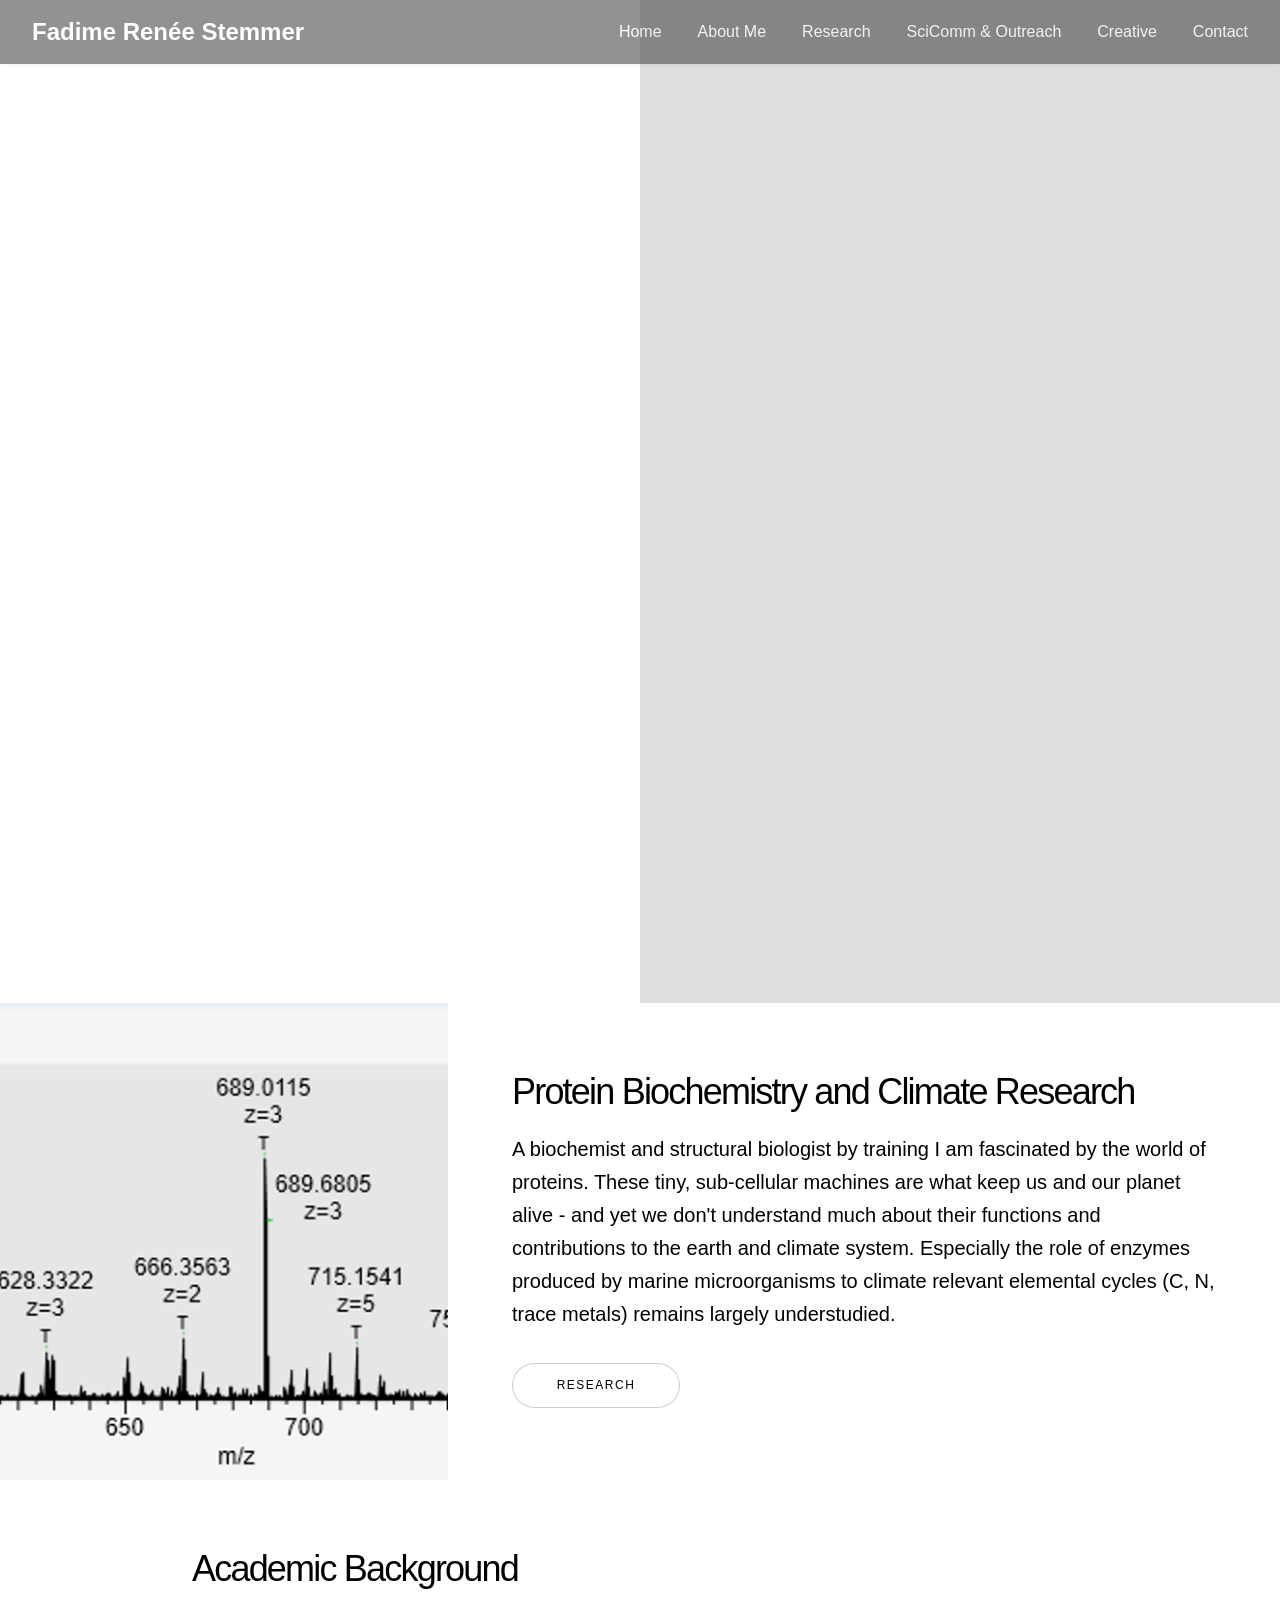
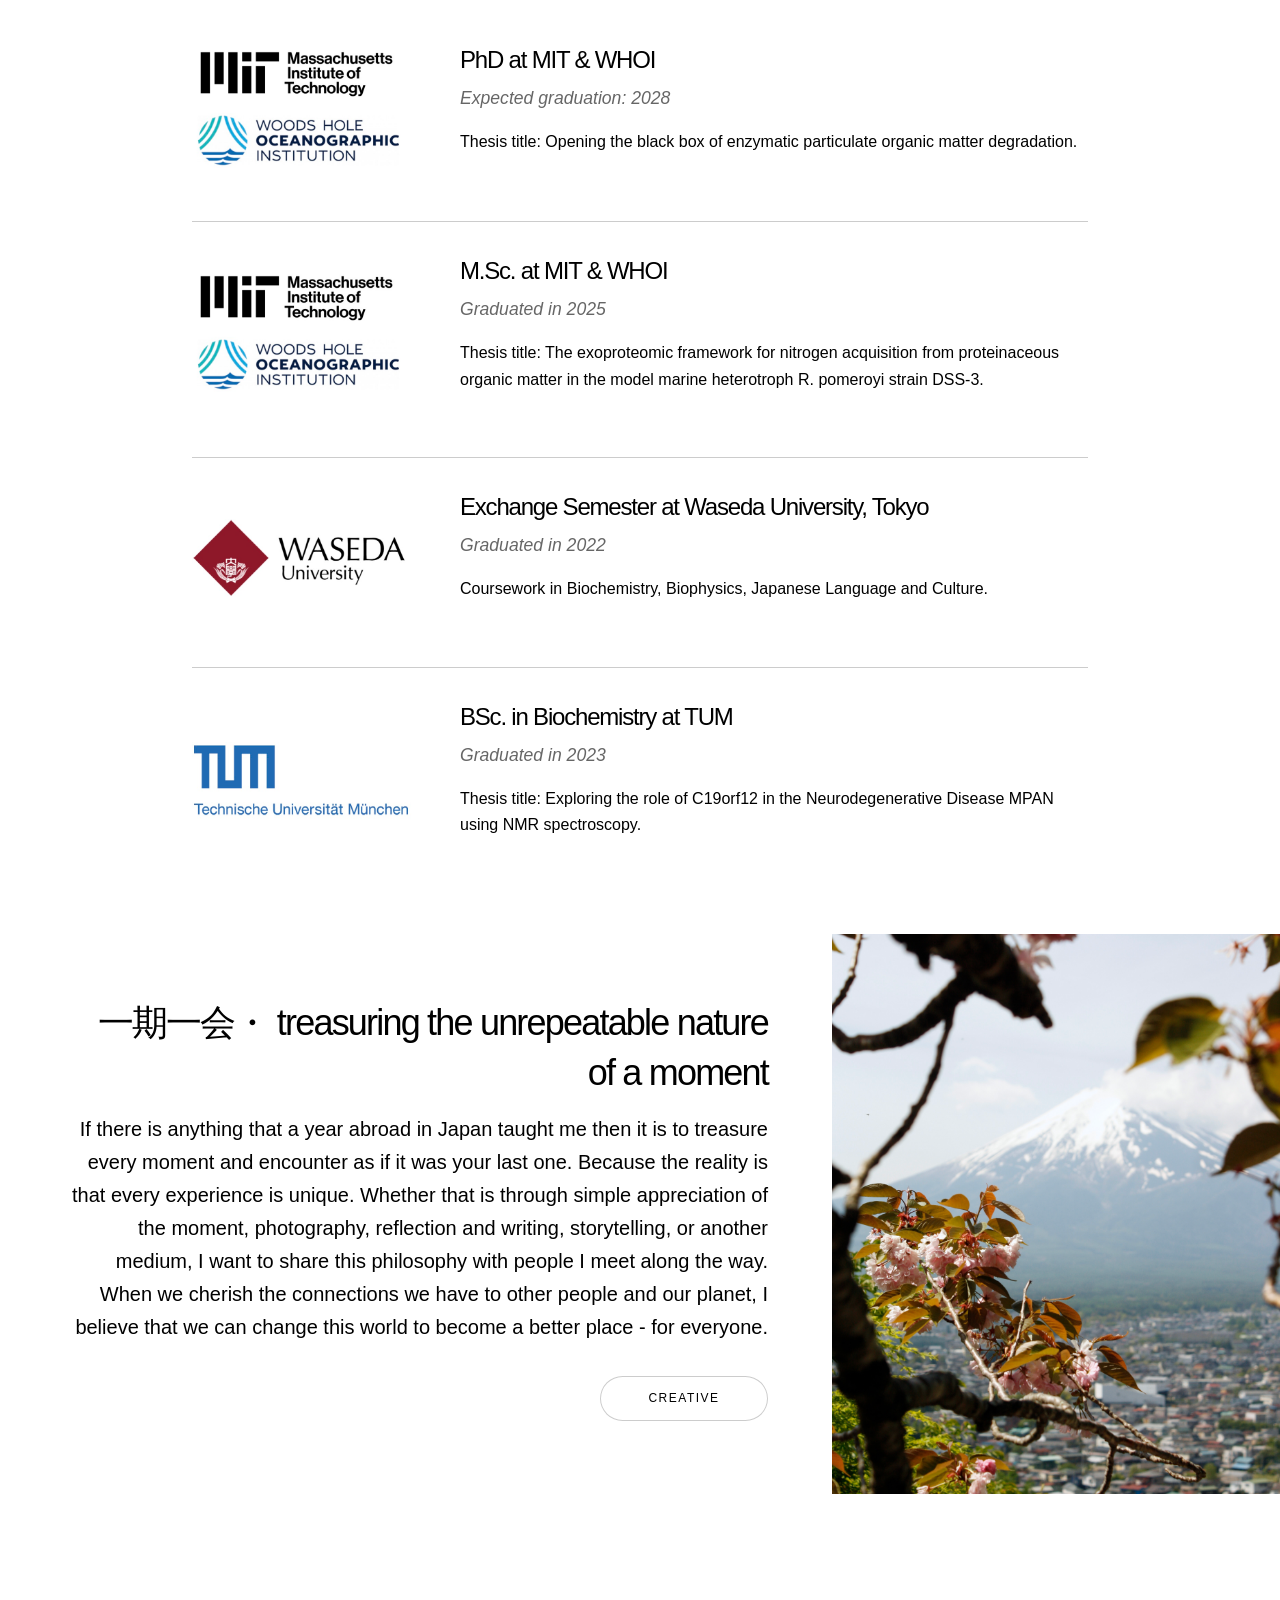
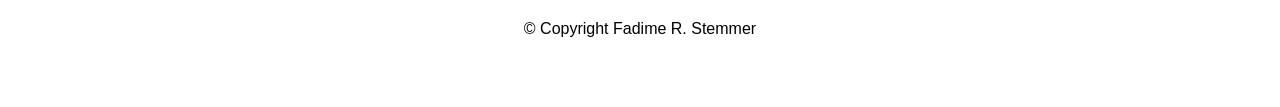
==== commit 98a1ac21: "Update about page" ====
--- a/about.html
+++ b/about.html
@@ -38,17 +38,15 @@
 			  </nav>
 			</header>
 	
-	
-			<!-- Wrapper -->
-				<div id="wrapper" class="divided">
-	
 					<!-- One - Who am I -->
 						<section class="banner style1 orient-left content-align-left image-position-left fullscreen onload-image-fade-in onload-content-fade-right">
 							<div class="content">
-								<h1>About me</h1>
-								<p class="major"> My name is Fadime Renée Stemmer (Pronunciation: <a href="https://ipa-reader.com/">/faˈdime ʁeːˈne: ˈʃtɛmɐ/</a>), and I am a PhD candidate in the Massachusetts Institute of Technology (MIT) and Woods Hole Oceanographic Institution (WHOI) Joint Program in Chemical Oceanography. 
-													I grew up in Southern Germany, spent a year in Japan for a working holiday year, and obtained my Bachelors degree in Biochemistry from the Technical University of Munich. I then moved to Boston, US and received a Masters degree in Chemical Oceanography from MIT and WHOI. I am a Biochemist who works on the intersection between proteomics and protein biochemistry, enzymology, and environmental microbial ecology. 
-													Working in the lab of <a href="https://www2.whoi.edu/site/saito-lab/"> Dr. Mak Saito </a> I aim to uncover the proteolytic breakdown of particulate organic matter in the ocean and its contribution to carbon, nitrogen, and trace metal cycling. </p>
+								<h1>Wilkommen!</h1>
+								<p class="major"> Welcome to my page - my name is Fadime Renée Stemmer (Pronunciation: <a href="https://ipa-reader.com/">/faˈdime ʁeːˈne: ˈʃtɛmɐ/</a>), and I am a PhD candidate in the Massachusetts Institute of Technology (MIT) and Woods Hole Oceanographic Institution (WHOI) Joint Program in Chemical Oceanography. 
+									I grew up in Southern Germany and spent a year in Japan for a working holiday year after graduating High School. After, I moved to Munich and studied Biochemistry at the Technical University of Munich (TUM). During my studies, I spend a semester at Waseda University in Tokyo, and volunteered in the 
+									student initiative "TUM Carbon Removal Initiative", which is now a start-up aiming to remove CO2 from the atmosphere and mitigate the effects of climate change. This experience and my expertise in protein biochemistry led me to pursue doctoral studies in the lab of <a href="https://www2.whoi.edu/site/saito-lab/"> Dr. Mak Saito </a> at WHOI and MIT.
+									There I work on the intersection between proteomics and protein biochemistry, enzymology, environmental microbial ecology, and biogeochemical modeling. I aim to uncover the proteolytic breakdown of particulate organic matter in the ocean and its contribution to carbon, nitrogen, and trace metal cycling. Learn more
+								about my research, my time in Japan, and my off-campus passions below.</p>
 							</div>
 							<div class="image">
 								<img src="images/prof_portrait.jpeg" alt="" />
@@ -71,25 +69,11 @@
 								<img src="images/MASSSPECTRA.jpg" alt="" />
 							</div>
 						</section>
-					
-					<!-- Three - Outreach and Science Communication -->
-						<section class="spotlight style1 orient-left content-align-right image-position-center onscroll-image-fade-in" id="first">
-							<div class="content">
-								<h1>Science Communication and Outreach</h1>
-								<p class="major"> </p>
-								<ul class="actions stacked">
-									<li><a href="outreach.html" class="button big wide smooth-scroll-middle">Learn more about my outreach!</a></li>
-								</ul>
-							</div>
-							<div class="image">
-								<img src="images/scicomm.PNG" alt="" />
-							</div>
-						</section>
 
-					<!-- Four - Academic Background -->
+					<!-- Two - Academic Background -->
 						<section class="wrapper style1 academic" id="academic">
 						  <div class="inner">
-						    <h1>Academic Background</h1>
+						    <h2>Academic Background</h2>
 						
 						    <!-- PhD -->
 						    <div class="edu-entry">
@@ -146,6 +130,22 @@
 						  </div>
 						</section>
 
+				<!-- Three - Japan -->
+						<section class="spotlight style1 orient-left content-align-right image-position-center onscroll-image-fade-in" id="first">
+							<div class="content">
+								<h2>一期一会・ treasuring the unrepeatable nature of a moment</h2>
+								<p class="major"> If there is anything that a year abroad in Japan taught me then it is to treasure every moment and encounter as if it was your last one. Because the reality is that every 
+									experience is unique. Whether that is through simple appreciation of the moment, photography, reflection and writing, storytelling, or another medium, I want to share this philosophy with 
+								people I meet along the way. When we cherish the connections we have to other people and our planet, I believe that we can change this world to become a better place - for everyone.</p>
+								<ul class="actions stacked">
+									<li><a href="creative.html" class="button big wide smooth-scroll-middle">Creative</a></li>
+								</ul>
+							</div>
+							<div class="image">
+								<img src="images/Japan.JPG" alt="" />
+							</div>
+						</section>
+
 				<!-- Footer -->
 					<footer class="wrapper style1 align-center">
 						<div class="inner">
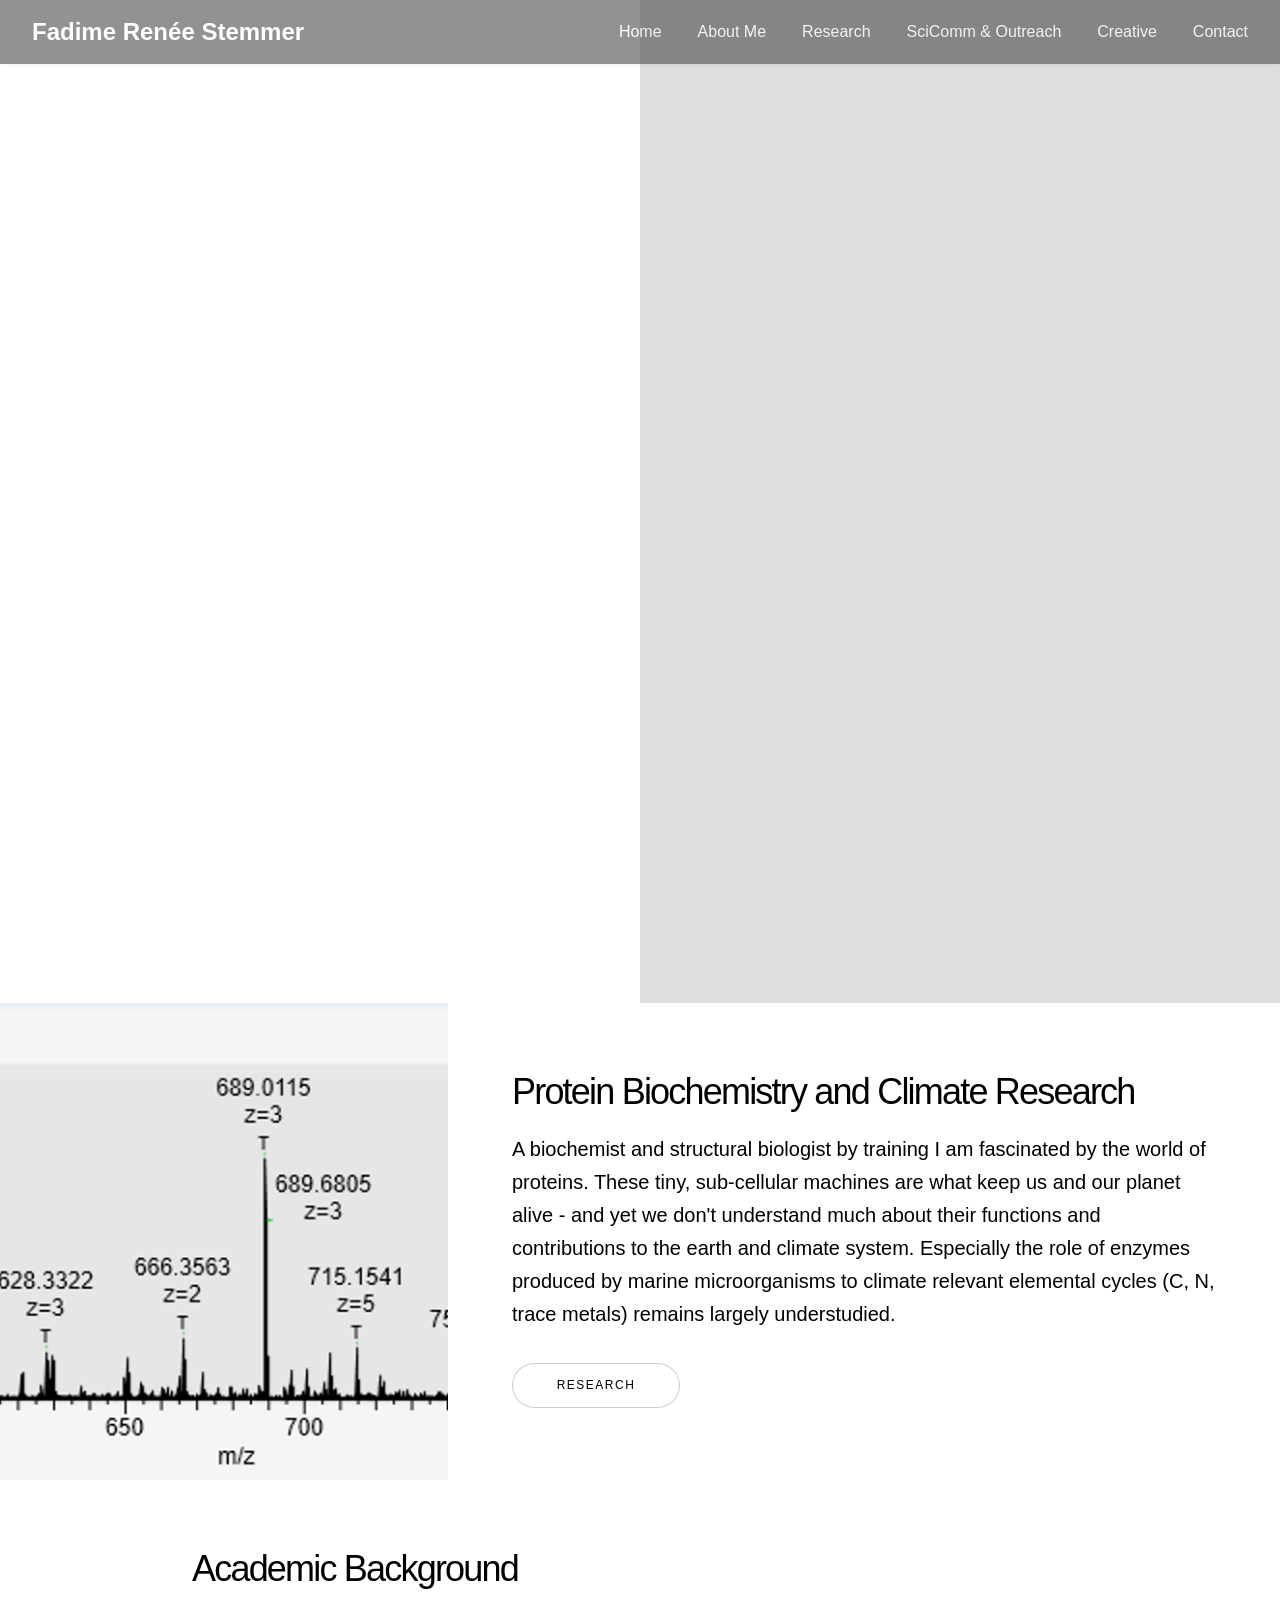
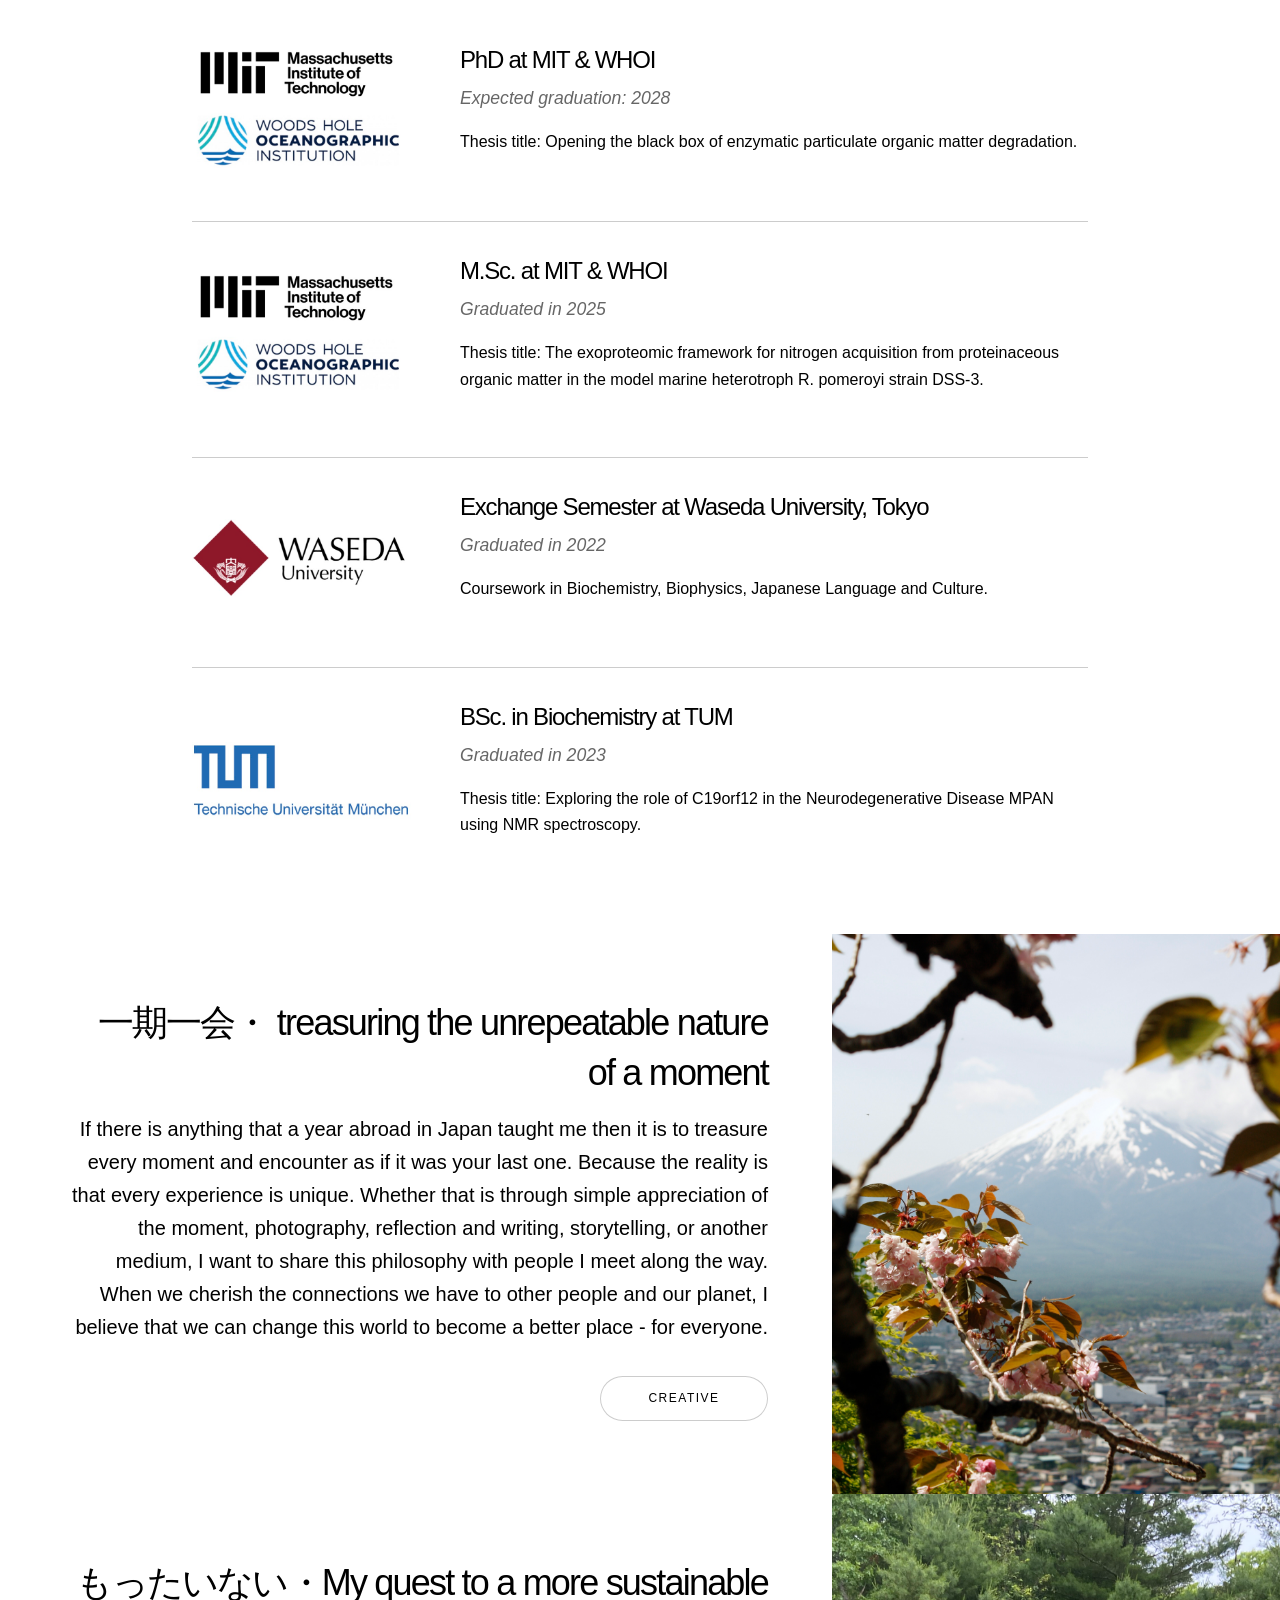
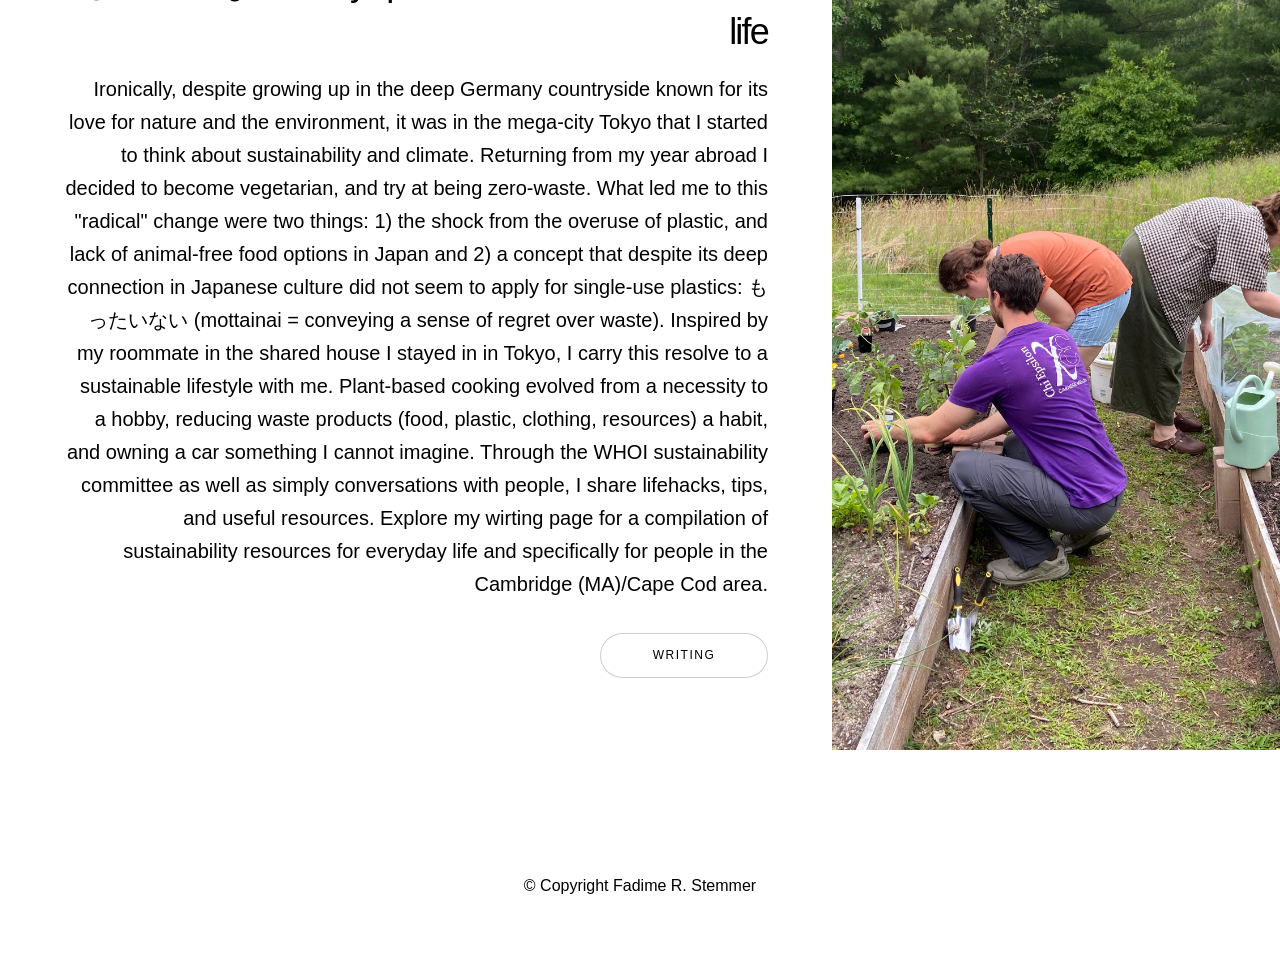
==== commit 193141a2: "Update about me page" ====
--- a/about.html
+++ b/about.html
@@ -146,6 +146,26 @@
 							</div>
 						</section>
 
+				<!-- Four - Sustainability -->
+						<section class="spotlight style1 orient-left content-align-right image-position-center onscroll-image-fade-in" id="first">
+							<div class="content">
+								<h2>もったいない・My quest to a more sustainable life</h2>
+								<p class="major">Ironically, despite growing up in the deep Germany countryside known for its love for nature and the environment, it was in the mega-city Tokyo that I started to think about sustainability and climate. Returning from 
+								my year abroad I decided to become vegetarian, and try at being zero-waste. What led me to this "radical" change were two things: 1) the shock from the overuse of plastic, and lack of animal-free 
+								food options in Japan and 2) a concept that despite its deep connection in Japanese culture did not seem to apply for single-use plastics: もったいない (mottainai = conveying a sense of regret 
+								over waste). Inspired by my roommate in the shared house I stayed in in Tokyo, I carry this resolve to a sustainable lifestyle with me. Plant-based cooking evolved from a necessity to a hobby, 
+								reducing waste products (food, plastic, clothing, resources) a habit, and owning a car something I cannot imagine. Through the WHOI sustainability committee as well as simply conversations with 
+								people, I share lifehacks, tips, and useful resources. Explore my wirting page for a compilation of sustainability resources for everyday life and specifically for people in the Cambridge (MA)/Cape Cod area.</p>
+								<ul class="actions stacked">
+									<li><a href="writing.html" class="button big wide smooth-scroll-middle">Writing</a></li>
+								</ul>
+							</div>
+							<div class="image">
+								<img src="images/sustainability.jpeg" alt="" />
+							</div>
+						</section>
+		
+
 				<!-- Footer -->
 					<footer class="wrapper style1 align-center">
 						<div class="inner">
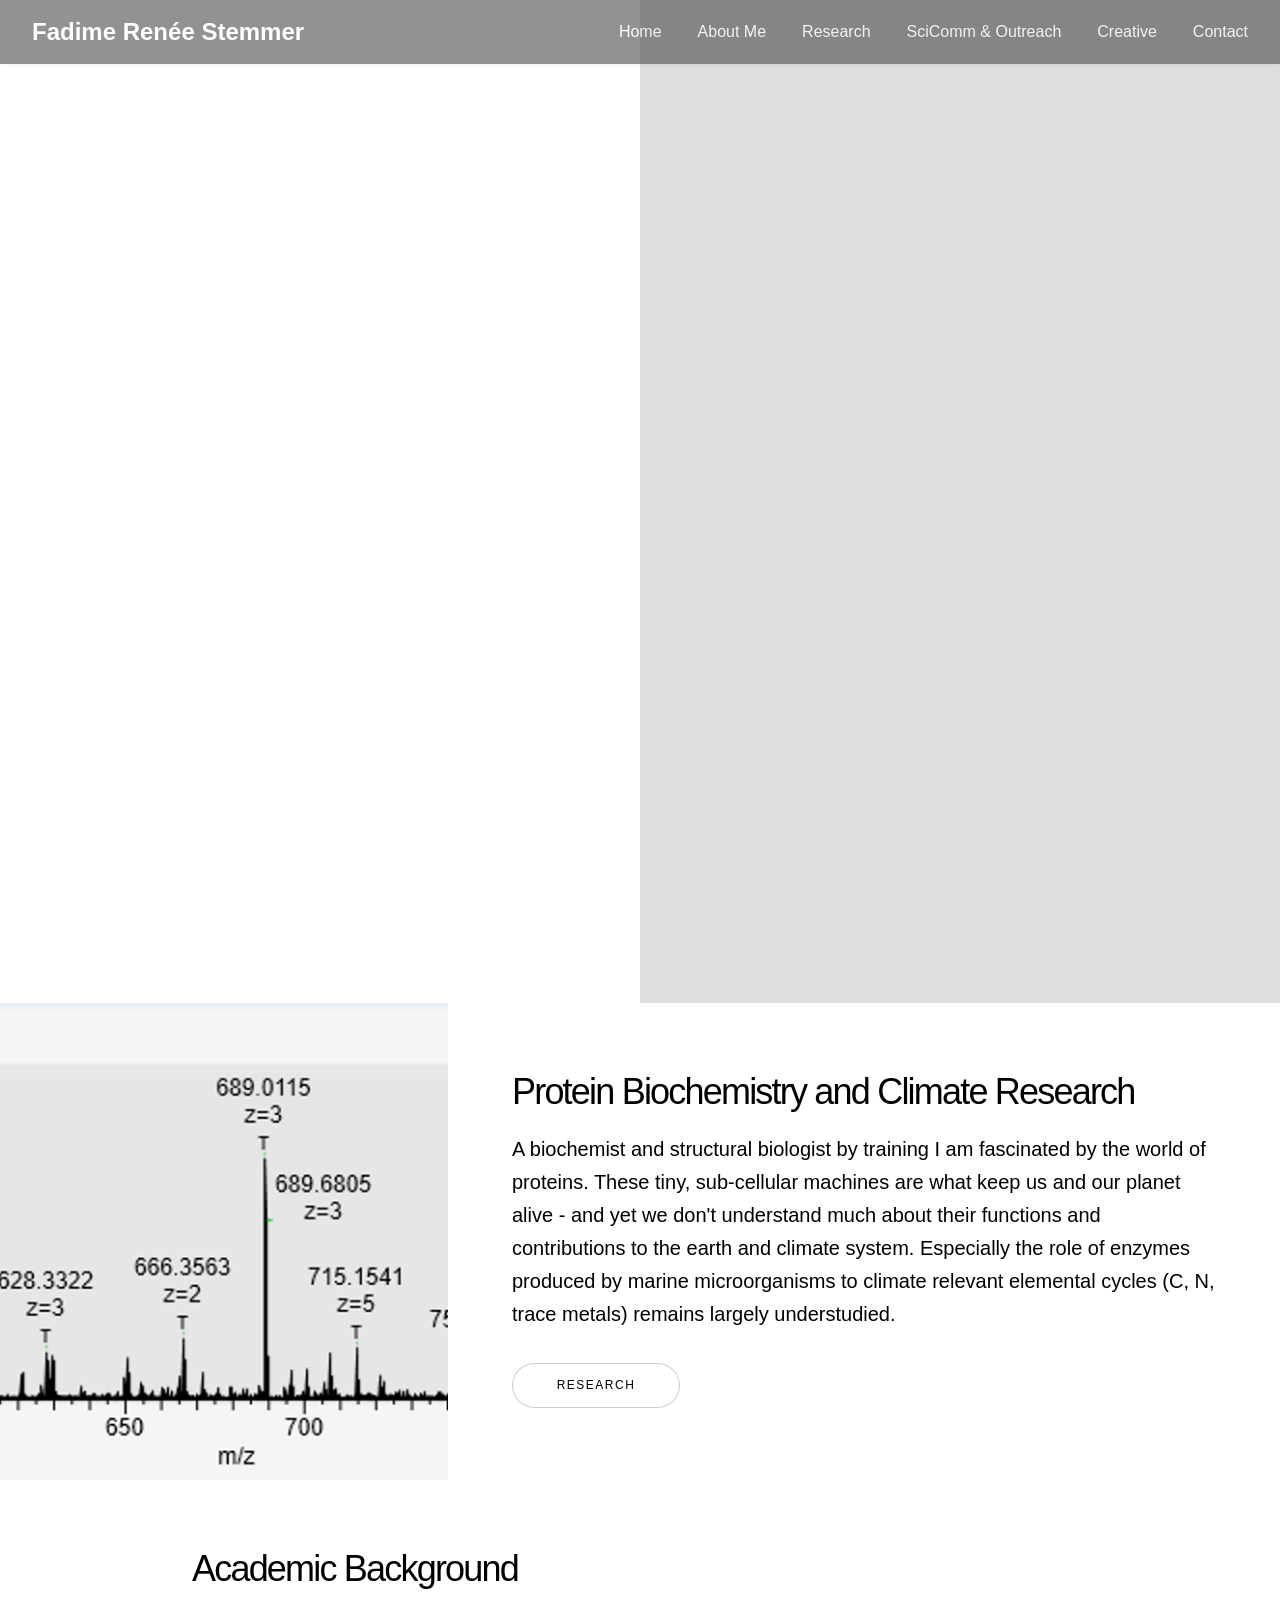
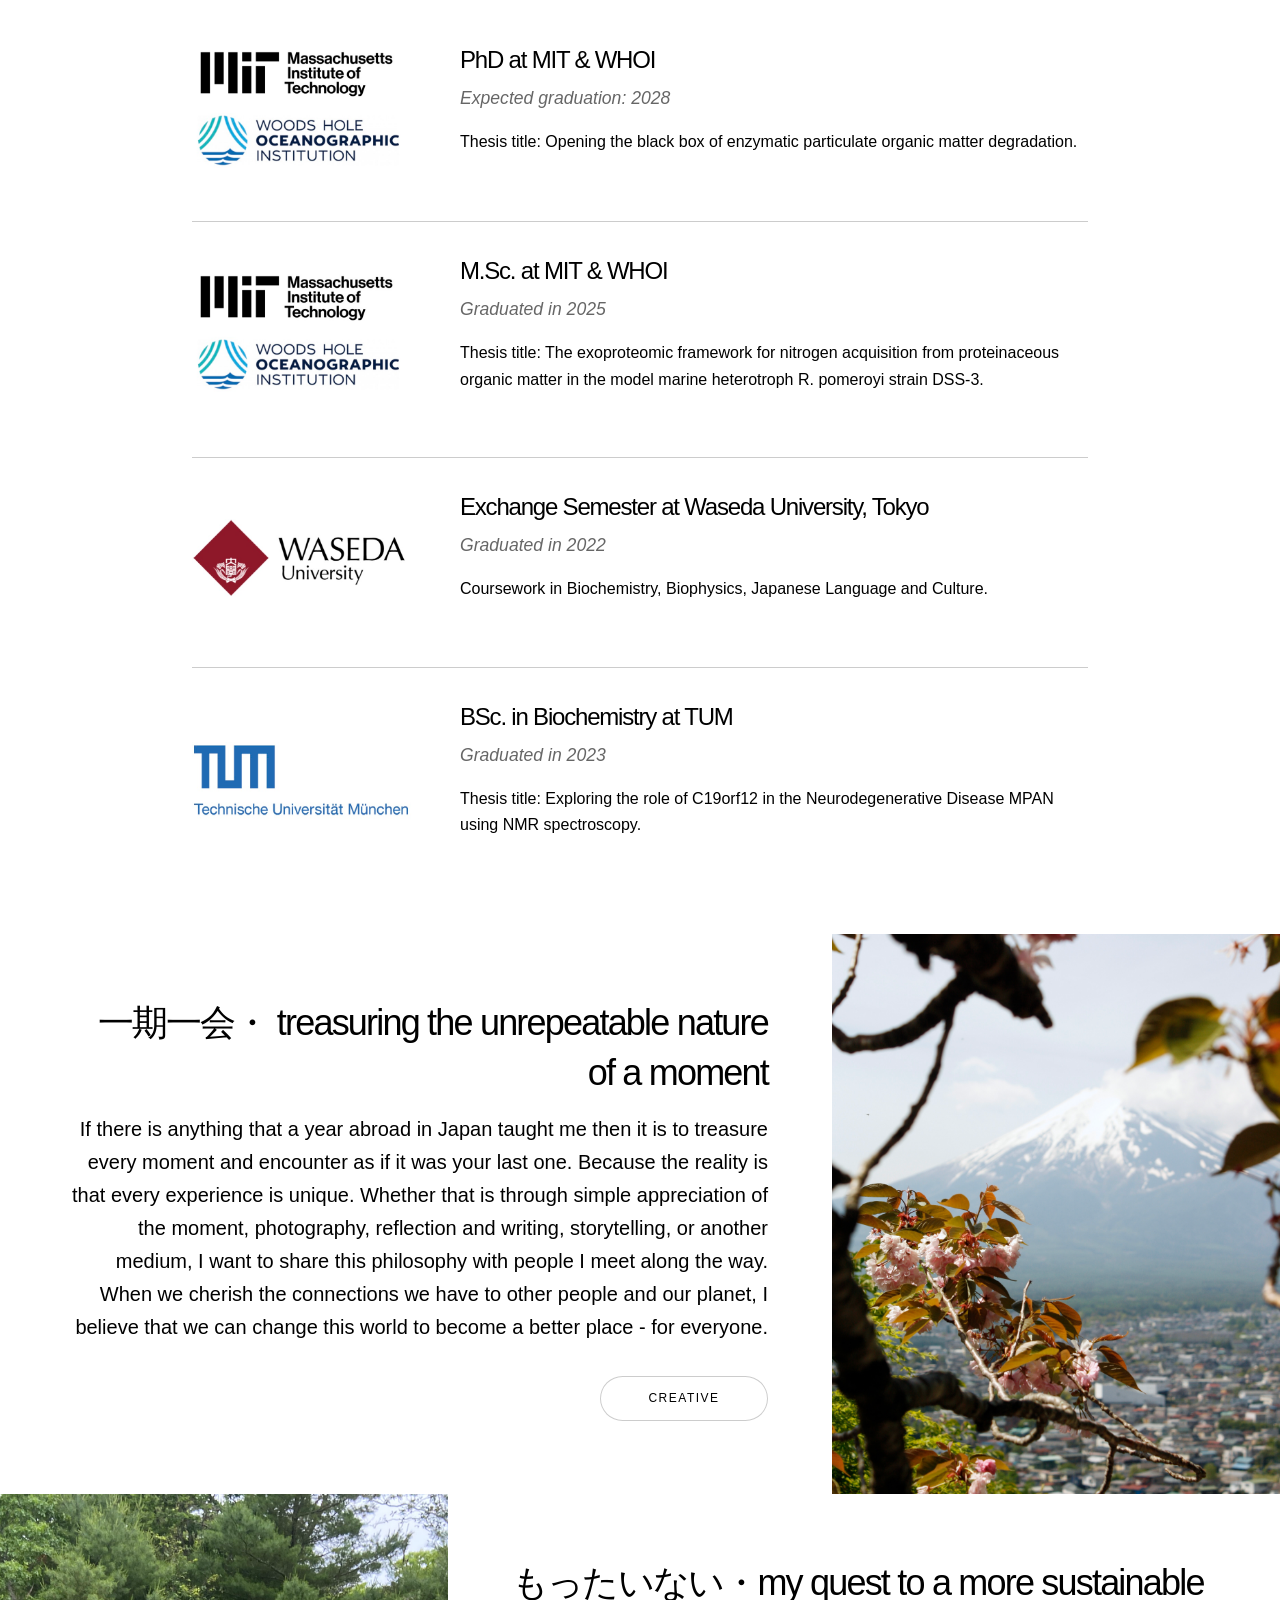
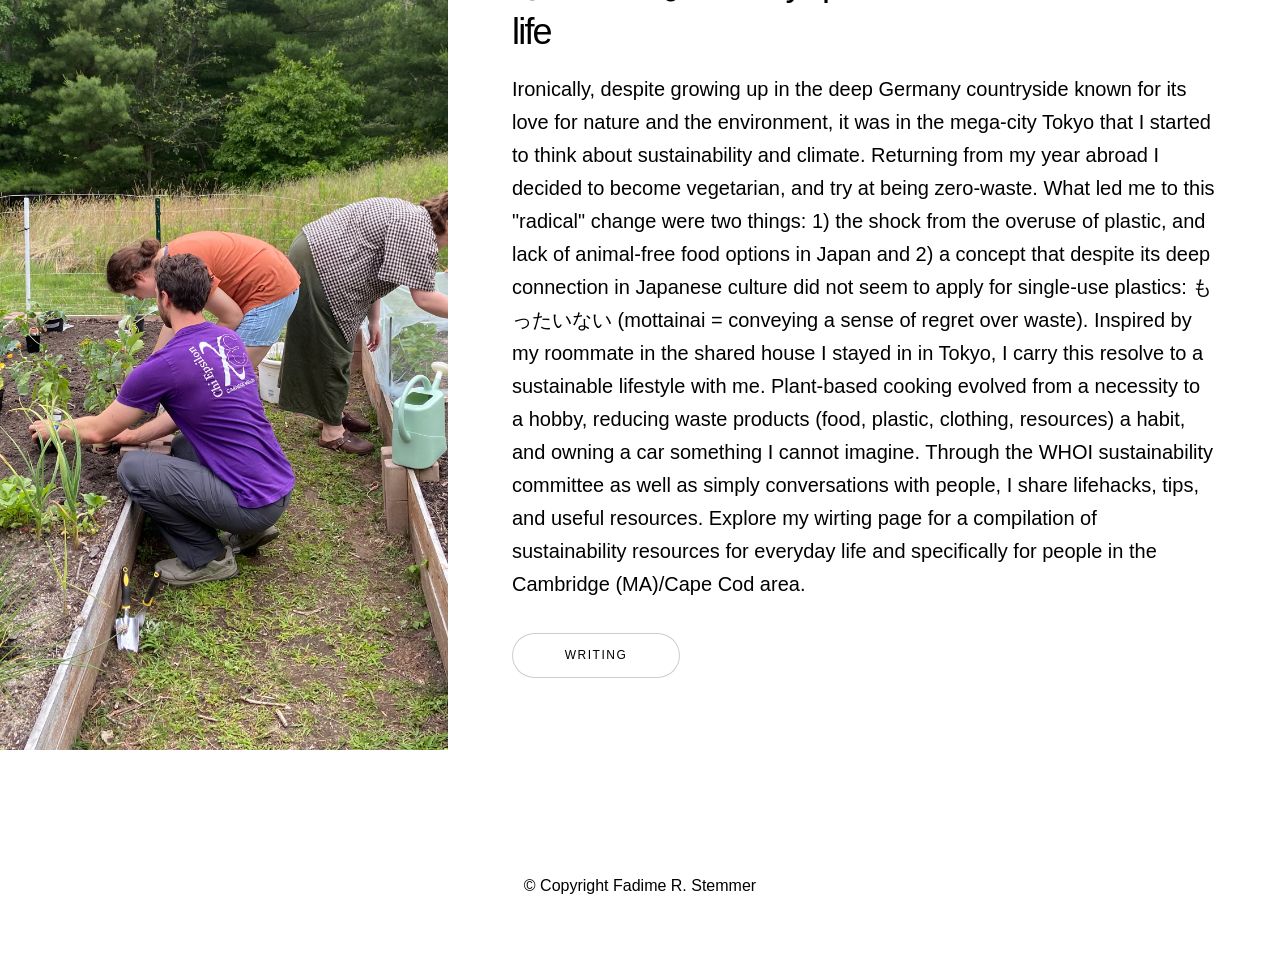
==== commit be6d5289: "Update section orientation and heading case Changed section orientation and updated heading text for" ====
--- a/about.html
+++ b/about.html
@@ -147,9 +147,9 @@
 						</section>
 
 				<!-- Four - Sustainability -->
-						<section class="spotlight style1 orient-left content-align-right image-position-center onscroll-image-fade-in" id="first">
+						<section class="spotlight style1 orient-right content-align-left image-position-center onscroll-image-fade-in" id="first">
 							<div class="content">
-								<h2>もったいない・My quest to a more sustainable life</h2>
+								<h2>もったいない・my quest to a more sustainable life</h2>
 								<p class="major">Ironically, despite growing up in the deep Germany countryside known for its love for nature and the environment, it was in the mega-city Tokyo that I started to think about sustainability and climate. Returning from 
 								my year abroad I decided to become vegetarian, and try at being zero-waste. What led me to this "radical" change were two things: 1) the shock from the overuse of plastic, and lack of animal-free 
 								food options in Japan and 2) a concept that despite its deep connection in Japanese culture did not seem to apply for single-use plastics: もったいない (mottainai = conveying a sense of regret 
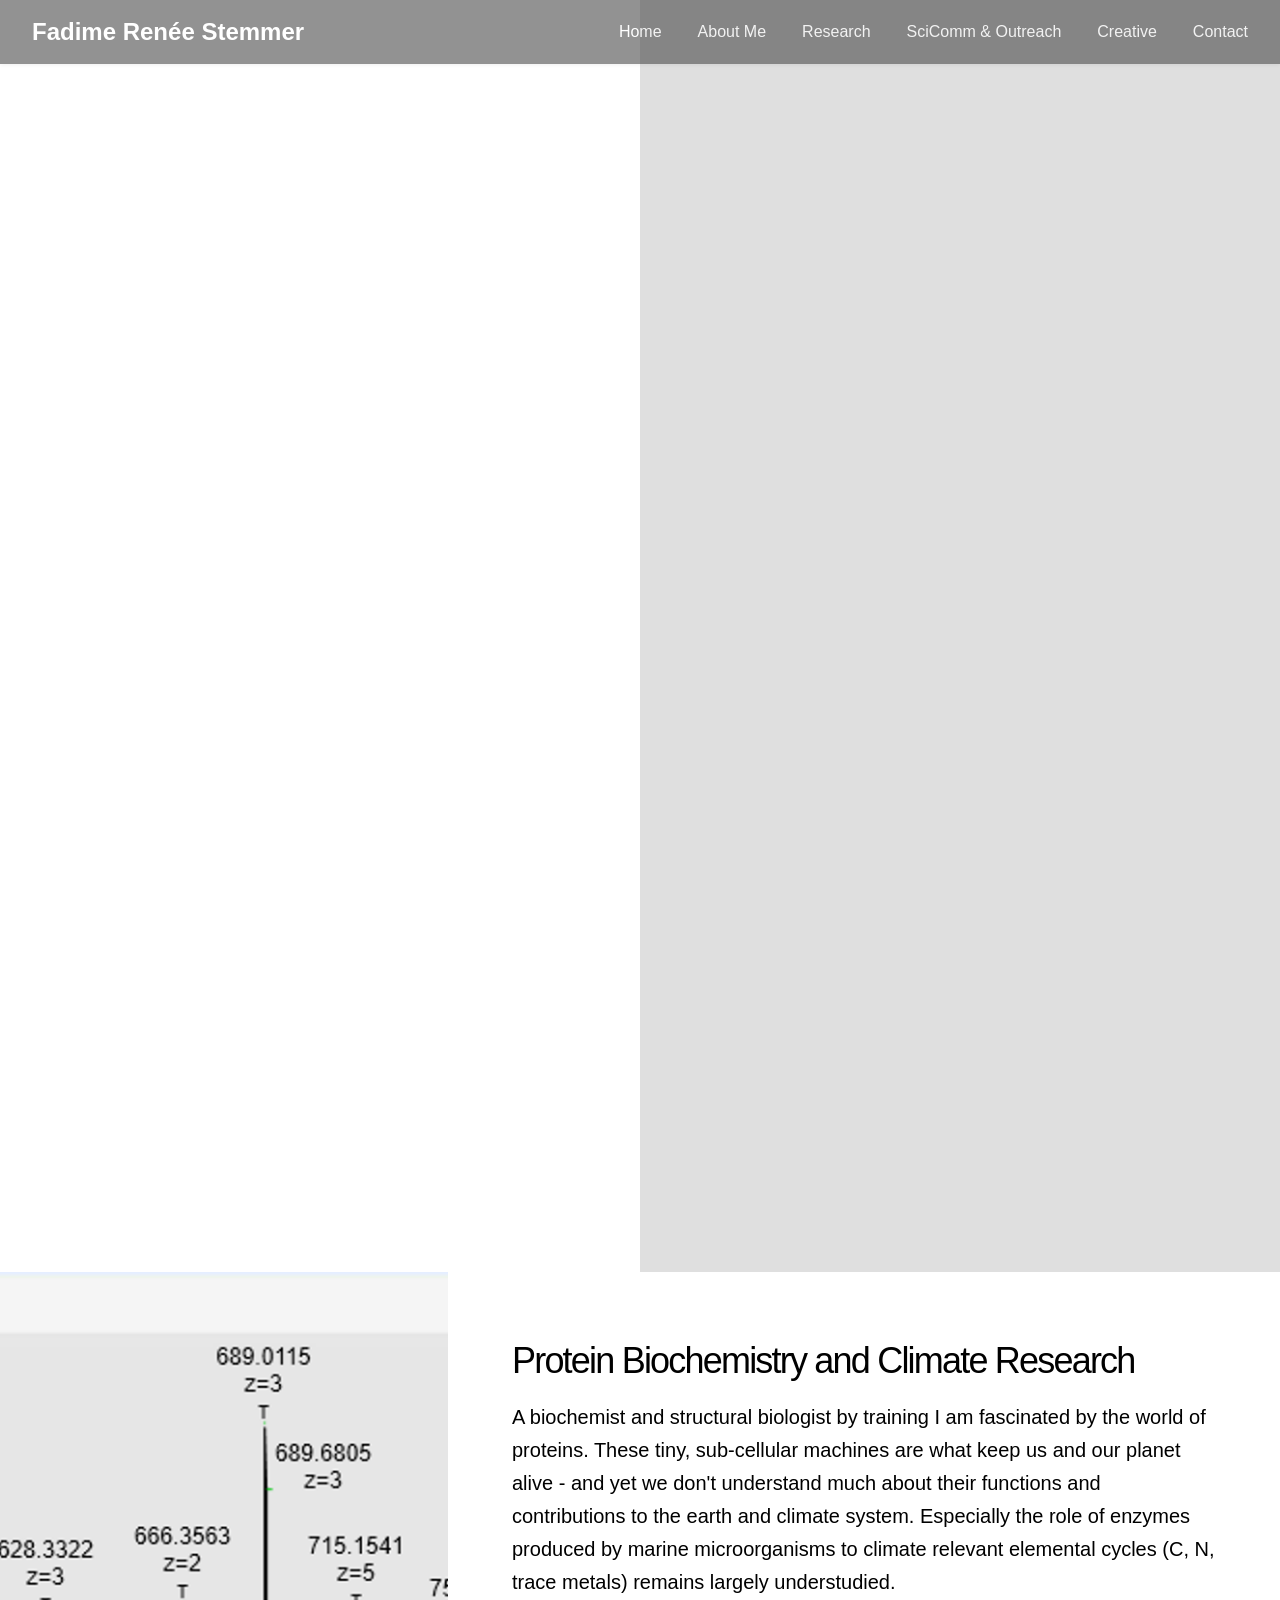
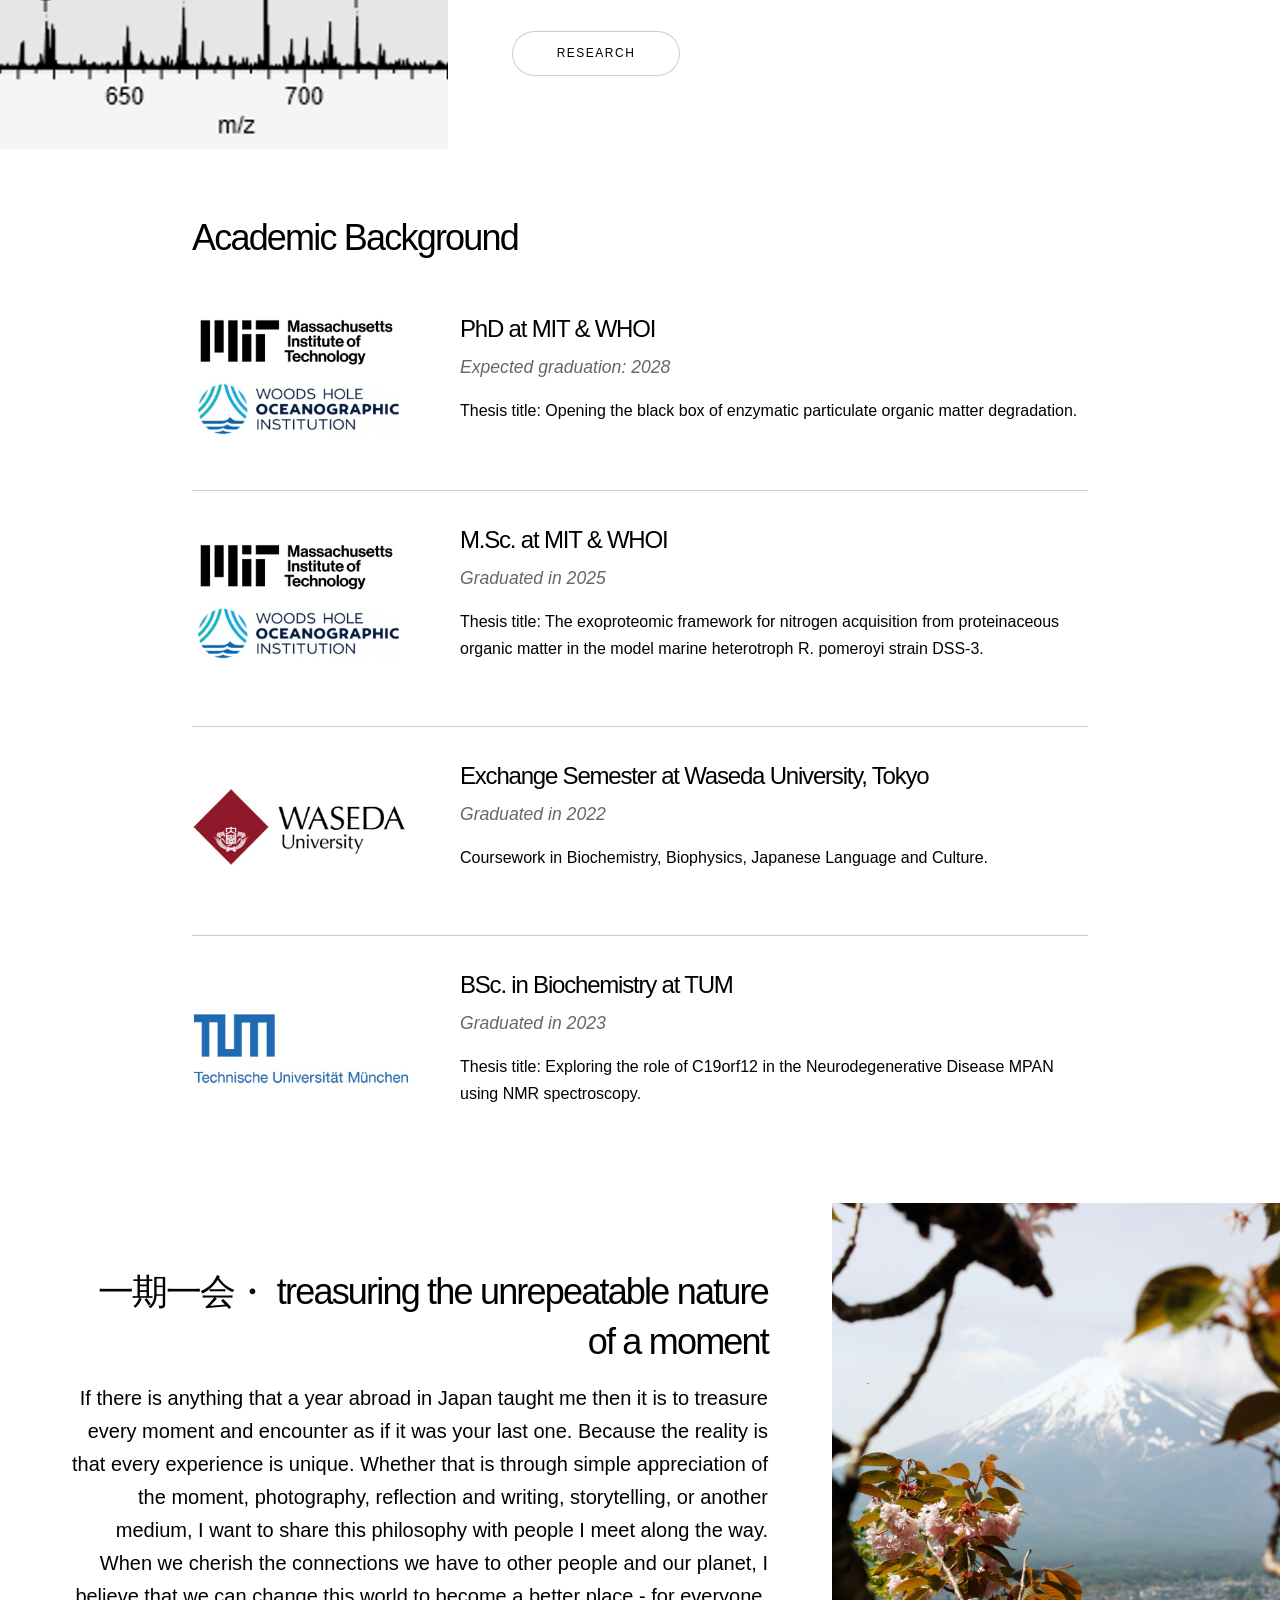
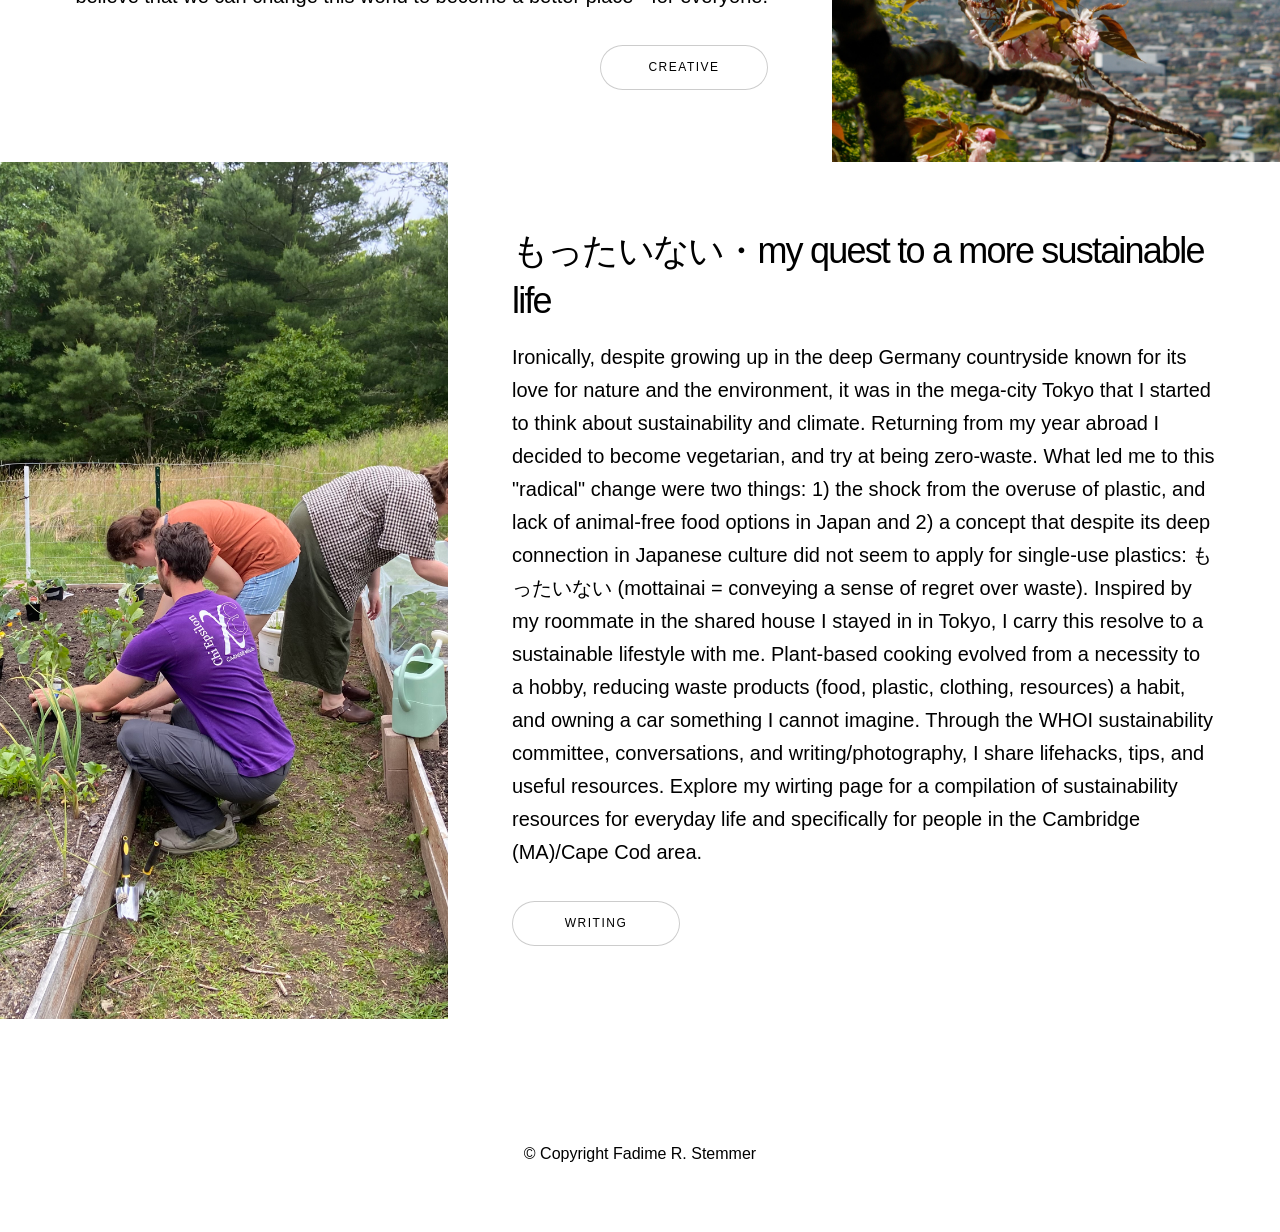
==== commit 30c01444: "Update Mottainai" ====
--- a/about.html
+++ b/about.html
@@ -41,7 +41,7 @@
 					<!-- One - Who am I -->
 						<section class="banner style1 orient-left content-align-left image-position-left fullscreen onload-image-fade-in onload-content-fade-right">
 							<div class="content">
-								<h1>Wilkommen!</h1>
+								<h1>Willkommen! Welcome! ようこそ！Hoş geldiniz! Bienvenue! Bienvenidas!</h1>
 								<p class="major"> Welcome to my page - my name is Fadime Renée Stemmer (Pronunciation: <a href="https://ipa-reader.com/">/faˈdime ʁeːˈne: ˈʃtɛmɐ/</a>), and I am a PhD candidate in the Massachusetts Institute of Technology (MIT) and Woods Hole Oceanographic Institution (WHOI) Joint Program in Chemical Oceanography. 
 									I grew up in Southern Germany and spent a year in Japan for a working holiday year after graduating High School. After, I moved to Munich and studied Biochemistry at the Technical University of Munich (TUM). During my studies, I spend a semester at Waseda University in Tokyo, and volunteered in the 
 									student initiative "TUM Carbon Removal Initiative", which is now a start-up aiming to remove CO2 from the atmosphere and mitigate the effects of climate change. This experience and my expertise in protein biochemistry led me to pursue doctoral studies in the lab of <a href="https://www2.whoi.edu/site/saito-lab/"> Dr. Mak Saito </a> at WHOI and MIT.
@@ -154,8 +154,8 @@
 								my year abroad I decided to become vegetarian, and try at being zero-waste. What led me to this "radical" change were two things: 1) the shock from the overuse of plastic, and lack of animal-free 
 								food options in Japan and 2) a concept that despite its deep connection in Japanese culture did not seem to apply for single-use plastics: もったいない (mottainai = conveying a sense of regret 
 								over waste). Inspired by my roommate in the shared house I stayed in in Tokyo, I carry this resolve to a sustainable lifestyle with me. Plant-based cooking evolved from a necessity to a hobby, 
-								reducing waste products (food, plastic, clothing, resources) a habit, and owning a car something I cannot imagine. Through the WHOI sustainability committee as well as simply conversations with 
-								people, I share lifehacks, tips, and useful resources. Explore my wirting page for a compilation of sustainability resources for everyday life and specifically for people in the Cambridge (MA)/Cape Cod area.</p>
+								reducing waste products (food, plastic, clothing, resources) a habit, and owning a car something I cannot imagine. Through the WHOI sustainability committee, conversations, and writing/photography,
+						        I share lifehacks, tips, and useful resources. Explore my wirting page for a compilation of sustainability resources for everyday life and specifically for people in the Cambridge (MA)/Cape Cod area.</p>
 								<ul class="actions stacked">
 									<li><a href="writing.html" class="button big wide smooth-scroll-middle">Writing</a></li>
 								</ul>
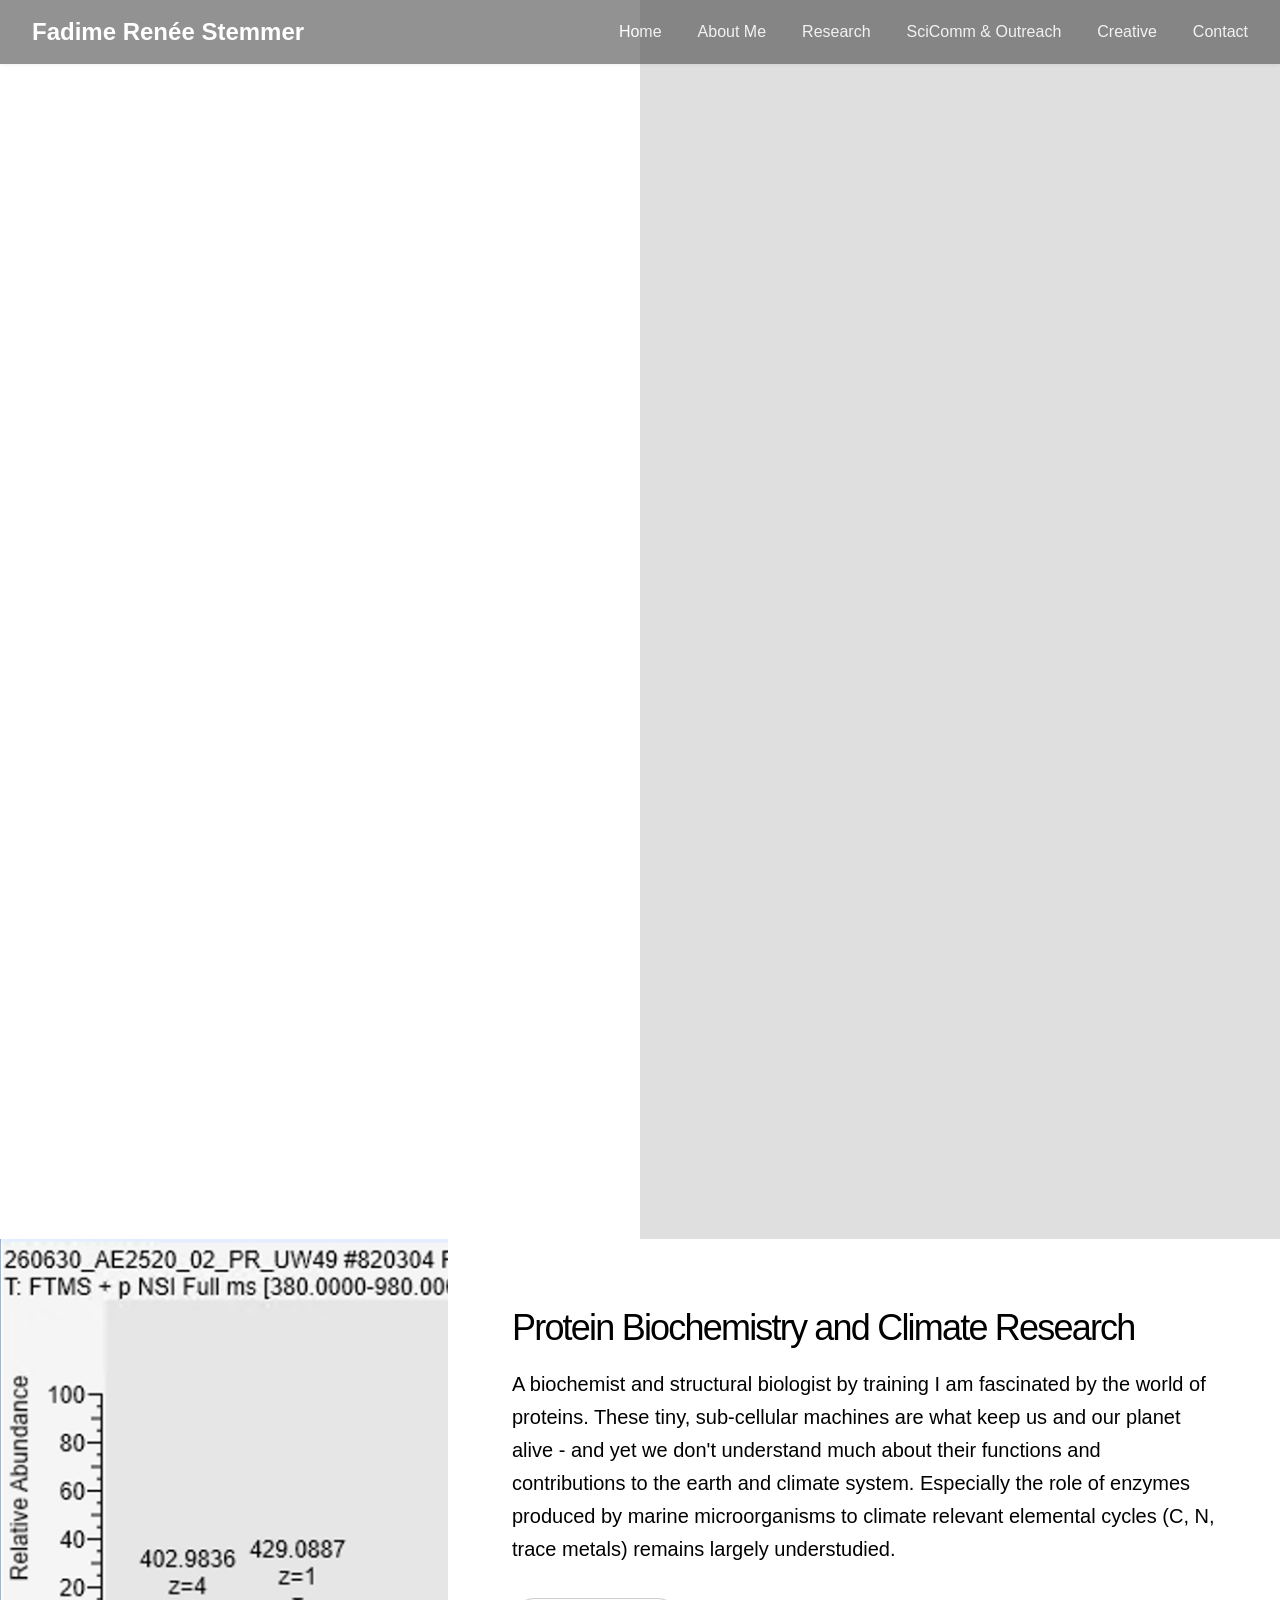
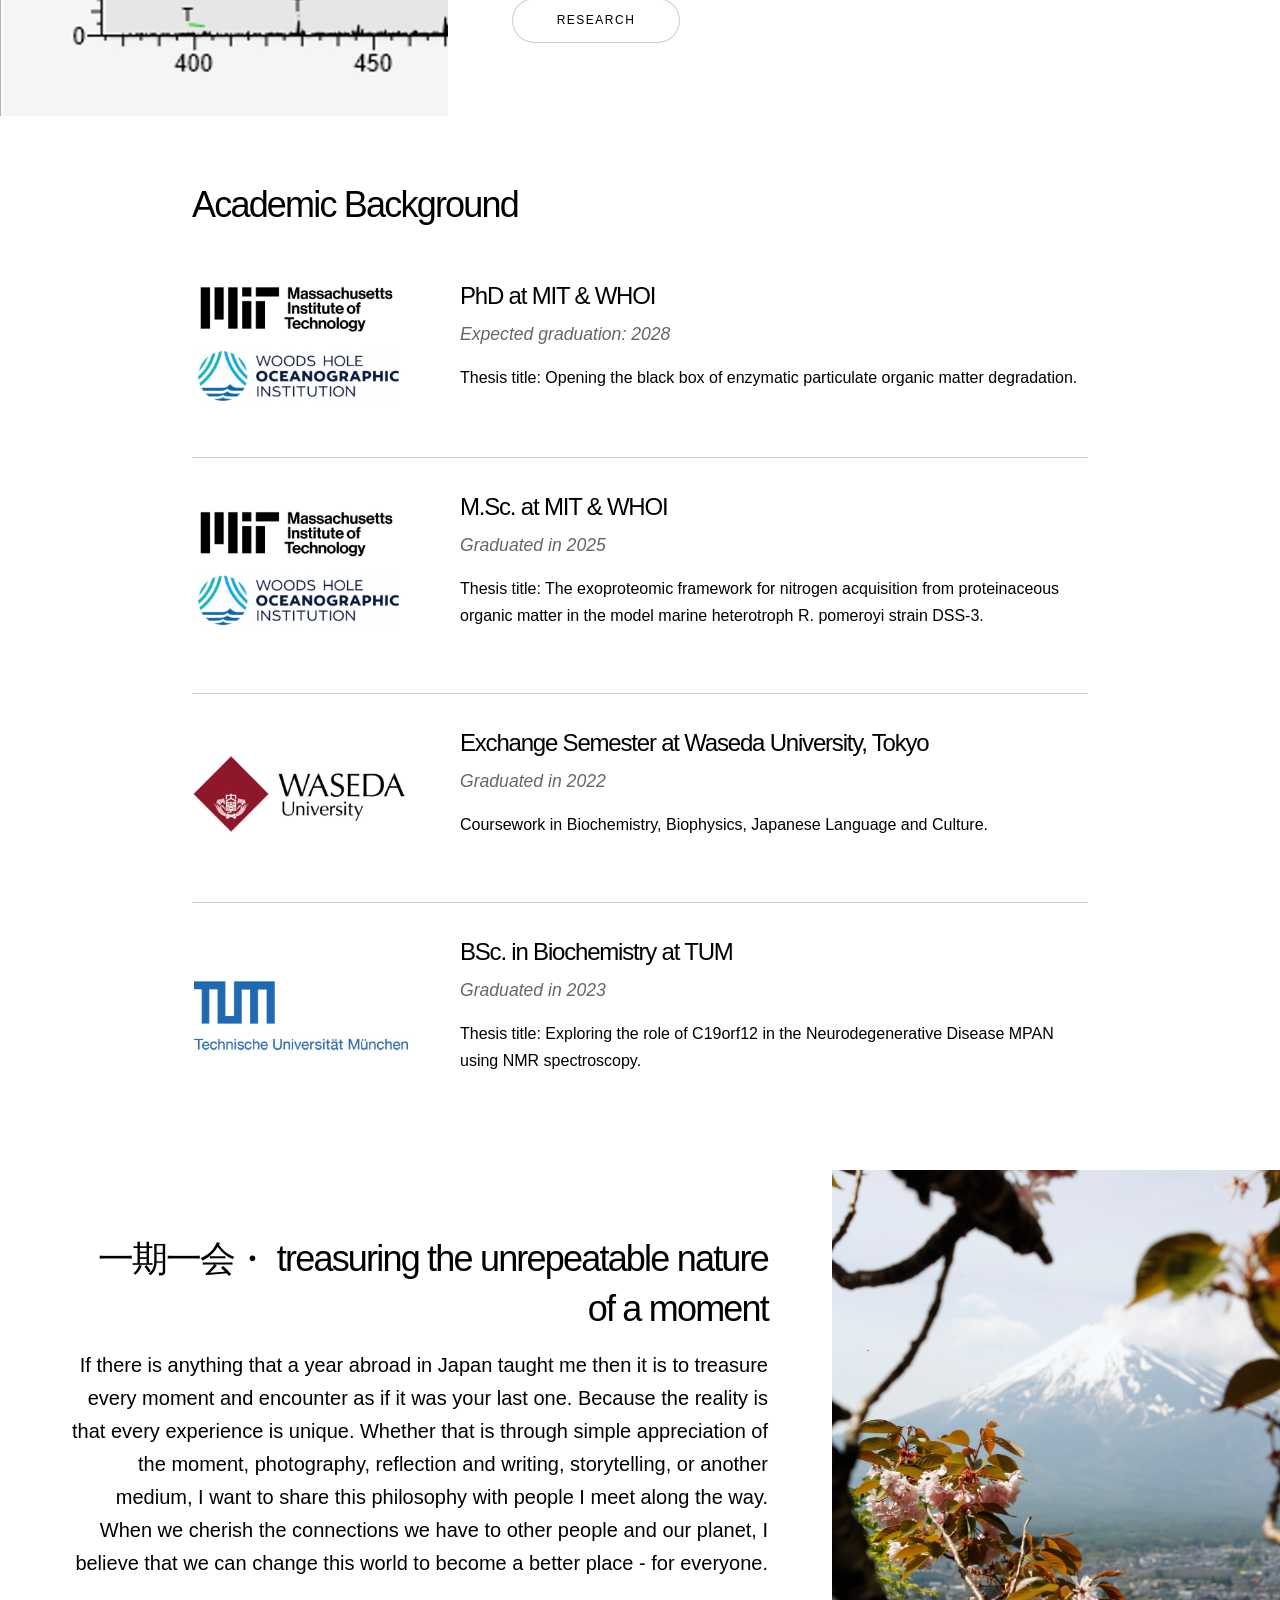
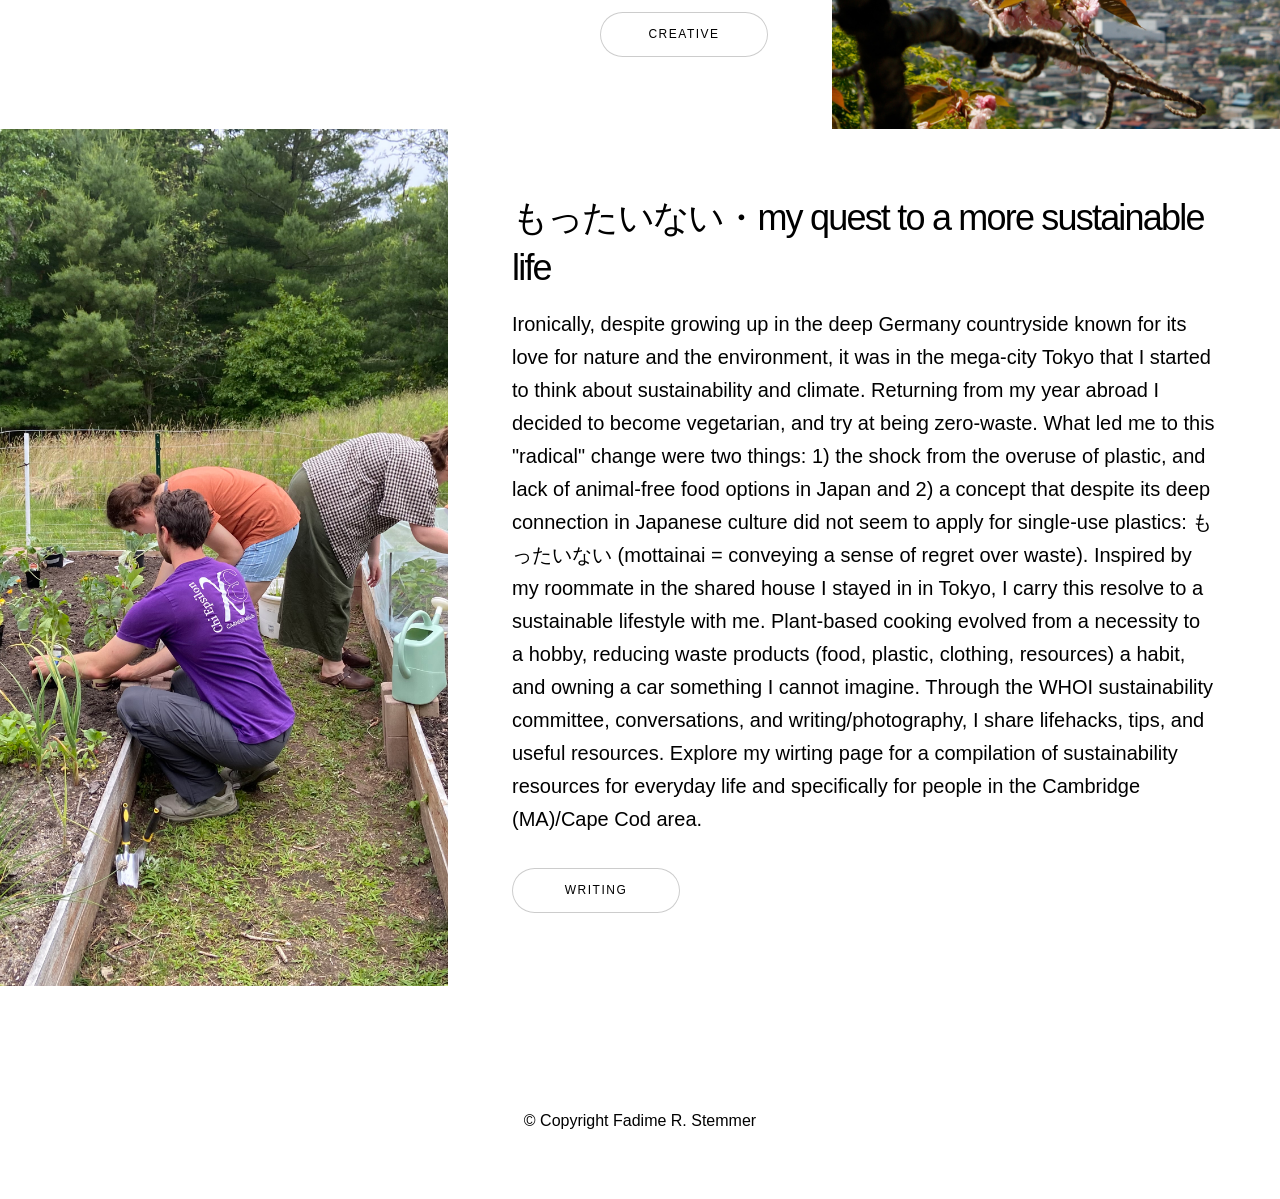
==== commit 0b292956: "Update image centering" ====
--- a/about.html
+++ b/about.html
@@ -42,7 +42,7 @@
 						<section class="banner style1 orient-left content-align-left image-position-left fullscreen onload-image-fade-in onload-content-fade-right">
 							<div class="content">
 								<h1>Willkommen! Welcome! ようこそ！Hoş geldiniz! Bienvenue! Bienvenidas!</h1>
-								<p class="major"> Welcome to my page - my name is Fadime Renée Stemmer (Pronunciation: <a href="https://ipa-reader.com/">/faˈdime ʁeːˈne: ˈʃtɛmɐ/</a>), and I am a PhD candidate in the Massachusetts Institute of Technology (MIT) and Woods Hole Oceanographic Institution (WHOI) Joint Program in Chemical Oceanography. 
+								<p class="major"> I am Fadime Renée Stemmer (Pronunciation: <a href="https://ipa-reader.com/">/faˈdime ʁeːˈne: ˈʃtɛmɐ/</a>), and I am a PhD candidate in the Massachusetts Institute of Technology (MIT) and Woods Hole Oceanographic Institution (WHOI) Joint Program in Chemical Oceanography. 
 									I grew up in Southern Germany and spent a year in Japan for a working holiday year after graduating High School. After, I moved to Munich and studied Biochemistry at the Technical University of Munich (TUM). During my studies, I spend a semester at Waseda University in Tokyo, and volunteered in the 
 									student initiative "TUM Carbon Removal Initiative", which is now a start-up aiming to remove CO2 from the atmosphere and mitigate the effects of climate change. This experience and my expertise in protein biochemistry led me to pursue doctoral studies in the lab of <a href="https://www2.whoi.edu/site/saito-lab/"> Dr. Mak Saito </a> at WHOI and MIT.
 									There I work on the intersection between proteomics and protein biochemistry, enzymology, environmental microbial ecology, and biogeochemical modeling. I aim to uncover the proteolytic breakdown of particulate organic matter in the ocean and its contribution to carbon, nitrogen, and trace metal cycling. Learn more
@@ -54,7 +54,7 @@
 						</section>
 
 					<!-- Two - Passion for Biochemistry and Climate -->
-						<section class="spotlight style1 orient-right content-align-left image-position-center onscroll-image-fade-in" id="first">
+						<section class="spotlight style1 orient-right content-align-left image-position-left onscroll-image-fade-in" id="first">
 							<div class="content">
 								<h2>Protein Biochemistry and Climate Research</h2>
 								<p class="major"> A biochemist and structural biologist by training I am fascinated by the world of proteins. These tiny, 
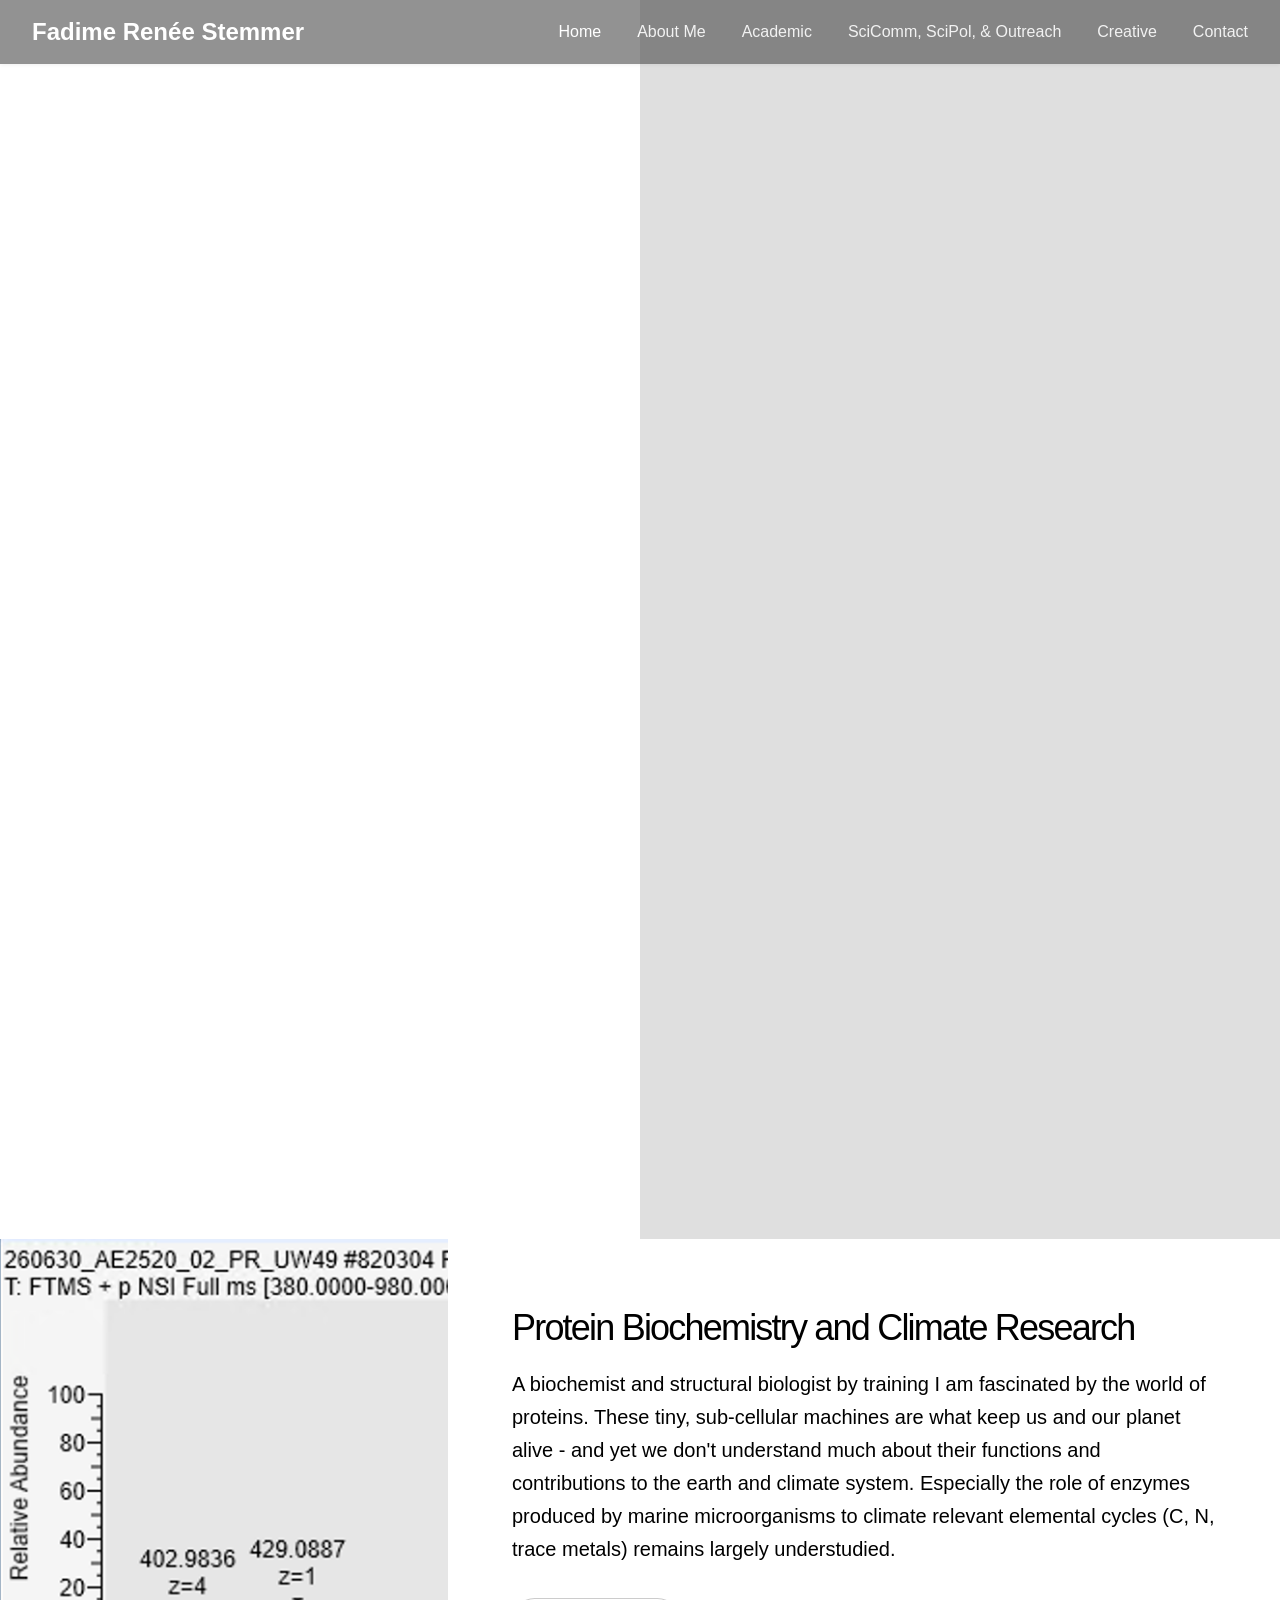
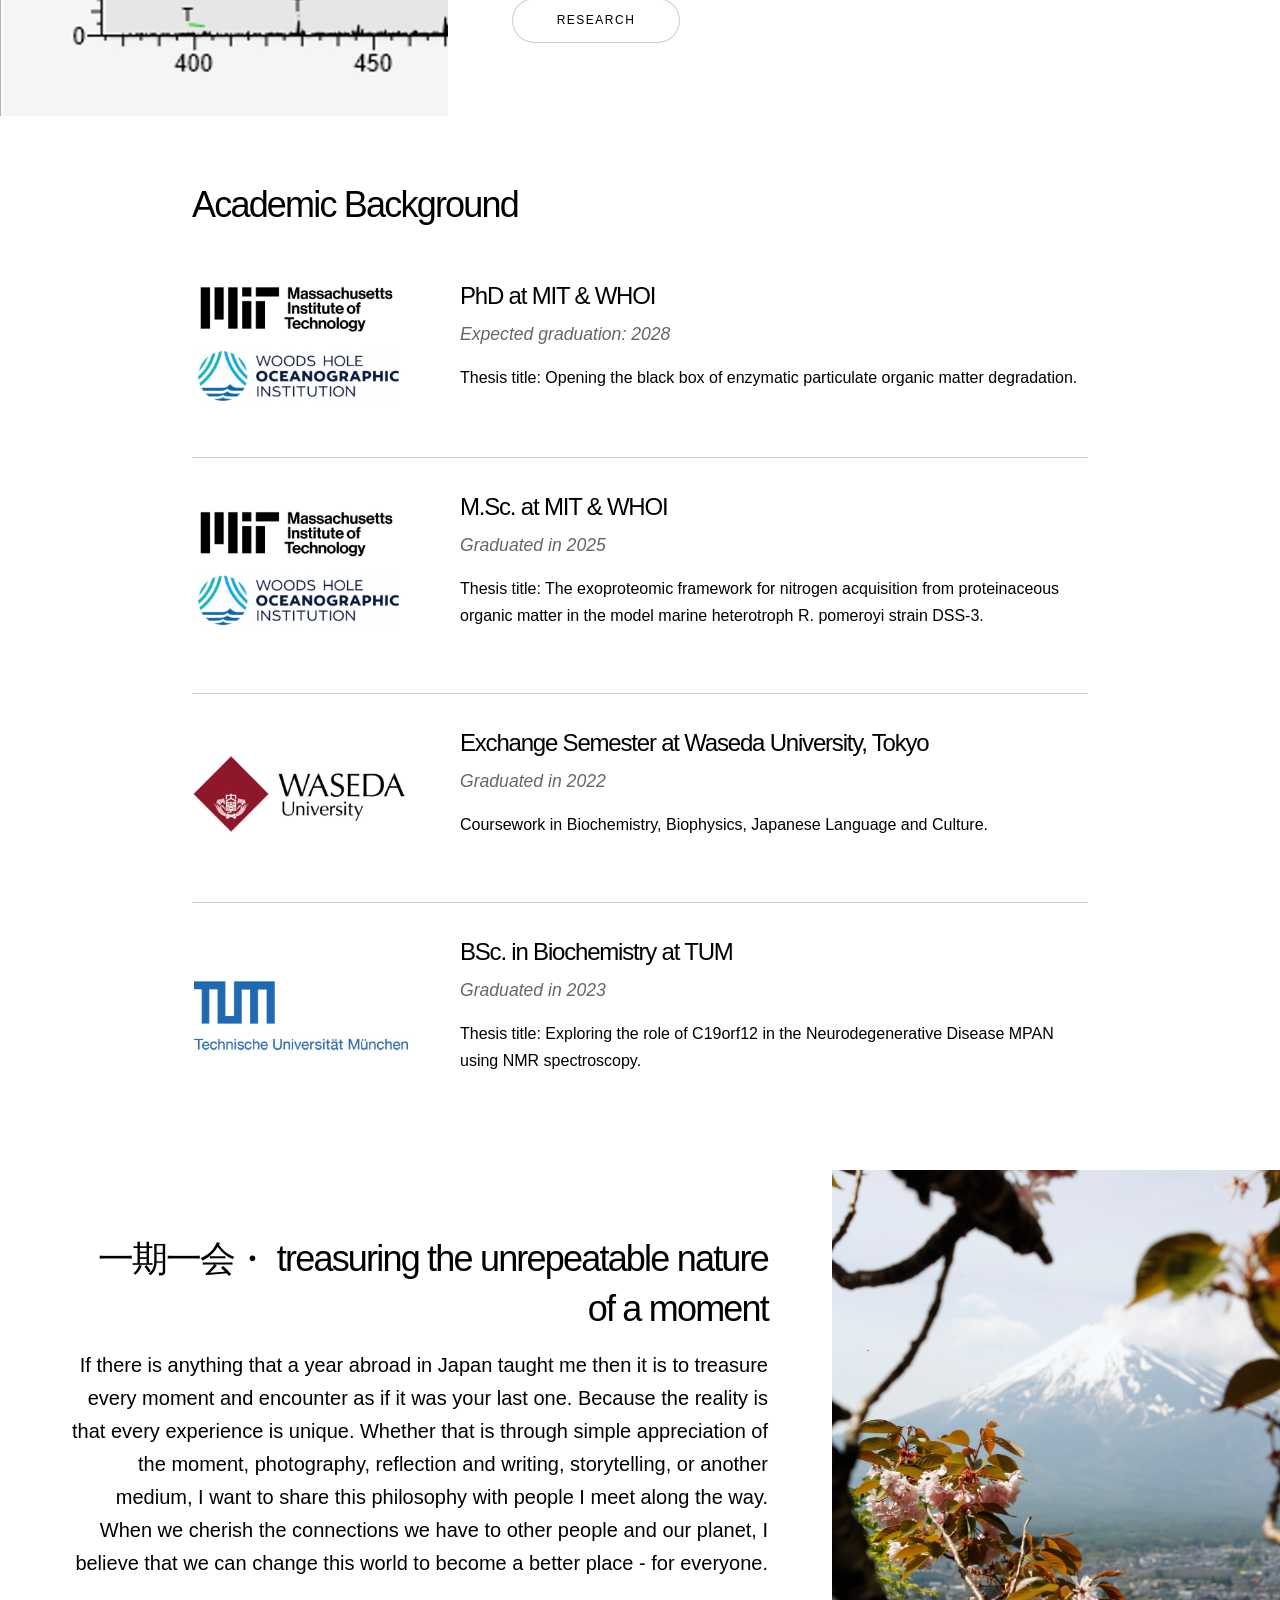
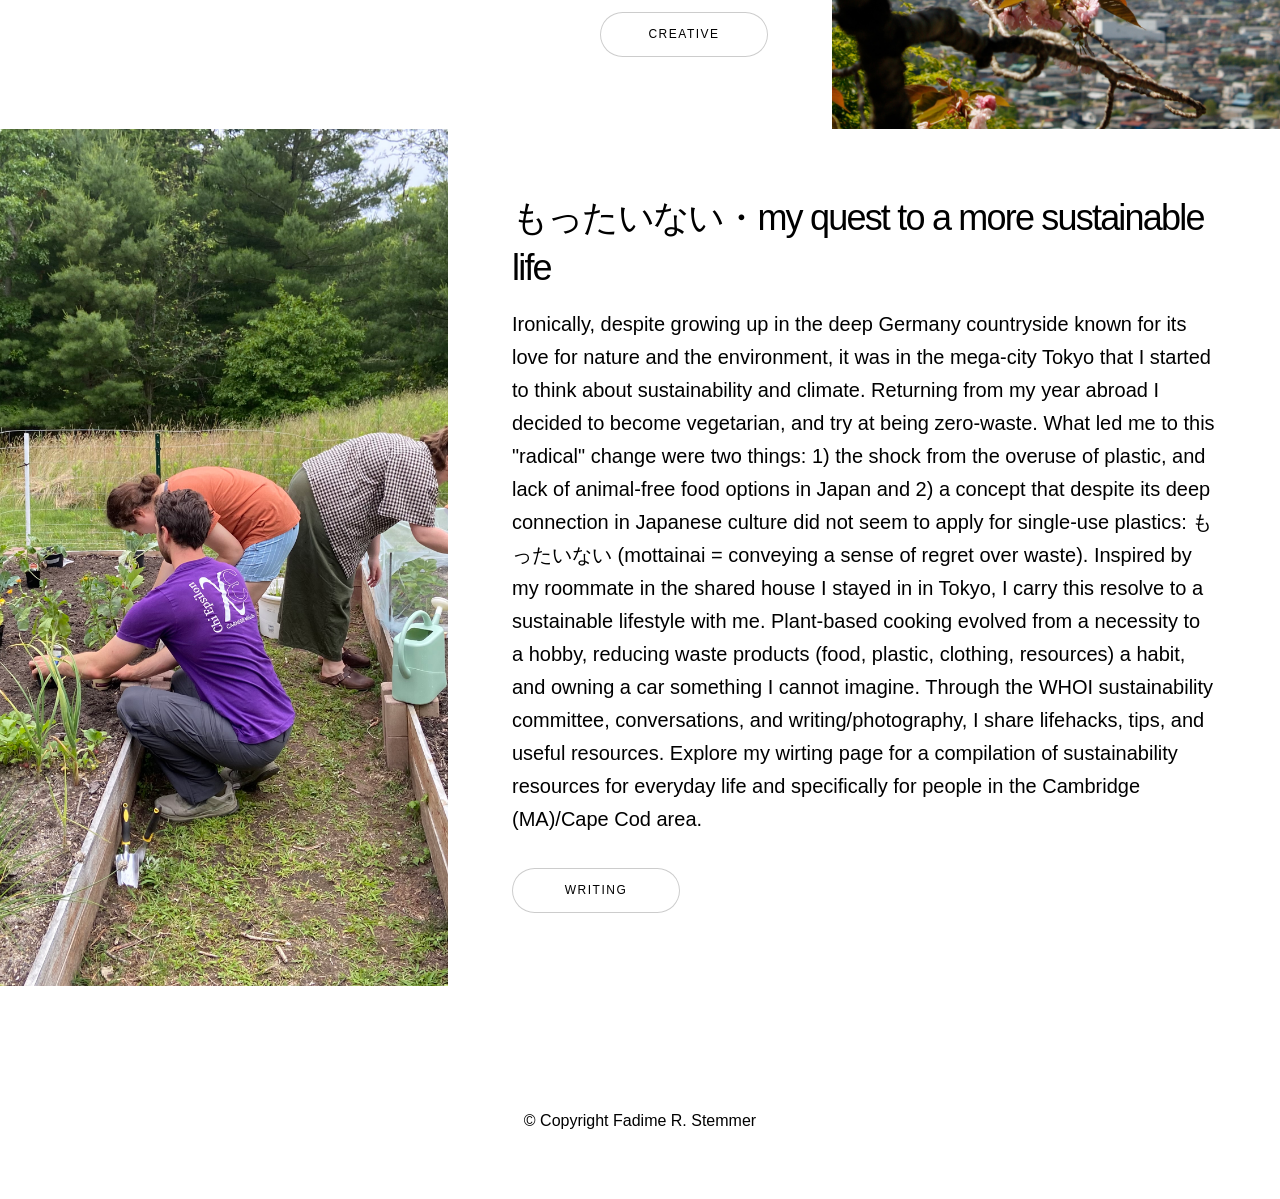
==== commit d130946b: "Update navigation" ====
--- a/about.html
+++ b/about.html
@@ -10,36 +10,44 @@
 		<body class="is-preload">
 			
 	
-			<!-- Top Navigation Bar -->
-			<header class="topbar">
-			  <nav class="nav-container">
-			    <a href="index.html" class="site-name">Fadime Renée Stemmer</a>
-			    <ul>
-			      <li><a href="index.html">Home</a></li>
-			      <li><a href="about.html">About Me</a></li>
-			      <li class="dropdown">
-			        <a href="research.html">Research</a>
-			        <ul class="dropdown-menu">
-			          <li><a href="research.html">Overview</a></li>
-			          <li><a href="publications.html">Publications</a></li>
-			          <li><a href="conferences.html">Conferences</a></li>
-			          <li><a href="cv.html">CV</a></li>
-			        </ul>
-			      </li>
-			      <li class="dropdown">
-			        <a href="outreach.html">SciComm &amp; Outreach</a>
-			        <ul class="dropdown-menu">
-			          <li><a href="outreach.html">Overview</a></li>
-			        </ul>
-			      </li>
-			      <li><a href="creative.html">Creative</a></li>
-			      <li><a href="contact.html">Contact</a></li>
-			    </ul>
-			  </nav>
-			</header>
+		<!-- Top Navigation Bar -->
+		<header class="topbar">
+		  <nav class="nav-container">
+		    <a href="index.html" class="site-name">Fadime Renée Stemmer</a>
+		    <ul>
+		      <li><a href="index.html">Home</a></li>
+		      <li><a href="about.html">About Me</a></li>
+		      <li class="dropdown">
+		        <a href="research.html">Academic</a>
+		        <ul class="dropdown-menu">
+		          <li><a href="research.html">Overview</a></li>
+		          <li><a href="publications.html">Publications</a></li>
+		          <li><a href="conferences.html">Conferences</a></li>
+		          <li><a href="CV.pdf">CV</a></li>
+		        </ul>
+		      </li>
+		      <li class="dropdown">
+		        <a href="outreach.html">SciComm, SciPol, &amp; Outreach</a>
+		        <ul class="dropdown-menu">
+		          <li><a href="outreach.html">Outreach</a></li>
+				  <li><a href="mentoring.html">Undergraduate Mentoring</a></li>
+				  <li><a href="teaching.html">Teaching</a></li>
+				 <li><a href="policy.html">Sciency Policy</a></li>
+		        </ul>
+		      </li>
+		      <li class="dropdown">
+				<a href="creative.html">Creative</a>
+				<ul class="dropdown-menu">
+				  <li><a href="photography.html">Photography</a></li>
+				  <li><a href="writing.html">Blog</a></li>
+		        </ul>
+			  </li>
+			  <li><a href="contact.html">Contact</a></li>
+		  </nav>
+		</header>
 	
 					<!-- One - Who am I -->
-						<section class="banner style1 orient-left content-align-left image-position-left fullscreen onload-image-fade-in onload-content-fade-right">
+						<section class="banner style1 orient-left content-align-left face-centered fullscreen onload-image-fade-in onload-content-fade-right">
 							<div class="content">
 								<h1>Willkommen! Welcome! ようこそ！Hoş geldiniz! Bienvenue! Bienvenidas!</h1>
 								<p class="major"> I am Fadime Renée Stemmer (Pronunciation: <a href="https://ipa-reader.com/">/faˈdime ʁeːˈne: ˈʃtɛmɐ/</a>), and I am a PhD candidate in the Massachusetts Institute of Technology (MIT) and Woods Hole Oceanographic Institution (WHOI) Joint Program in Chemical Oceanography. 
--- a/assets/css/main.css
+++ b/assets/css/main.css
@@ -8840,4 +8840,110 @@
   object-position: center;
 }
 
-
+/* Keep the face in frame */
+.banner.style1.face-centered .image img {
+  object-fit: cover;
+  object-position: 50% 25%;   /* horizontal vertical */
+}
+
+/* Research project cards */
+.project-grid {
+  display: grid;
+  grid-template-columns: repeat(2, 1fr);
+  gap: 1.5rem;
+  max-width: 64rem;
+  margin: 0 auto;
+  padding: 0 2rem 4rem 2rem;
+}
+
+.project-card {
+  position: relative;
+  display: block;
+  aspect-ratio: 1 / 1;            /* square */
+  border-radius: 18px;            /* rounded corners */
+  overflow: hidden;
+  text-decoration: none;
+  border-bottom: none;
+}
+
+.project-card img {
+  display: block;
+  width: 100%;
+  height: 100%;
+  object-fit: cover;              /* fills the square without stretching */
+  object-position: center;
+  border-radius: 0;
+  transition: transform 0.5s ease;
+}
+
+/* dark layer so white text is readable */
+.project-card::after {
+  content: '';
+  position: absolute;
+  inset: 0;
+  background: rgba(0,0,0,0.4);
+  transition: background 0.3s ease;
+}
+
+.project-card:hover img { transform: scale(1.05); }
+.project-card:hover::after { background: rgba(0,0,0,0.55); }
+
+/* white text on top */
+.project-text {
+  position: absolute;
+  inset: 0;
+  z-index: 1;
+  display: flex;
+  flex-direction: column;
+  align-items: center;
+  justify-content: center;
+  text-align: center;
+  padding: 1.5rem;
+}
+
+.project-card h3 {
+  color: #fff;
+  margin: 0 0 1rem 0;
+}
+
+.project-more {
+  color: #fff;
+  font-size: 0.75rem;
+  letter-spacing: 0.125em;
+  text-transform: uppercase;
+  border: 1px solid #fff;
+  border-radius: 2em;
+  padding: 0.6em 1.6em;
+  transition: background 0.2s ease, color 0.2s ease;
+}
+
+.project-card:hover .project-more {
+  background: #fff;
+  color: #000;
+}
+
+@media (max-width: 600px) {
+  .project-grid { grid-template-columns: 1fr; }
+}
+
+/* Centered figure below text */
+.center-figure {
+  margin: 2.5rem auto 0 auto;
+  max-width: 100%;
+  text-align: center;
+}
+
+.center-figure img {
+  display: block;
+  margin: 0 auto;
+  max-width: 100%;
+  height: auto;
+  border-radius: 8px;
+}
+
+.center-figure figcaption {
+  margin-top: 0.75rem;
+  font-size: 0.8rem;
+  font-style: italic;
+  color: rgba(0,0,0,0.6);
+}
